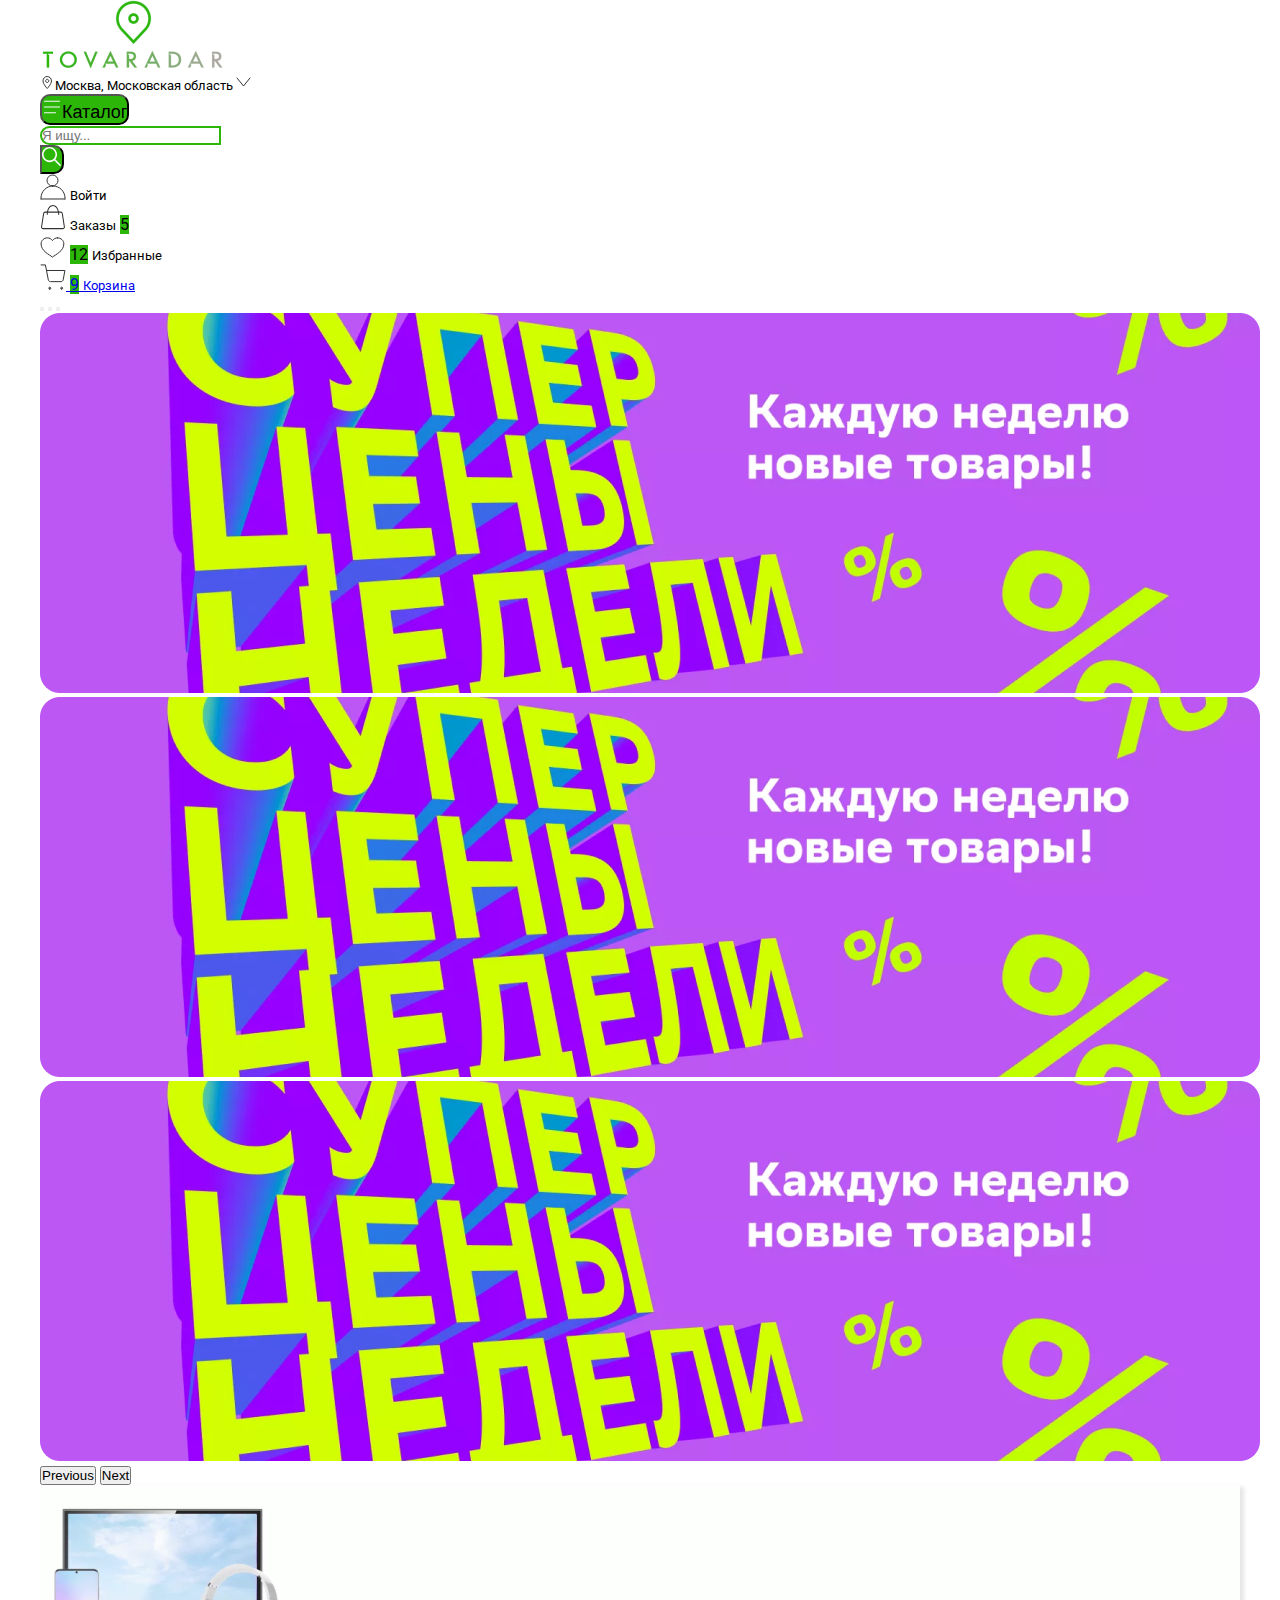
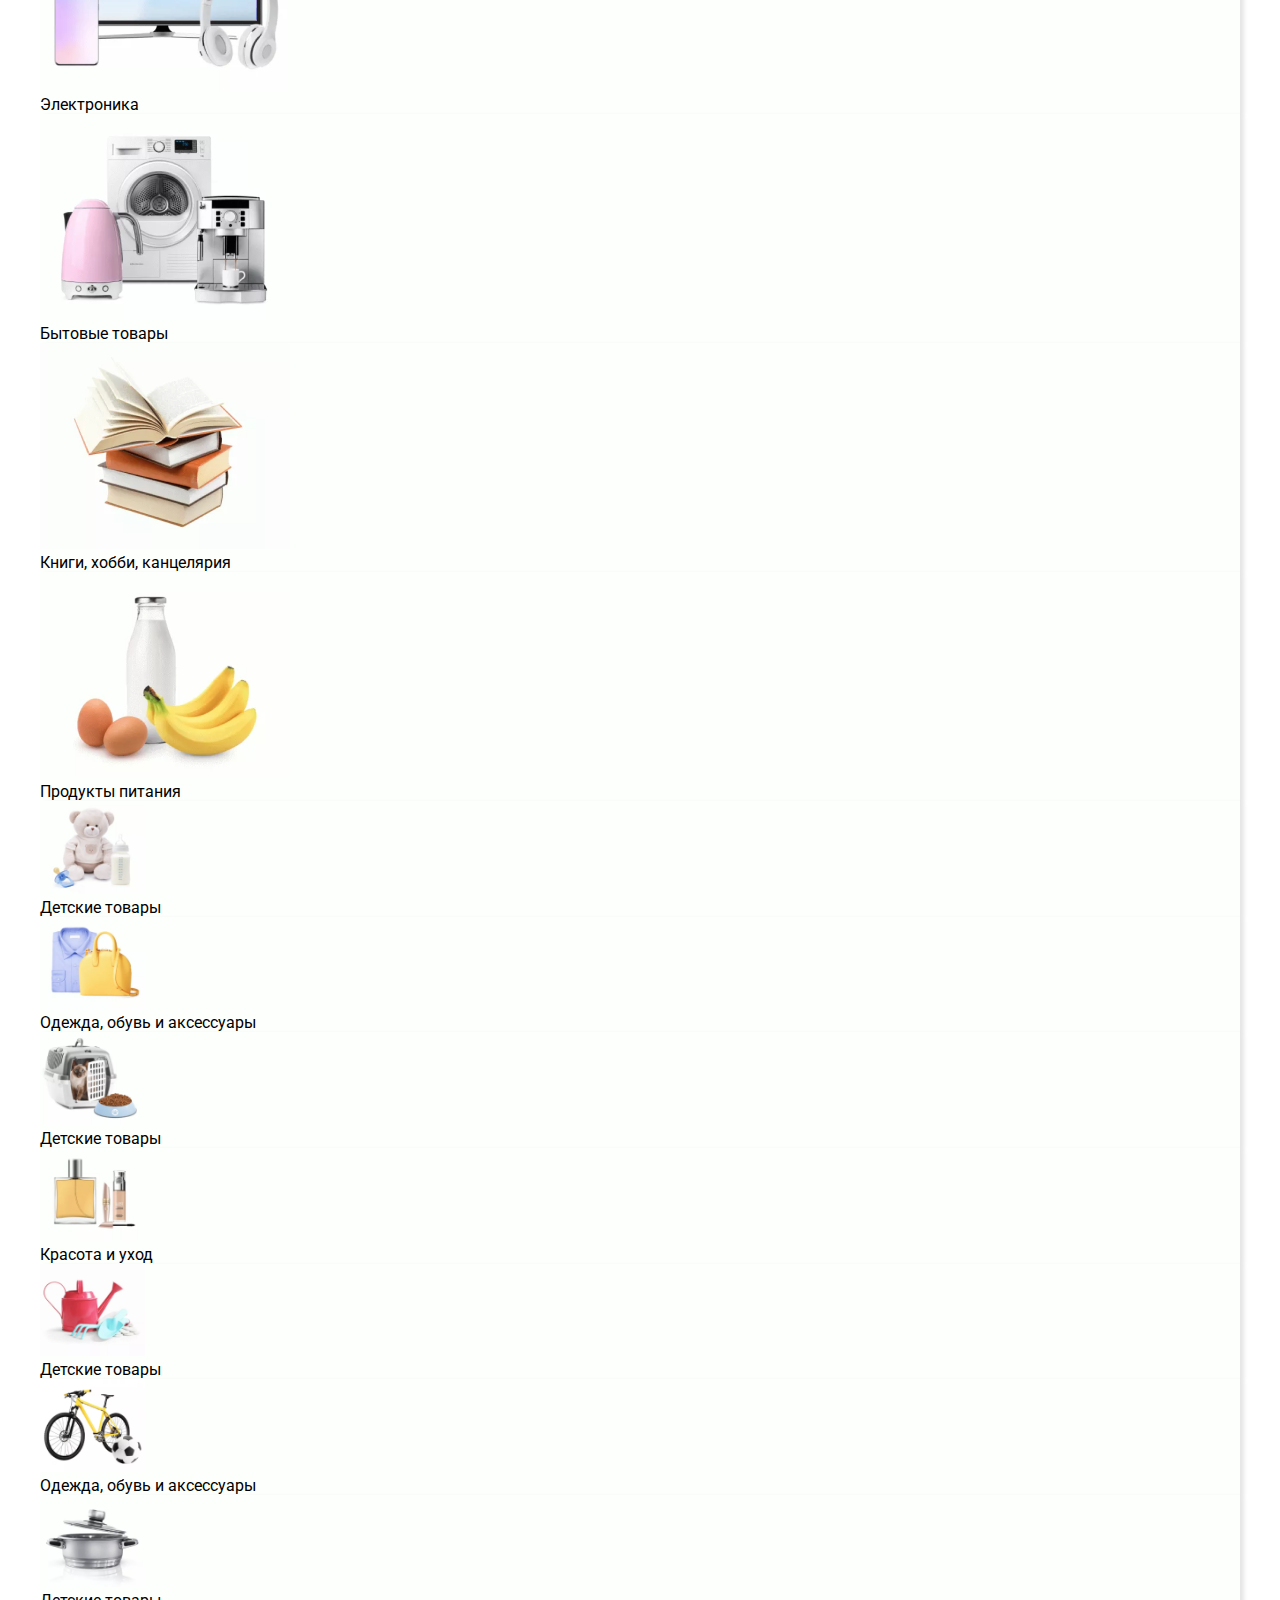
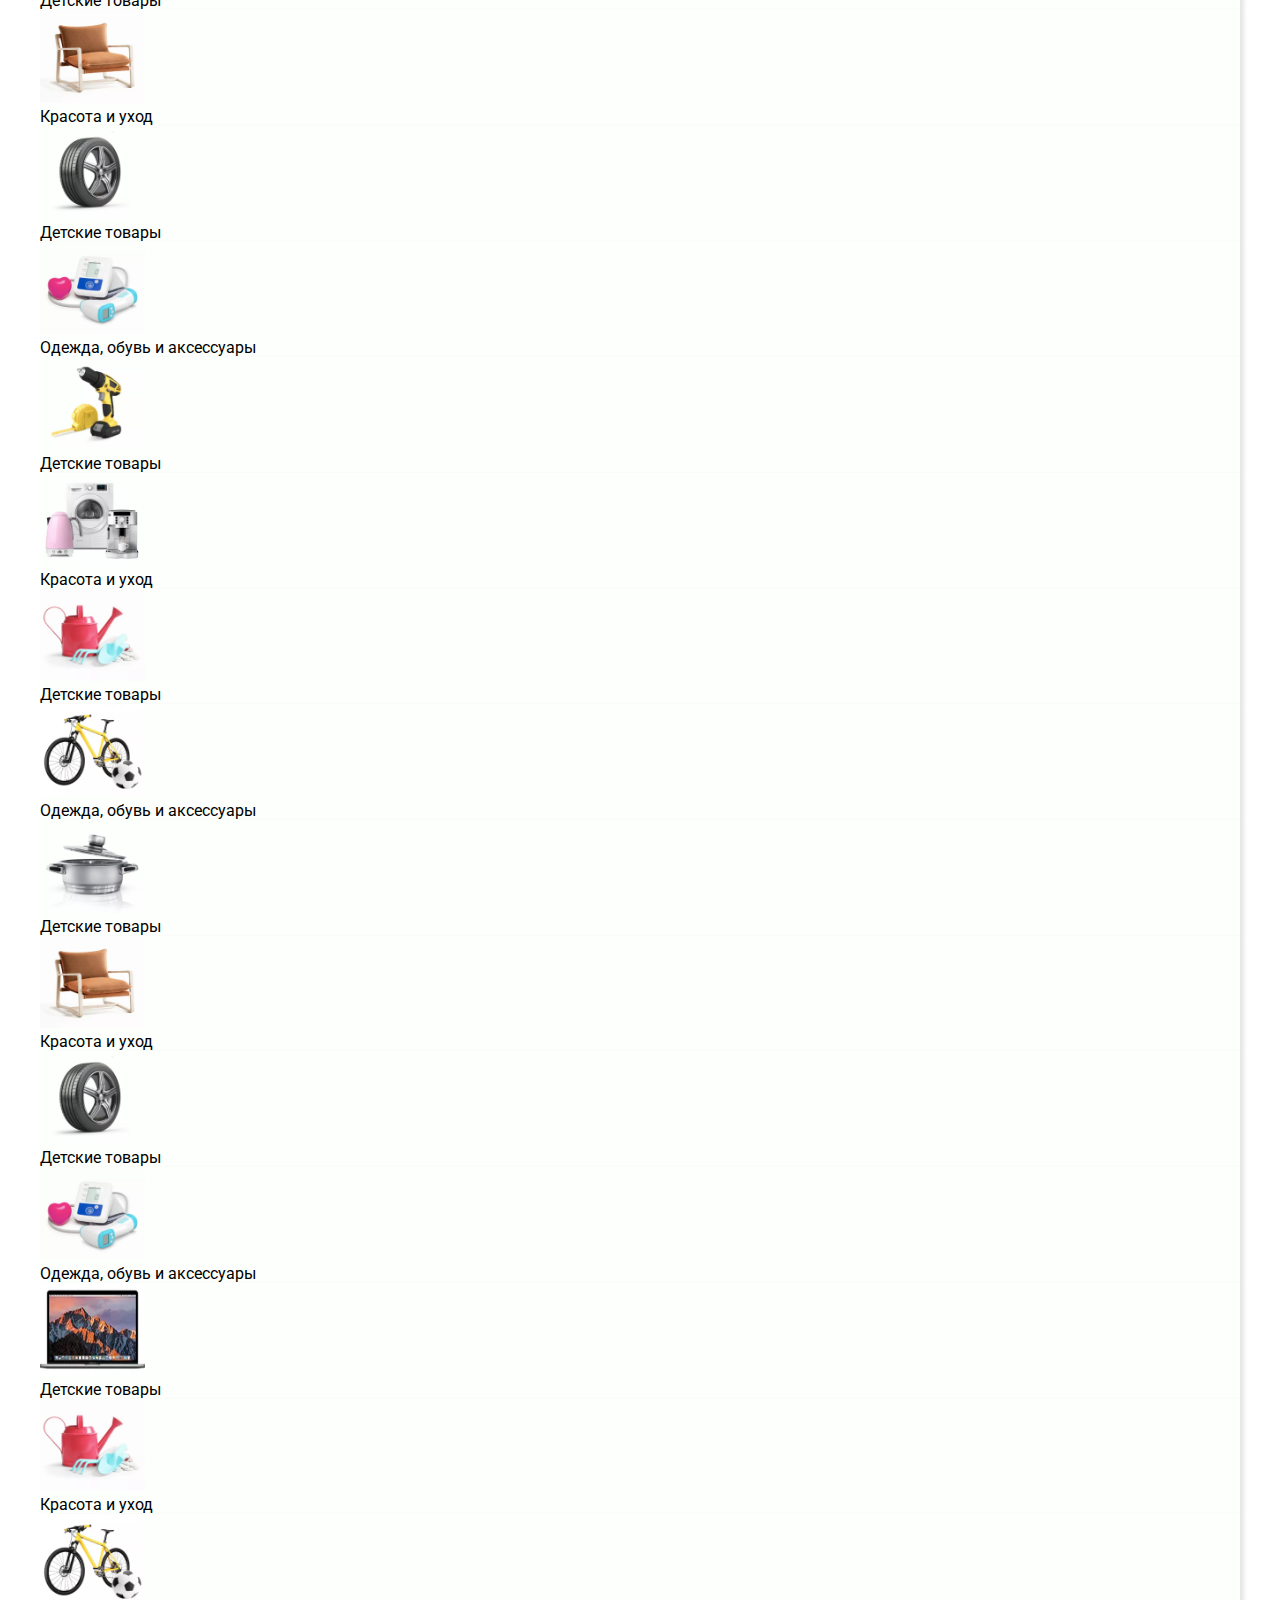
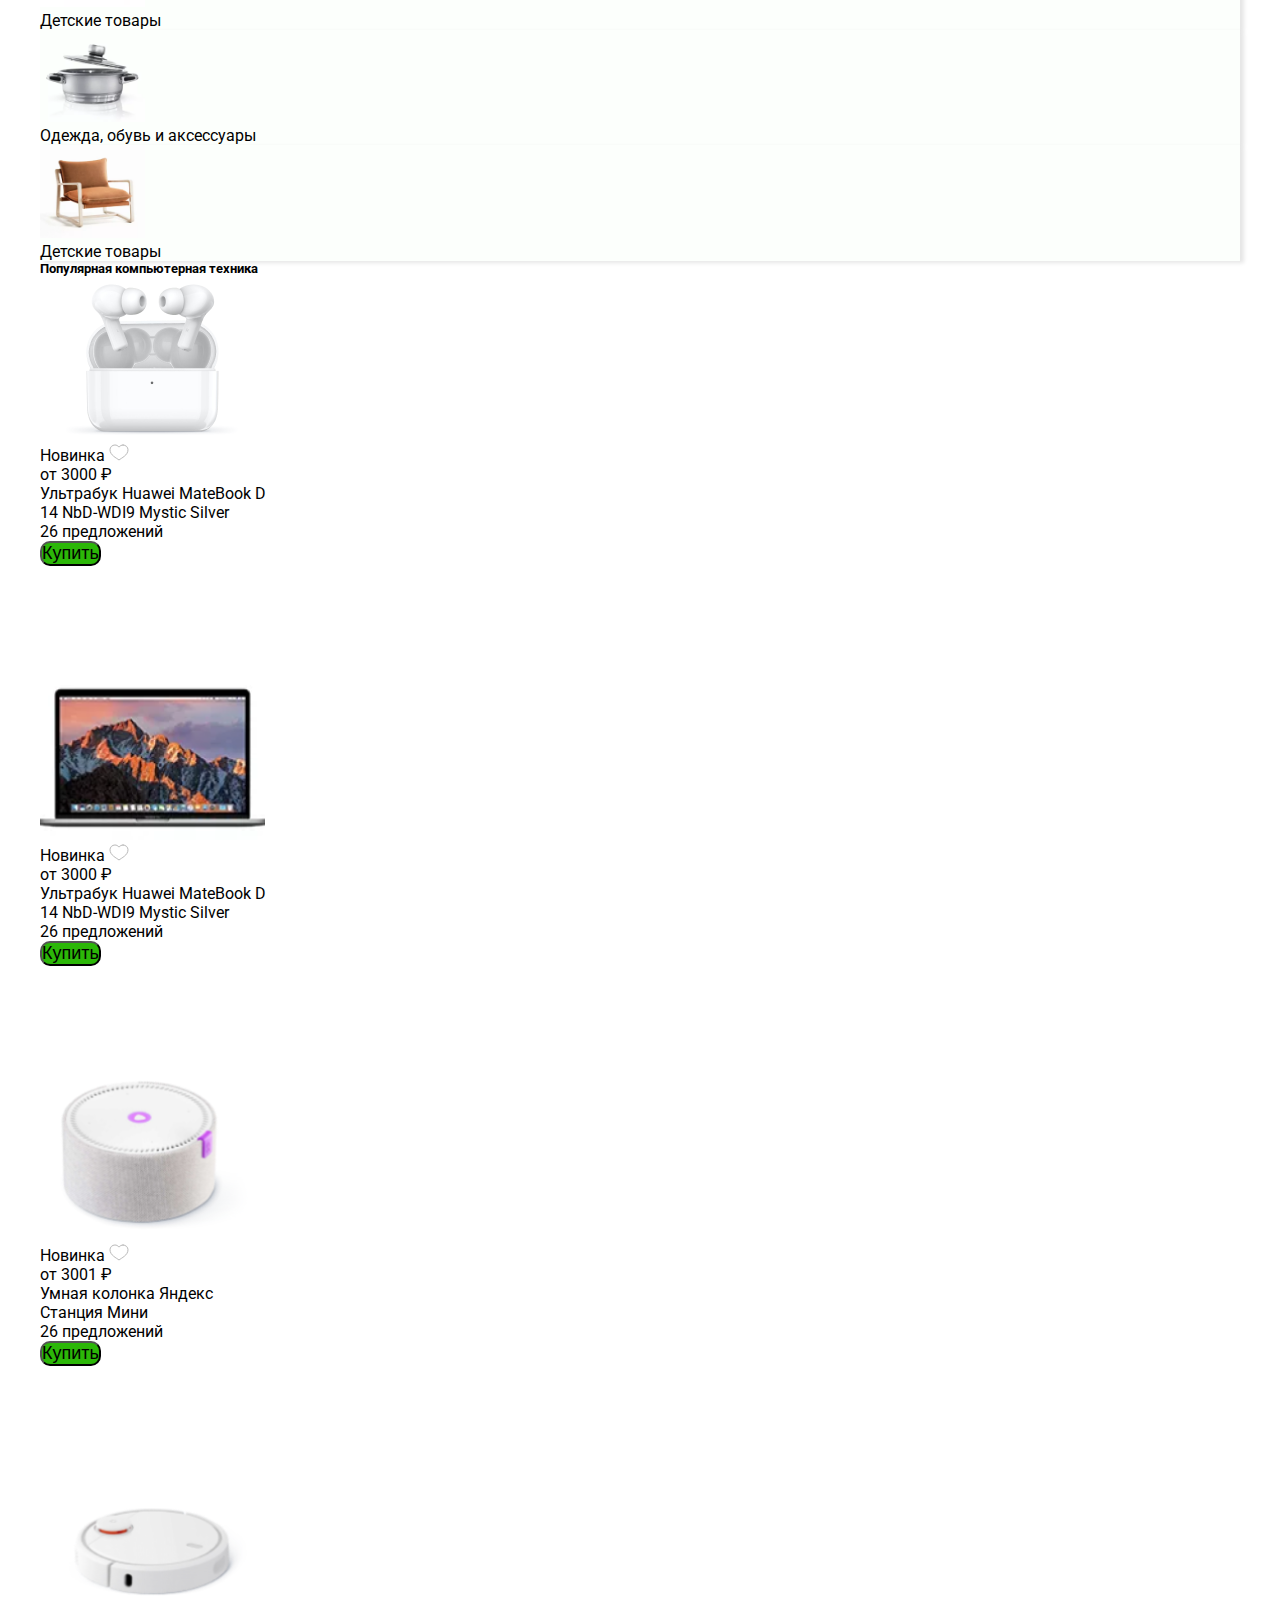
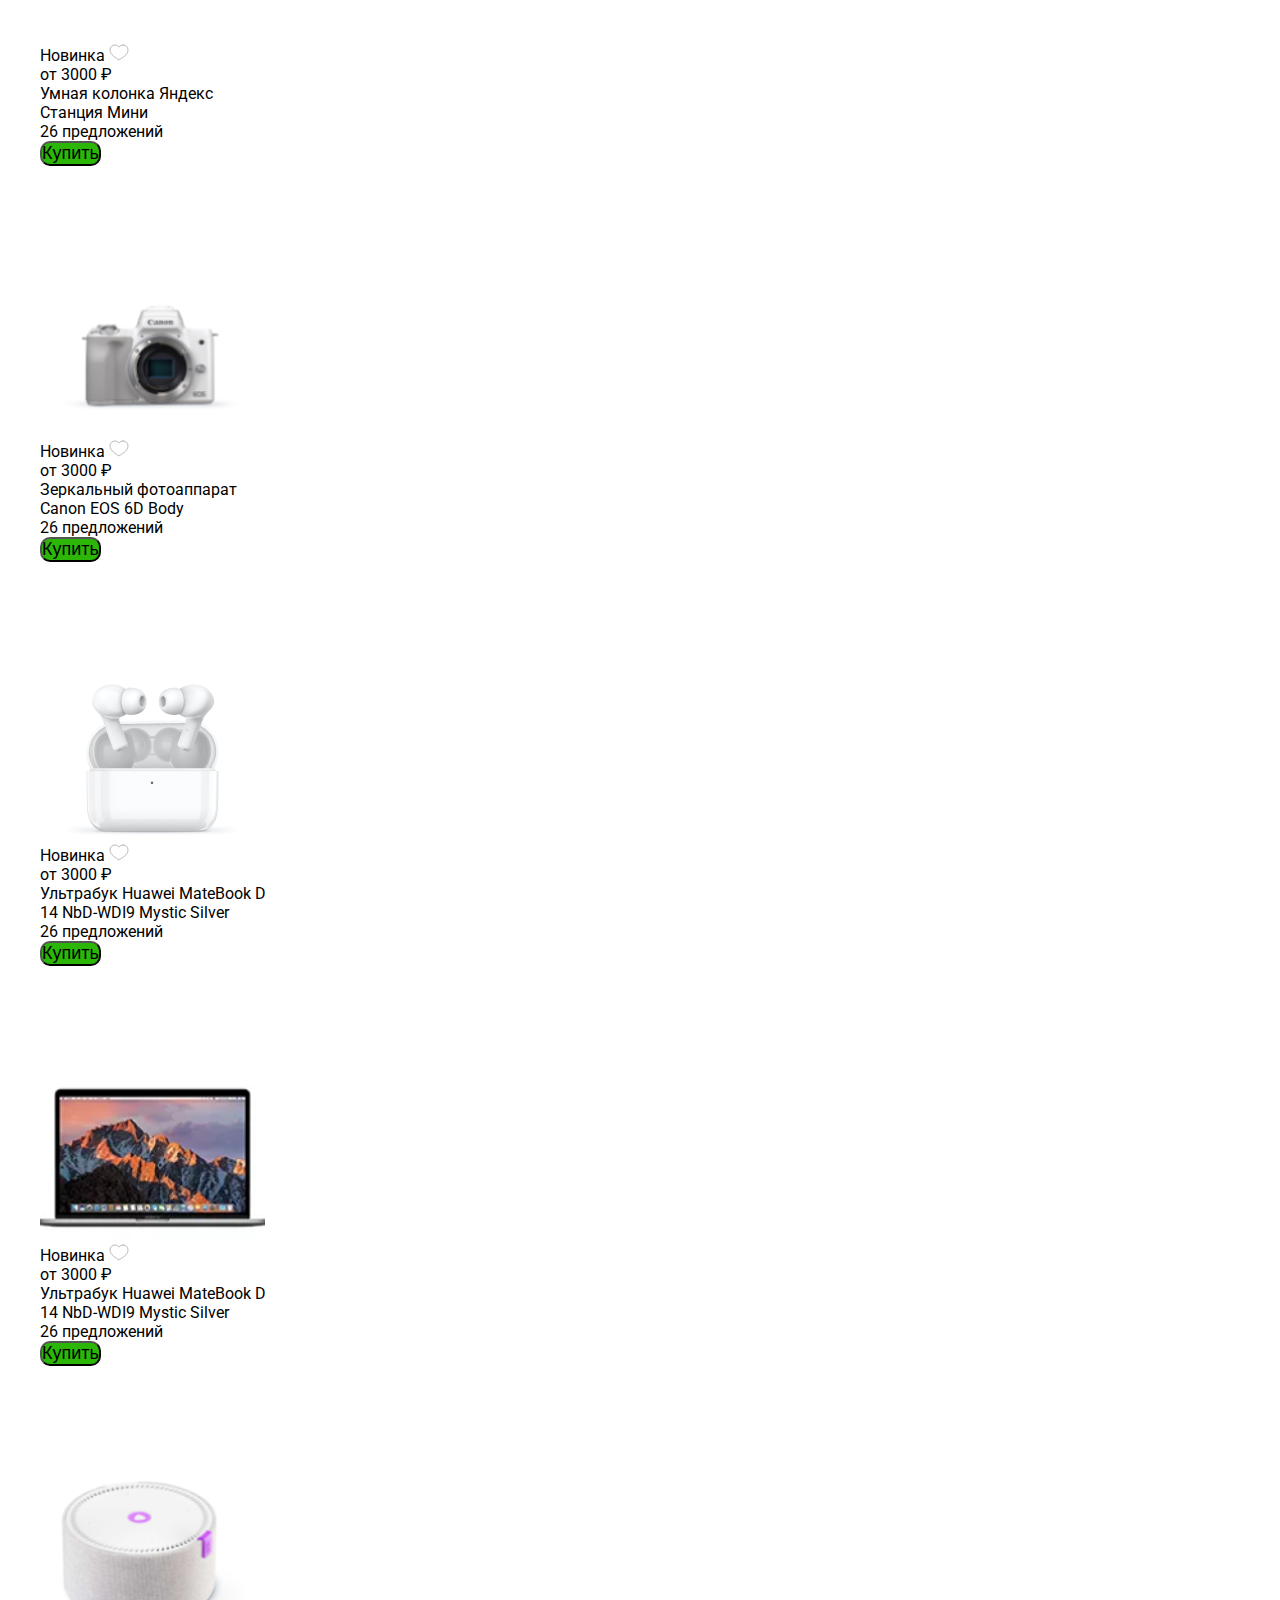
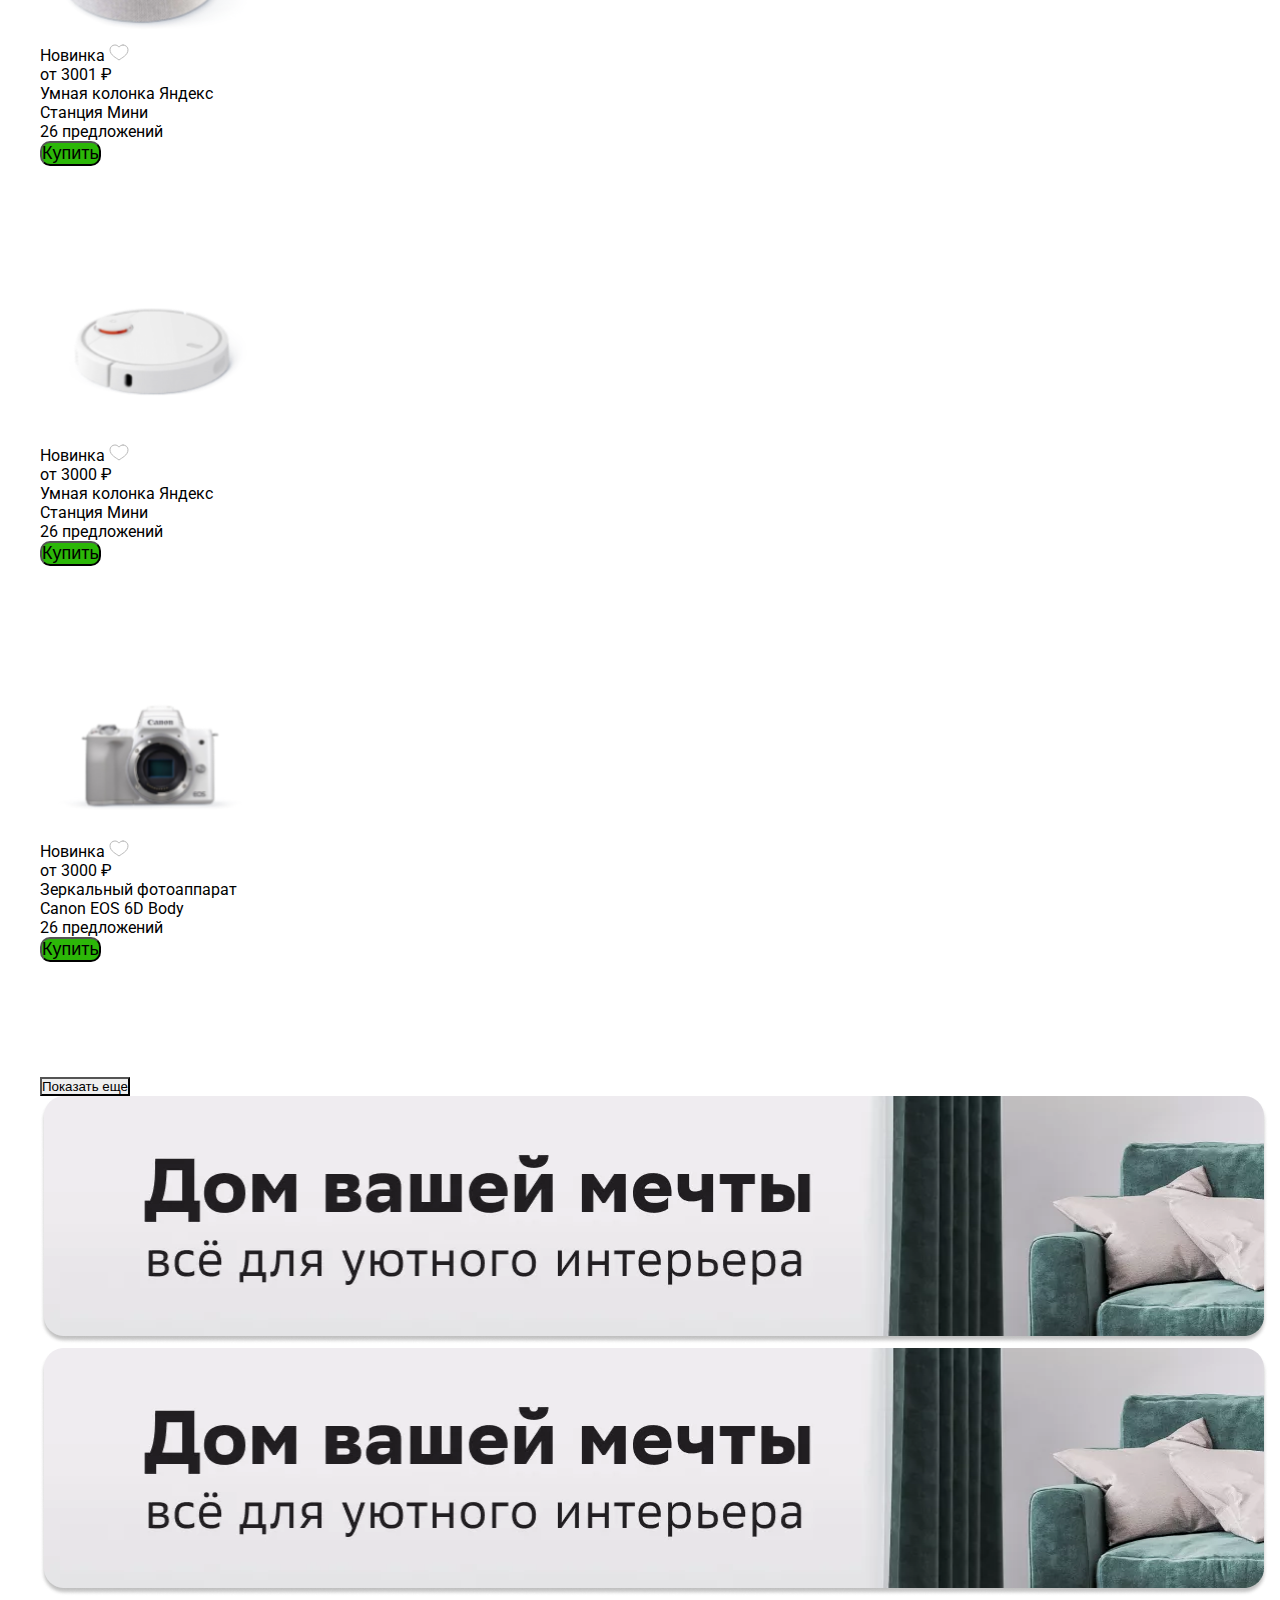
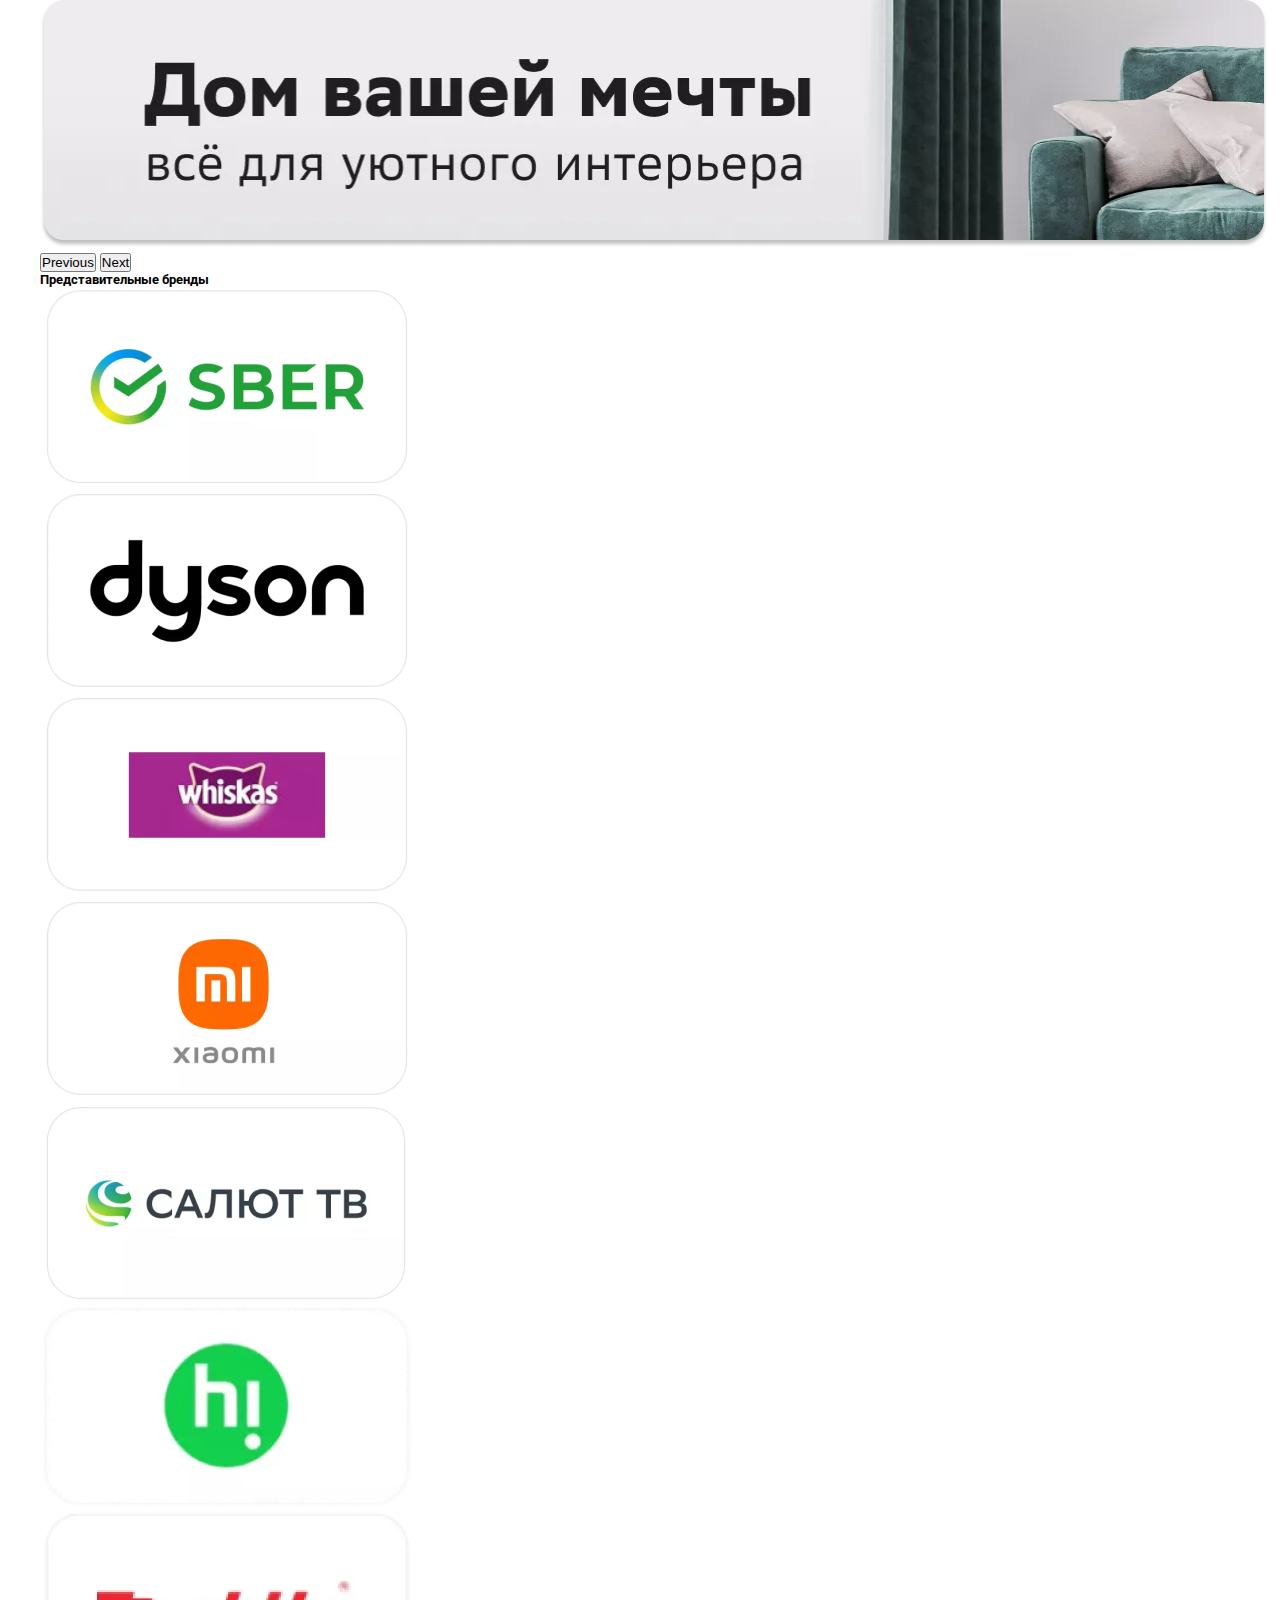
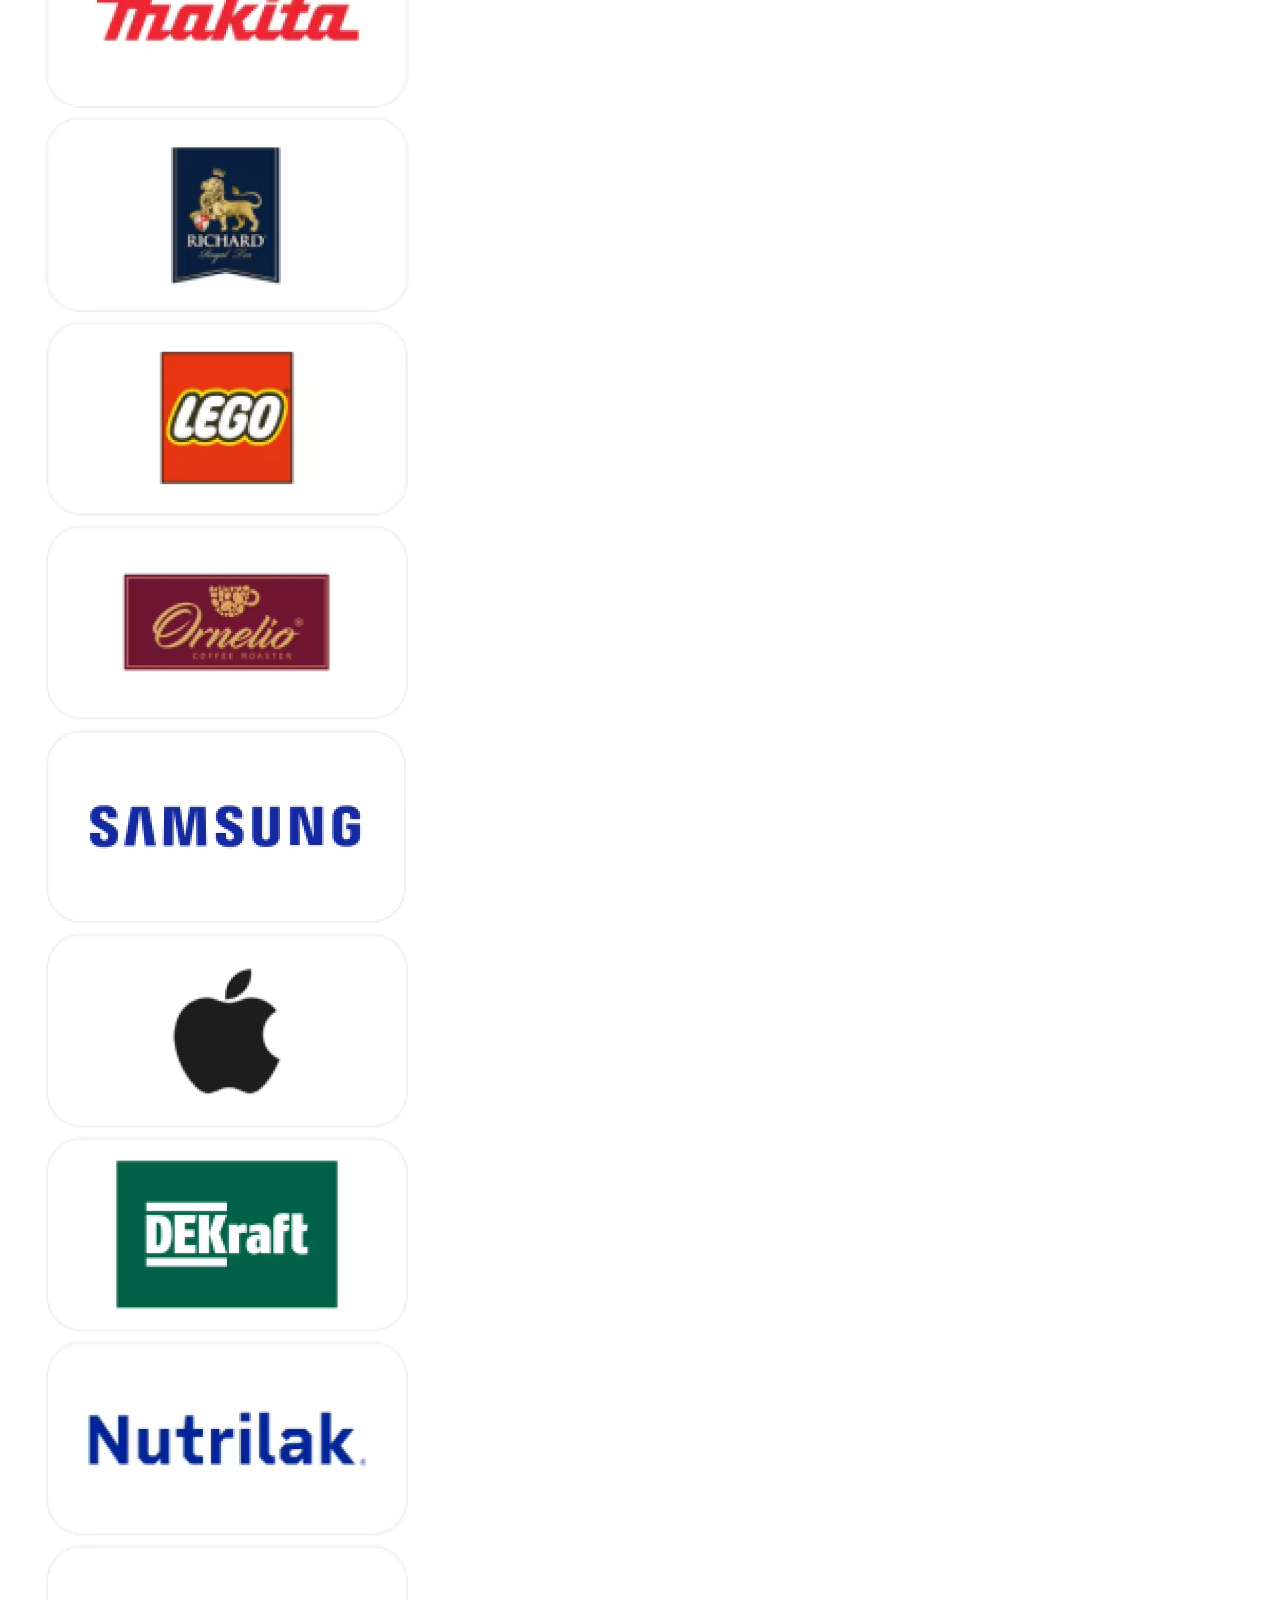
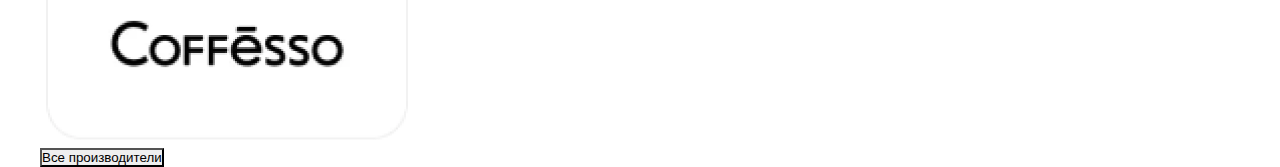
==== index.html @ dbf31a8d "Pages Connected" ====
<!DOCTYPE html>
<html lang="en">
  <head>
    <meta charset="UTF-8" />
    <meta name="viewport" content="width=device-width, initial-scale=1.0" />
    <title>TAVORADAR</title>
    <link
      rel="shortcut icon"
      href="./assets/icons/logoTitle.webp"
      type="image/x-icon"
    />
    <link rel="preconnect" href="https://fonts.googleapis.com" />
    <link rel="preconnect" href="https://fonts.gstatic.com" crossorigin />
    <link
      rel="stylesheet"
      href="https://cdnjs.cloudflare.com/ajax/libs/font-awesome/6.6.0/css/all.min.css"
      integrity="sha512-Kc323vGBEqzTmouAECnVceyQqyqdsSiqLQISBL29aUW4U/M7pSPA/gEUZQqv1cwx4OnYxTxve5UMg5GT6L4JJg=="
      crossorigin="anonymous"
      referrerpolicy="no-referrer"
    />

    <link
      href="https://fonts.googleapis.com/css2?family=Exo+2:ital,wght@0,100..900;1,100..900&family=IBM+Plex+Mono:ital,wght@0,100;0,200;0,300;0,400;0,500;0,600;0,700;1,100;1,200;1,300;1,400;1,500;1,600;1,700&family=Itim&family=Krub:ital,wght@0,200;0,300;0,400;0,500;0,600;0,700;1,200;1,300;1,400;1,500;1,600;1,700&family=Lato:ital,wght@0,100;0,300;0,400;0,700;0,900;1,100;1,300;1,400;1,700;1,900&family=League+Spartan:wght@100..900&family=Lora:ital,wght@0,400..700;1,400..700&family=Montserrat:ital,wght@0,100..900;1,100..900&family=Oswald:wght@200..700&family=Oxanium:wght@200..800&family=Poppins:ital,wght@0,100;0,200;0,300;0,400;0,500;0,600;0,700;0,800;0,900;1,100;1,200;1,300;1,400;1,500;1,600;1,700;1,800;1,900&family=Roboto:ital,wght@0,100;0,300;0,400;0,500;0,700;0,900;1,100;1,300;1,400;1,500;1,700;1,900&family=Rubik:ital,wght@0,300..900;1,300..900&family=Source+Serif+4:ital,opsz,wght@0,8..60,200..900;1,8..60,200..900&family=Syne:wght@400..800&display=swap"
      rel="stylesheet"
    />

    <link
      href="https://cdn.jsdelivr.net/npm/bootstrap@5.0.2/dist/css/bootstrap.min.css"
      rel="stylesheet"
      integrity="sha384-EVSTQN3/azprG1Anm3QDgpJLIm9Nao0Yz1ztcQTwFspd3yD65VohhpuuCOmLASjC"
      crossorigin="anonymous"
    />
    <link rel="stylesheet" href="./styles/main.css" />
  </head>
  <body>
    <header class="container-fluid py-2 mb-5">
      <div class="container d-flex justify-content-between align-items-center">
        <div class="d-flex">
          <div class="d-flex align-items-start flex-column">
        <a href="./index.html">
          <img
          src="./assets/images/image_2022-09-05_22-47-27-removebg-preview 1.png"
          alt="Logo"
          class="mr-2"
          style="height: 71px"
        />
        </a>
            <div class="mt-2">
              <small class="d-flex align-items-center gap-2">
                <img src="./assets/icons/location.svg" alt="" />Москва,
                Московская область
                <img src="./assets/icons/arrowDown.svg" alt=""
              /></small>
            </div>
          </div>
          <div class="d-flex align-items-center">
            <button
              class="btn mr-3 d-flex text-white align-items-center gap-2 btn-scs"
            >
              <img src="./assets/icons/btn-img.svg" alt="" />Каталог
            </button>
          </div>
        </div>
        <div class="input-group" style="width: 420px">
          <input
            type="text"
            class="form-control wi"
            placeholder="Я ищу..."
            style="
              box-shadow: none;
              border: 2px solid #2cb708;
              border-radius: 10px 0 0 10px;
            "
          />
          <div
            class="input-group-append d-flex align-items-sreach justify-content-between"
          >
            <button
              class="btn btn-scs"
              type="button "
              style="box-shadow: none; border-radius: 0px 10px 10px 0px"
            >
              <img src="./assets/icons/search.svg" alt="" />
            </button>
          </div>
        </div>
        <div class="d-flex align-items-center gap-4">
          <div role="button" tabindex="0"  class="mx-2 text-center">
            <img src="./assets/icons/User.svg" alt="" />
            <small class="d-block mt-2">Войти</small>
          </div>
          <div role="button" tabindex="0"  class="mx-2 text-center position-relative">
            <img
              src="./assets/icons/290141_bag_case_handbag_purse_shopping_icon 1.svg"
              alt=""
            />
            <small class="d-block mt-2">Заказы</small>
            <span
              class="rounded-circle badge badge-success position-absolute"
              style="background: #2cb708; top: -10px; right: 0px"
              >5</span
            >
          </div>
          <div role="button" tabindex="0"  class="mx-2 text-center position-relative">
            <img src="./assets/icons/172492_like_icon 1.svg" alt="" />
            <span
              class="rounded-pill badge badge-success position-absolute"
              style="top: -10px; right: 0px; background: #2cb708"
              >12</span
            >
            <small class="d-block mt-2">Избранные</small>
          </div>
         <a href="./pages/basket.html" class="text-decoration-none">
          <div role="button" tabindex="0"  class="mx-2 text-center position-relative">
            <img src="./assets/icons/Basket.svg" alt="" />
            <span
              class="rounded-circle badge badge-success position-absolute"
              style="background: #2cb708; top: -10px; right: 0px"
              >9</span
            >
            <small class="d-block mt-2 small text-dark text-decoration-none">Корзина</small>
          </div>
         </a>
        </div>
      </div>
    </header>
    <section
      class="mt-4 align-items-center d-flex my-4 justify-content-center mb-5"
    >
      <div class="container d-flex justify-content-center align-items-center">
        <div
          id="carouselExampleIndicators"
          class="carousel slide w-80"
          data-bs-ride="carousel"
        >
          <div class="carousel-indicators">
            <button
              type="button"
              data-bs-target="#carouselExampleIndicators"
              data-bs-slide-to="0"
              class="active"
              aria-current="true"
              aria-label="Slide 1"
            ></button>
            <button
              type="button"
              data-bs-target="#carouselExampleIndicators"
              data-bs-slide-to="1"
              aria-label="Slide 2"
            ></button>
            <button
              type="button"
              data-bs-target="#carouselExampleIndicators"
              data-bs-slide-to="2"
              aria-label="Slide 3"
            ></button>
          </div>
          <div class="carousel-inner">
            <div class="carousel-item active">
              <img
                src="./assets/images/image 2.png"
                class="d-block w-80"
                alt="..."
              />
            </div>
            <div class="carousel-item">
              <img
                src="./assets/images/image 2.png"
                class="d-block w-80"
                alt="..."
              />
            </div>
            <div class="carousel-item">
              <img
                src="./assets/images/image 2.png"
                class="d-block w-80"
                alt="..."
              />
            </div>
          </div>
          <button
            class="carousel-control-prev"
            type="button"
            data-bs-target="#carouselExampleIndicators"
            data-bs-slide="prev"
          >
            <span class="carousel-control-prev-icon" aria-hidden="true"></span>
            <span class="visually-hidden">Previous</span>
          </button>
          <button
            class="carousel-control-next"
            type="button"
            data-bs-target="#carouselExampleIndicators"
            data-bs-slide="next"
          >
            <span class="carousel-control-next-icon" aria-hidden="true"></span>
            <span class="visually-hidden">Next</span>
          </button>
        </div>
      </div>
    </section>
    <section class="cardC border-0 mt-5">
      <div class="container">
        <div class="row row1">
          <div class="col-md-3 mb-3">
            <div class="card border-0 d-flex flex-column align-items-center">
              <img
                src="./assets/images/picture.png"
                class="card-img-top"
                alt="Electronics"
              />
              <div class="card-body text-center">Электроника</div>
            </div>
          </div>
          <div class="col-md-3 mb-3">
            <div class="card border-0 d-flex flex-column align-items-center">
              <img
                src="./assets/images/picture (1).png"
                class="card-img-top"
                alt="Household Items"
              />
              <div class="card-body text-center">Бытовые товары</div>
            </div>
          </div>
          <div class="col-md-3 mb-3">
            <div class="card border-0 d-flex flex-column align-items-center">
              <img
                src="./assets/images/picture (2).png"
                class="card-img-top"
                alt="Books, Hobbies"
              />
              <div class="card-body text-center">Книги, хобби, канцелярия</div>
            </div>
          </div>
          <div class="col-md-3 mb-3">
            <div class="card border-0 d-flex flex-column align-items-center">
              <img
                src="./assets/images/picture (3).png"
                class="card-img-top"
                alt="Food Products"
              />
              <div class="card-body text-center">Продукты питания</div>
            </div>
          </div>
        </div>
        <div class="row row2">
          <div class="col-md-3 mb-3">
            <div class="card d-flex flex-row align-items-center p-4 border-0">
              <img
                src="./assets/images/picture (4).png"
                class="img-fluid"
                alt="Children's Items"
              />
              <div class="card-body p-0">Детские товары</div>
            </div>
          </div>
          <div class="col-md-3 mb-3">
            <div class="card d-flex flex-row align-items-center p-4 border-0">
              <img
                src="./assets/images/picture (5).png"
                class="img-fluid"
                alt="Clothing, Shoes & Accessories"
              />
              <div class="card-body p-0">Одежда, обувь и аксессуары</div>
            </div>
          </div>
          <div class="col-md-3 mb-3">
            <div class="card d-flex flex-row align-items-center p-4 border-0">
              <img
                src="./assets/images/picture (6).png"
                class="img-fluid"
                alt="Children's Items"
              />
              <div class="card-body p-0">Детские товары</div>
            </div>
          </div>
          <div class="col-md-3 mb-3">
            <div class="card d-flex flex-row align-items-center p-4 border-0">
              <img
                src="./assets/images/picture (7).png"
                class="img-fluid"
                alt="Beauty and Care"
              />
              <div class="card-body p-0">Красота и уход</div>
            </div>
          </div>
        </div>
        <div class="row row2">
          <div class="col-md-3 mb-3">
            <div class="card d-flex flex-row align-items-center p-4 border-0">
              <img
                src="./assets/images/picture (13).png"
                class="img-fluid"
                alt="Children's Items"
              />
              <div class="card-body p-0">Детские товары</div>
            </div>
          </div>
          <div class="col-md-3 mb-3">
            <div class="card d-flex flex-row align-items-center p-4 border-0">
              <img
                src="./assets/images/picture (14).png"
                class="img-fluid"
                alt="Clothing, Shoes & Accessories"
              />
              <div class="card-body p-0">Одежда, обувь и аксессуары</div>
            </div>
          </div>
          <div class="col-md-3 mb-3">
            <div class="card d-flex flex-row align-items-center p-4 border-0">
              <img
                src="./assets/images/picture (15).png"
                class="img-fluid"
                alt="Children's Items"
              />
              <div class="card-body p-0">Детские товары</div>
            </div>
          </div>
          <div class="col-md-3 mb-3">
            <div class="card d-flex flex-row align-items-center p-4 border-0">
              <img
                src="./assets/images/picture (16).png"
                class="img-fluid"
                alt="Beauty and Care"
              />
              <div class="card-body p-0">Красота и уход</div>
            </div>
          </div>
        </div>
        <div class="row row2">
          <div class="col-md-3 mb-3">
            <div class="card d-flex flex-row align-items-center p-4 border-0">
              <img
                src="./assets/images/picture (17).png"
                class="img-fluid"
                alt="Children's Items"
              />
              <div class="card-body p-0">Детские товары</div>
            </div>
          </div>
          <div class="col-md-3 mb-3">
            <div class="card d-flex flex-row align-items-center p-4 border-0">
              <img
                src="./assets/images/picture (18).png"
                class="img-fluid"
                alt="Clothing, Shoes & Accessories"
              />
              <div class="card-body p-0">Одежда, обувь и аксессуары</div>
            </div>
          </div>
          <div class="col-md-3 mb-3">
            <div class="card d-flex flex-row align-items-center p-4 border-0">
              <img
                src="./assets/images/picture (19).png"
                class="img-fluid"
                alt="Children's Items"
              />
              <div class="card-body p-0">Детские товары</div>
            </div>
          </div>
          <div class="col-md-3 mb-3">
            <div class="card d-flex flex-row align-items-center p-4 border-0">
              <img
                src="./assets/images/picture (20).png"
                class="img-fluid"
                alt="Beauty and Care"
              />
              <div class="card-body p-0">Красота и уход</div>
            </div>
          </div>
        </div>
        <div class="row row2">
          <div class="col-md-3 mb-3">
            <div class="card d-flex flex-row align-items-center p-4 border-0">
              <img
                src="./assets/images/picture (13).png"
                class="img-fluid"
                alt="Children's Items"
              />
              <div class="card-body p-0">Детские товары</div>
            </div>
          </div>
          <div class="col-md-3 mb-3">
            <div class="card d-flex flex-row align-items-center p-4 border-0">
              <img
                src="./assets/images/picture (14).png"
                class="img-fluid"
                alt="Clothing, Shoes & Accessories"
              />
              <div class="card-body p-0">Одежда, обувь и аксессуары</div>
            </div>
          </div>
          <div class="col-md-3 mb-3">
            <div class="card d-flex flex-row align-items-center p-4 border-0">
              <img
                src="./assets/images/picture (15).png"
                class="img-fluid"
                alt="Children's Items"
              />
              <div class="card-body p-0">Детские товары</div>
            </div>
          </div>
          <div class="col-md-3 mb-3">
            <div class="card d-flex flex-row align-items-center p-4 border-0">
              <img
                src="./assets/images/picture (16).png"
                class="img-fluid"
                alt="Beauty and Care"
              />
              <div class="card-body p-0">Красота и уход</div>
            </div>
          </div>
        </div>
        <div class="row row2">
          <div class="col-md-3 mb-3">
            <div class="card d-flex flex-row align-items-center p-4 border-0">
              <img
                src="./assets/images/picture (17).png"
                class="img-fluid"
                alt="Children's Items"
              />
              <div class="card-body p-0">Детские товары</div>
            </div>
          </div>
          <div class="col-md-3 mb-3">
            <div class="card d-flex flex-row align-items-center p-4 border-0">
              <img
                src="./assets/images/picture (18).png"
                class="img-fluid"
                alt="Clothing, Shoes & Accessories"
              />
              <div class="card-body p-0">Одежда, обувь и аксессуары</div>
            </div>
          </div>
          <div class="col-md-3 mb-3">
            <div class="card d-flex flex-row align-items-center p-4 border-0">
              <img
                src="./assets/images/picture (9).png"
                class="img-fluid"
                alt="Children's Items"
                style="height: 93px"
              />
              <div class="card-body p-0">Детские товары</div>
            </div>
          </div>
          <div class="col-md-3 mb-3">
            <div class="card d-flex flex-row align-items-center p-4 border-0">
              <img
                src="./assets/images/picture (13).png"
                class="img-fluid"
                alt="Beauty and Care"
              />
              <div class="card-body p-0">Красота и уход</div>
            </div>
          </div>
        </div>
        <div class="row row2">
          <div class="col-md-3 mb-3">
            <div class="card d-flex flex-row align-items-center p-4 border-0">
              <img
                src="./assets/images/picture (14).png"
                class="img-fluid"
                alt="Children's Items"
              />
              <div class="card-body p-0">Детские товары</div>
            </div>
          </div>
          <div class="col-md-3 mb-3">
            <div class="card d-flex flex-row align-items-center p-4 border-0">
              <img
                src="./assets/images/picture (15).png"
                class="img-fluid"
                alt="Clothing, Shoes & Accessories"
              />
              <div class="card-body p-0">Одежда, обувь и аксессуары</div>
            </div>
          </div>
          <div class="col-md-3 mb-3">
            <div class="card d-flex flex-row align-items-center p-4 border-0">
              <img
                src="./assets/images/picture (16).png"
                class="img-fluid"
                alt="Children's Items"
              />
              <div class="card-body p-0">Детские товары</div>
            </div>
          </div>
        </div>
      </div>
    </section>
    <section class="gadget">
      <div class="container my-4">
        <h5 class="mb-4 fs-3">Популярная компьютерная техника</h5>
        <div class="row">
          <div class="col mb-4" style="flex: 0 0 20%; max-width: 20%">
            <div class="card text-start border-0 d-block">
              <div class="position-relative">
                <img
                  src="./assets/images/picture (8).png"
                  class="card-img-top img-fluid mt-5"
                  alt="Product"
                />
                <span
                  class="badge badge-warning position-absolute"
                  style="top: 10px; left: 10px"
                  >Новинка</span
                >

                <img
                  src="./assets/icons/like.svg"
                  class="position-absolute like"
                />
              </div>
              <div class="card-body p-2">
                <p class="mb-0 text-dark fw-bold">от 3000 ₽</p>
                <p class="font-weight-bold small">
                  Ультрабук Huawei MateBook D 14 NbD-WDI9 Mystic Silver
                </p>
                <p class="small text-muted mb-4">26 предложений</p>
                <button
                  class="btn d-flex text-white align-items-center btn-scs px-5"
                >
                  Купить
                </button>
              </div>
            </div>
          </div>
          <div class="col mb-4" style="flex: 0 0 20%; max-width: 20%">
            <div class="card text-start border-0 d-block">
              <div class="position-relative">
                <img
                  src="./assets/images/picture (9).png"
                  class="card-img-top img-fluid mt-5"
                  alt="Product"
                />
                <span
                  class="badge badge-warning position-absolute"
                  style="top: 10px; left: 10px"
                  >Новинка</span
                >

                <img
                  src="./assets/icons/like.svg"
                  class="position-absolute like"
                />
              </div>
              <div class="card-body p-2">
                <div class="mb-4">
                  <p class="mb-0 text-dark fw-bold">от 3000 ₽</p>
                  <p class="font-weight-bold small">
                    Ультрабук Huawei MateBook D 14 NbD-WDI9 Mystic Silver
                  </p>
                  <p class="small text-muted">26 предложений</p>
                </div>
                <button
                  class="btn d-flex text-white align-items-center btn-scs px-5"
                >
                  Купить
                </button>
              </div>
            </div>
          </div>
          <div class="col mb-4" style="flex: 0 0 20%; max-width: 20%">
            <div class="card text-start border-0 d-block">
              <div class="position-relative">
                <img
                  src="./assets/images/picture (10).png"
                  class="card-img-top img-fluid mt-5"
                  alt="Product"
                />
                <span
                  class="badge badge-warning position-absolute"
                  style="top: 10px; left: 10px"
                  >Новинка</span
                >

                <img
                  src="./assets/icons/like.svg"
                  class="position-absolute like"
                />
              </div>
              <div
                class="card-body p-2 d-flex flex-column justify-content-between align-items-start"
              >
                <div class="mb-3">
                  <p class="mb-0 text-dark fw-bold">от 3001 ₽</p>
                  <p class="font-weight-bold small">
                    Умная колонка Яндекс Станция Мини
                  </p>
                  <p class="small text-muted mb-2">26 предложений</p>
                </div>

                <button
                  class="btn d-flex text-white align-items-center btn-scs px-5"
                >
                  Купить
                </button>
              </div>
            </div>
          </div>
          <div class="col mb-4" style="flex: 0 0 20%; max-width: 20%">
            <div class="card text-start border-0 d-block">
              <div class="position-relative">
                <img
                  src="./assets/images/picture (11).png"
                  class="card-img-top img-fluid mt-5"
                  alt="Product"
                />
                <span
                  class="badge badge-warning position-absolute"
                  style="top: 10px; left: 10px"
                  >Новинка</span
                >

                <img
                  src="./assets/icons/like.svg"
                  class="position-absolute like"
                />
              </div>
              <div
                class="card-body p-2 d-flex flex-column justify-content-between align-items-start"
              >
                <div class="mb-3">
                  <p class="mb-0 text-dark fw-bold">от 3000 ₽</p>
                  <p class="font-weight-bold small">
                    Умная колонка Яндекс Станция Мини
                  </p>
                  <p class="small text-muted mb-2">26 предложений</p>
                </div>
                <button
                  class="btn d-flex text-white align-items-center btn-scs px-5"
                >
                  Купить
                </button>
              </div>
            </div>
          </div>
          <div class="col mb-4" style="flex: 0 0 20%; max-width: 20%">
            <div
              class="card d-flex flex-column justify-content-between text-start border-0 d-block"
            >
              <div class="position-relative">
                <img
                  src="./assets/images/picture (12).png"
                  class="card-img-top img-fluid mt-5"
                  alt="Product"
                  style="width: 220px"
                />
                <span
                  class="badge badge-warning position-absolute"
                  style="top: 10px; left: 10px"
                  >Новинка</span
                >

                <img
                  src="./assets/icons/like.svg"
                  class="position-absolute like"
                />
              </div>
              <div
                class="card-body p-2 d-flex flex-column justify-content-between align-items-start"
              >
                <div>
                  <p class="mb-0 text-dark fw-bold">от 3000 ₽</p>
                  <p class="font-weight-bold small">
                    Зеркальный фотоаппарат Canon EOS 6D Body
                  </p>
                  <p class="small text-muted mb-2">26 предложений</p>
                </div>
                <button
                  class="btn d-flex text-white align-items-center btn-scs px-5"
                >
                  Купить
                </button>
              </div>
            </div>
          </div>
        </div>
        <div class="row">
          <div class="col mb-4" style="flex: 0 0 20%; max-width: 20%">
            <div class="card text-start border-0 d-block">
              <div class="position-relative">
                <img
                  src="./assets/images/picture (8).png"
                  class="card-img-top img-fluid mt-5"
                  alt="Product"
                />
                <span
                  class="badge badge-warning position-absolute"
                  style="top: 10px; left: 10px"
                  >Новинка</span
                >

                <img
                  src="./assets/icons/like.svg"
                  class="position-absolute like"
                />
              </div>
              <div class="card-body p-2">
                <p class="mb-0 text-dark fw-bold">от 3000 ₽</p>
                <p class="font-weight-bold small">
                  Ультрабук Huawei MateBook D 14 NbD-WDI9 Mystic Silver
                </p>
                <p class="small text-muted mb-4">26 предложений</p>
                <button
                  class="btn d-flex text-white align-items-center btn-scs px-5"
                >
                  Купить
                </button>
              </div>
            </div>
          </div>
          <div class="col mb-4" style="flex: 0 0 20%; max-width: 20%">
            <div class="card text-start border-0 d-block">
              <div class="position-relative">
                <img
                  src="./assets/images/picture (9).png"
                  class="card-img-top img-fluid mt-5"
                  alt="Product"
                />
                <span
                  class="badge badge-warning position-absolute"
                  style="top: 10px; left: 10px"
                  >Новинка</span
                >

                <img
                  src="./assets/icons/like.svg"
                  class="position-absolute like"
                />
              </div>
              <div class="card-body p-2">
                <div class="mb-4">
                  <p class="mb-0 text-dark fw-bold">от 3000 ₽</p>
                  <p class="font-weight-bold small">
                    Ультрабук Huawei MateBook D 14 NbD-WDI9 Mystic Silver
                  </p>
                  <p class="small text-muted">26 предложений</p>
                </div>
                <button
                  class="btn d-flex text-white align-items-center btn-scs px-5"
                >
                  Купить
                </button>
              </div>
            </div>
          </div>
          <div class="col mb-4" style="flex: 0 0 20%; max-width: 20%">
            <div class="card text-start border-0 d-block">
              <div class="position-relative">
                <img
                  src="./assets/images/picture (10).png"
                  class="card-img-top img-fluid mt-5"
                  alt="Product"
                />
                <span
                  class="badge badge-warning position-absolute"
                  style="top: 10px; left: 10px"
                  >Новинка</span
                >

                <img
                  src="./assets/icons/like.svg"
                  class="position-absolute like"
                />
              </div>
              <div
                class="card-body p-2 d-flex flex-column justify-content-between align-items-start"
              >
                <div class="mb-3">
                  <p class="mb-0 text-dark fw-bold">от 3001 ₽</p>
                  <p class="font-weight-bold small">
                    Умная колонка Яндекс Станция Мини
                  </p>
                  <p class="small text-muted mb-2">26 предложений</p>
                </div>

                <button
                  class="btn d-flex text-white align-items-center btn-scs px-5"
                >
                  Купить
                </button>
              </div>
            </div>
          </div>
          <div class="col mb-4" style="flex: 0 0 20%; max-width: 20%">
            <div class="card text-start border-0 d-block">
              <div class="position-relative">
                <img
                  src="./assets/images/picture (11).png"
                  class="card-img-top img-fluid mt-5"
                  alt="Product"
                />
                <span
                  class="badge badge-warning position-absolute"
                  style="top: 10px; left: 10px"
                  >Новинка</span
                >

                <img
                  src="./assets/icons/like.svg"
                  class="position-absolute like"
                />
              </div>
              <div
                class="card-body p-2 d-flex flex-column justify-content-between align-items-start"
              >
                <div class="mb-3">
                  <p class="mb-0 text-dark fw-bold">от 3000 ₽</p>
                  <p class="font-weight-bold small">
                    Умная колонка Яндекс Станция Мини
                  </p>
                  <p class="small text-muted mb-2">26 предложений</p>
                </div>
                <button
                  class="btn d-flex text-white align-items-center btn-scs px-5"
                >
                  Купить
                </button>
              </div>
            </div>
          </div>
          <div class="col mb-4" style="flex: 0 0 20%; max-width: 20%">
            <div
              class="card d-flex flex-column justify-content-between text-start border-0 d-block"
            >
              <div class="position-relative">
                <img
                  src="./assets/images/picture (12).png"
                  class="card-img-top img-fluid mt-5"
                  alt="Product"
                  style="width: 220px"
                />
                <span
                  class="badge badge-warning position-absolute"
                  style="top: 10px; left: 10px"
                  >Новинка</span
                >

                <img
                  src="./assets/icons/like.svg"
                  class="position-absolute like"
                />
              </div>
              <div
                class="card-body p-2 d-flex flex-column justify-content-between align-items-start"
              >
                <div>
                  <p class="mb-0 text-dark fw-bold">от 3000 ₽</p>
                  <p class="font-weight-bold small">
                    Зеркальный фотоаппарат Canon EOS 6D Body
                  </p>
                  <p class="small text-muted mb-2">26 предложений</p>
                </div>
                <button
                  class="btn d-flex text-white align-items-center btn-scs px-5"
                >
                  Купить
                </button>
              </div>
            </div>
          </div>
        </div>

        <div class="text-center w-100 d-block">
          <button
            class="btn btn-outline-secondary w-100 border-0 text-dark"
            style="background: #efefef"
          >
            Показать еще
          </button>
        </div>
      </div>
    </section>
    <section>
      <div class="container d-flex justify-content-center">
        <div
          id="carouselExampleInterval"
          class="carousel slide w-100"
          data-bs-ride="carousel"
        >
          <div class="carousel-inner">
            <div class="carousel-item active" data-bs-interval="10000">
              <img
                src="./assets/images/image 1.png"
                class="d-block w-100"
                alt="..."
              />
            </div>
            <div class="carousel-item" data-bs-interval="2000">
              <img
                src="./assets/images/image 1.png"
                class="d-block w-100"
                alt="..."
              />
            </div>
            <div class="carousel-item">
              <img
                src="./assets/images/image 1.png"
                class="d-block w-100"
                alt="..."
              />
            </div>
          </div>
          <button
            class="carousel-control-prev"
            type="button"
            data-bs-target="#carouselExampleInterval"
            data-bs-slide="prev"
          >
            <span class="carousel-control-prev-icon" aria-hidden="true"></span>
            <span class="visually-hidden">Previous</span>
          </button>
          <button
            class="carousel-control-next"
            type="button"
            data-bs-target="#carouselExampleInterval"
            data-bs-slide="next"
          >
            <span class="carousel-control-next-icon" aria-hidden="true"></span>
            <span class="visually-hidden">Next</span>
          </button>
        </div>
      </div>
    </section>

    <section class="brands-section my-5">
      <div class="container">
        <h5 class="text-center mb-4">Представительные бренды</h5>
        <div
          class="row row-cols-2 row-cols-sm-3 row-cols-md-4 row-cols-lg-6 g-3"
        >
          <div class="col">
            <img
              src="./assets/icons/logo01.png"
              class="img-fluid card border-0"
              alt="Sber"
            />
          </div>
          <div class="col">
            <img
              src="./assets/icons/logo02.png"
              class="img-fluid card border-0"
              alt="Dyson"
            />
          </div>
          <div class="col">
            <img
              src="./assets/icons/logo03.png"
              class="img-fluid card border-0"
              alt="Apple"
            />
          </div>
          <div class="col">
            <img
              src="./assets/icons/logo04.png"
              class="img-fluid card border-0"
              alt="Sber"
            />
          </div>
          <div class="col">
            <img
              src="./assets/icons/logo05.png"
              class="img-fluid card border-0"
              alt="Dyson"
            />
          </div>
          <div class="col">
            <img
              src="./assets/icons/logo06.png"
              class="img-fluid card border-0"
              alt="Apple"
            />
          </div>
          <div class="col">
            <img
              src="./assets/icons/logo01 (1).png"
              class="img-fluid card border-0"
              alt="Sber"
            />
          </div>
          <div class="col">
            <img
              src="./assets/icons/logo02 (1).png"
              class="img-fluid card border-0"
              alt="Dyson"
            />
          </div>
          <div class="col">
            <img
              src="./assets/icons/logo03 (1).png"
              class="img-fluid card border-0"
              alt="Apple"
            />
          </div>
          <div class="col">
            <img
              src="./assets/icons/logo04 (1).png"
              class="img-fluid card border-0"
              alt="Sber"
            />
          </div>
          <div class="col">
            <img
              src="./assets/icons/logo05 (1).png"
              class="img-fluid card border-0"
              alt="Dyson"
            />
          </div>
          <div class="col">
            <img
              src="./assets/icons/logo06 (1).png"
              class="img-fluid card border-0"
              alt="Apple"
            />
          </div>
          <div class="col">
            <img
              src="./assets/icons/logo01 (2).png"
              class="img-fluid card border-0"
              alt="Sber"
            />
          </div>
          <div class="col">
            <img
              src="./assets/icons/logo02 (2).png"
              class="img-fluid card border-0"
              alt="Dyson"
            />
          </div>
          <div class="col">
            <img
              src="./assets/icons/logo03 (2).png"
              class="img-fluid card border-0"
              alt="Apple"
            />
          </div>

          <!-- Add "All Brands" Button -->
          <div class="col">
            <button
              class="btn w-100 h-100 border-0 rounded-3"
              style="background-color: #EFEFEF"
            >
              Все производители
            </button>
          </div>
        </div>
      </div>
    </section>

    <script
      src="https://cdn.jsdelivr.net/npm/bootstrap@5.0.2/dist/js/bootstrap.bundle.min.js"
      integrity="sha384-MrcW6ZMFYlzcLA8Nl+NtUVF0sA7MsXsP1UyJoMp4YLEuNSfAP+JcXn/tWtIaxVXM"
      crossorigin="anonymous"
    ></script>
  </body>
</html>
---- styles/main.css ----
:root {
  --font-family: "Roboto", sans-serif;
  --second-family: "Exo 2", sans-serif;
}
* {
  margin: 0;
  padding: 0;
  box-sizing: border-box;
}
.container {
  max-width: 1200px !important;
  margin: 0 auto;
}
body {
  font-family: "Roboto", sans-serif !important;
}
.cardC .card {
  box-shadow: 4px 2px 4px 0 rgba(0, 0, 0, 0.1);
  background: #fcfffc;
}
.row2 img {
  width: 105px;
  margin-right: 10px;
}
.row1 img {
  width: 250px;
}
.like {
  top: 10px;
  right: 10px;
}
.btn-scs {
  background: #2cb708;
  font-size: 18px;
  border-radius: 10px;
}
.gadget .card {
  width: 230px;
  height: 400px;
}
.card {
  transition: all 0.3s ease-in-out;
}
.cardC .card:hover, .brands-section .card:hover {
  transform: scale(1.1);
  transition: all 0.3s ease-in-out;
}
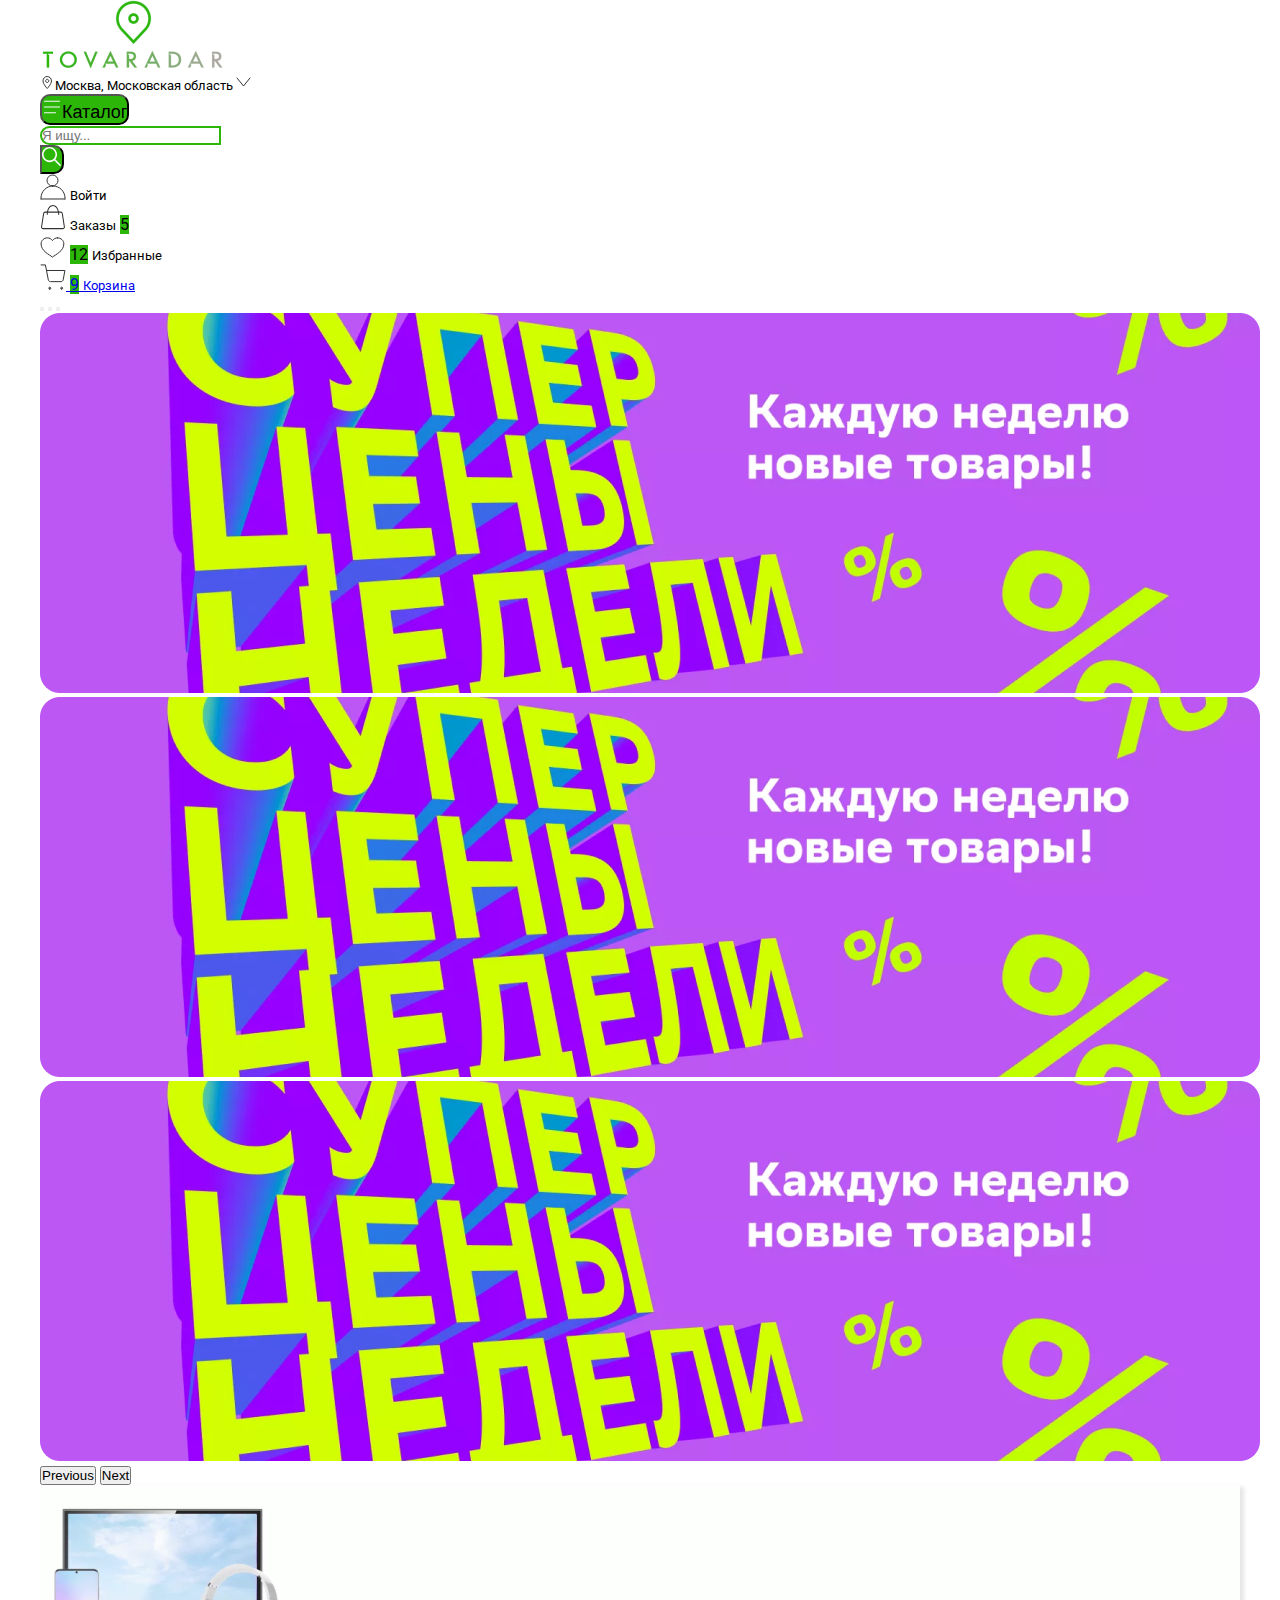
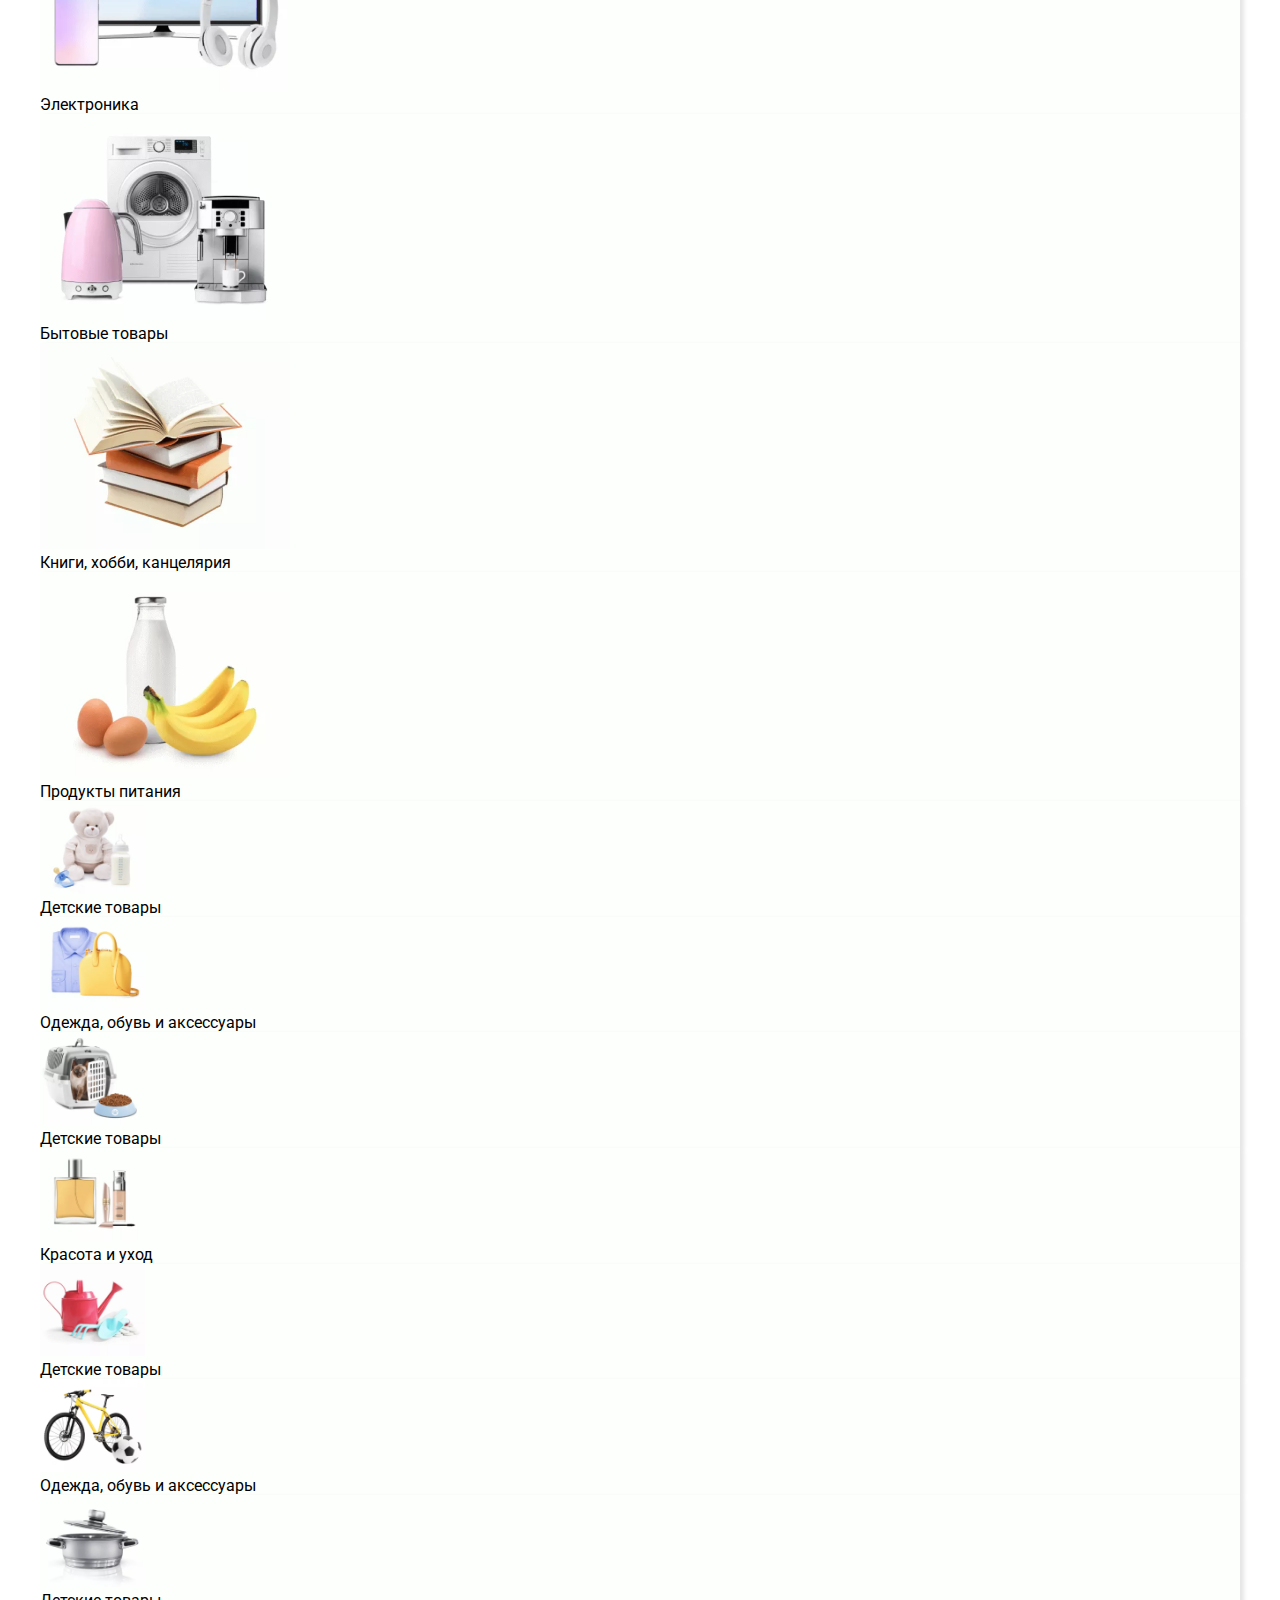
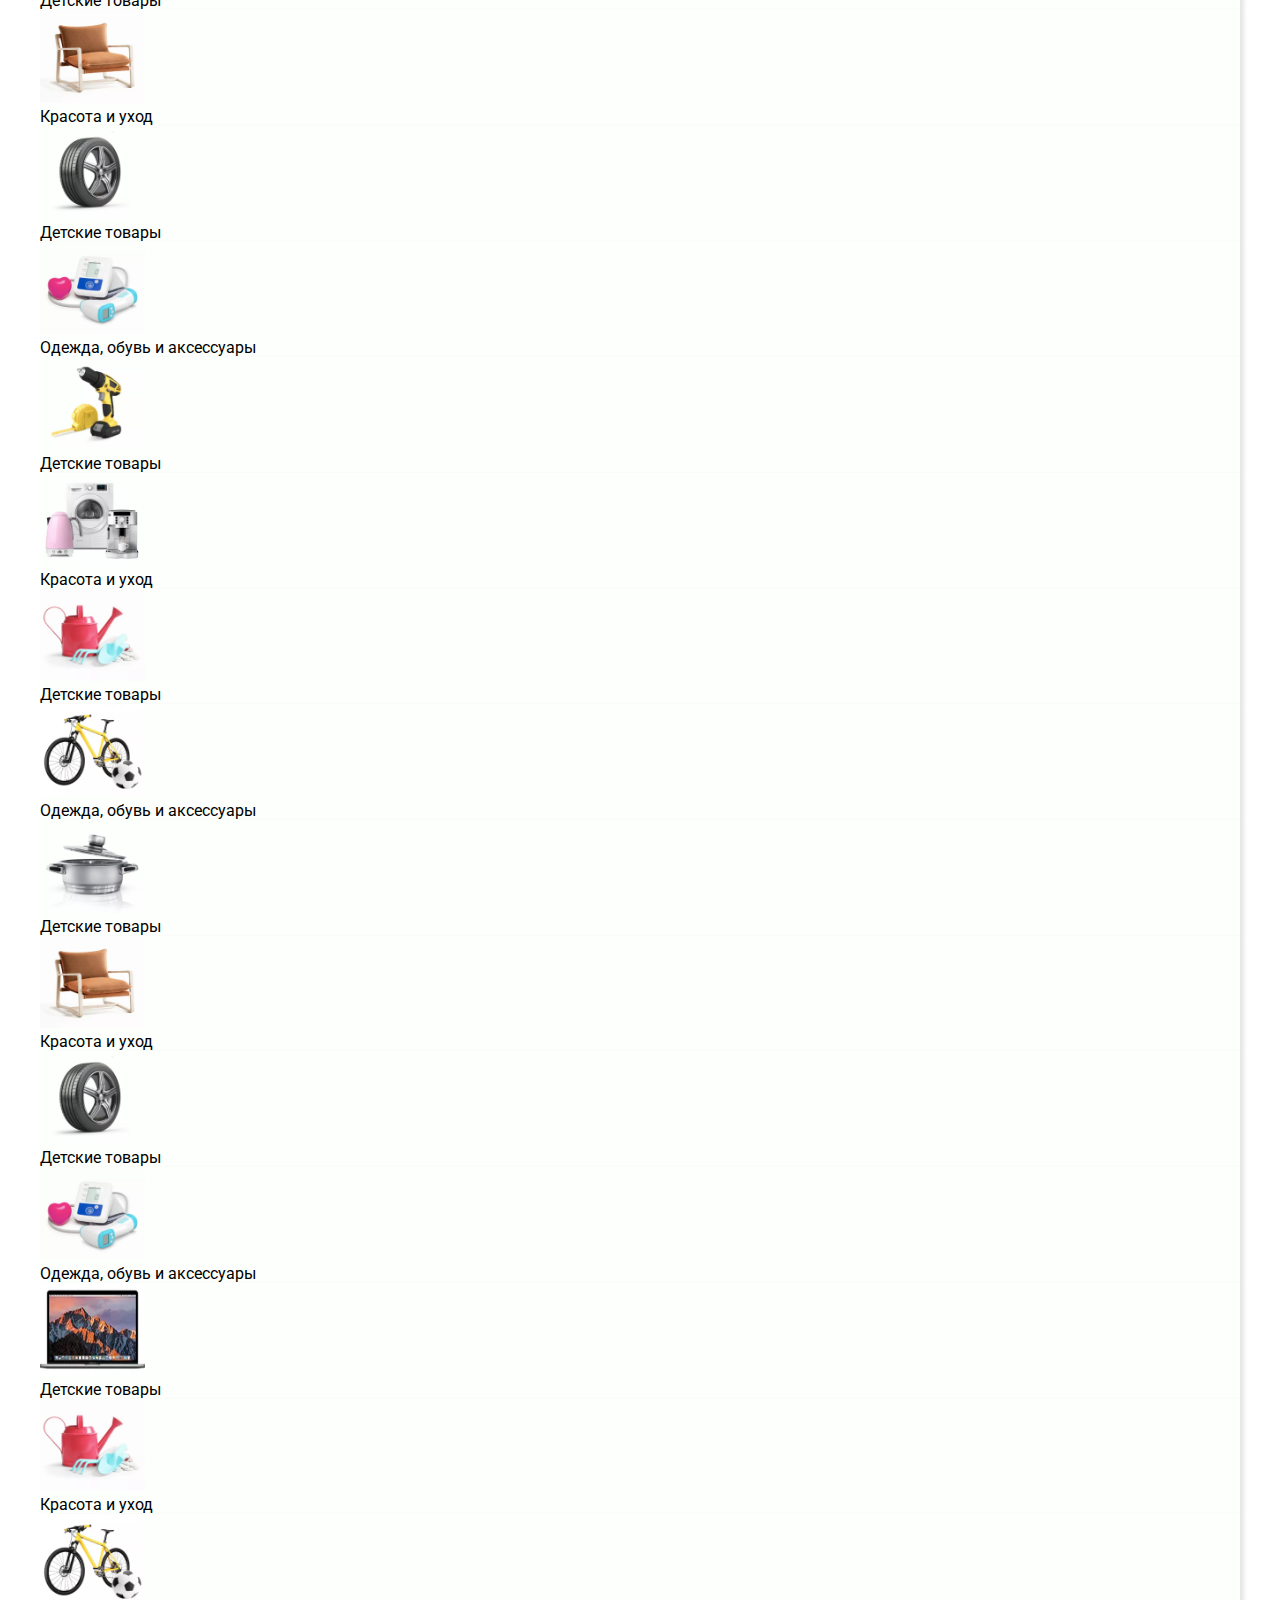
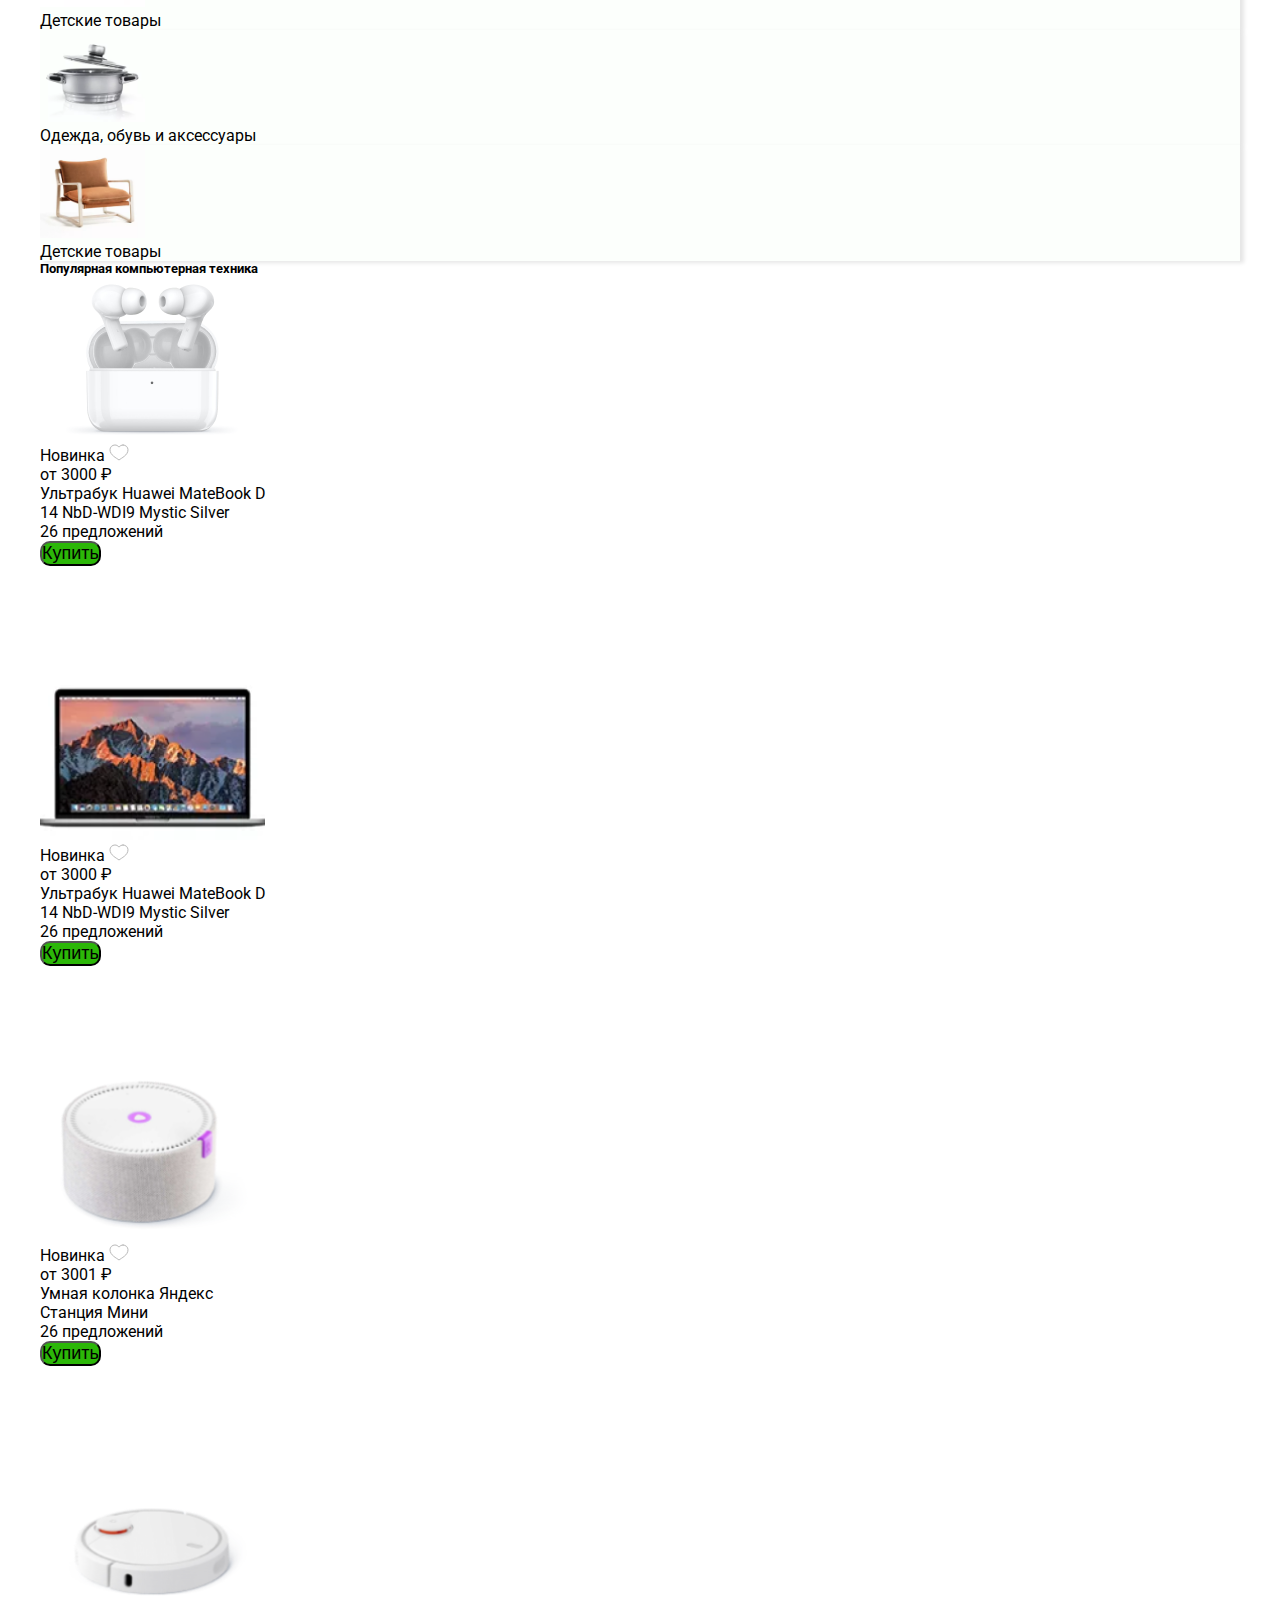
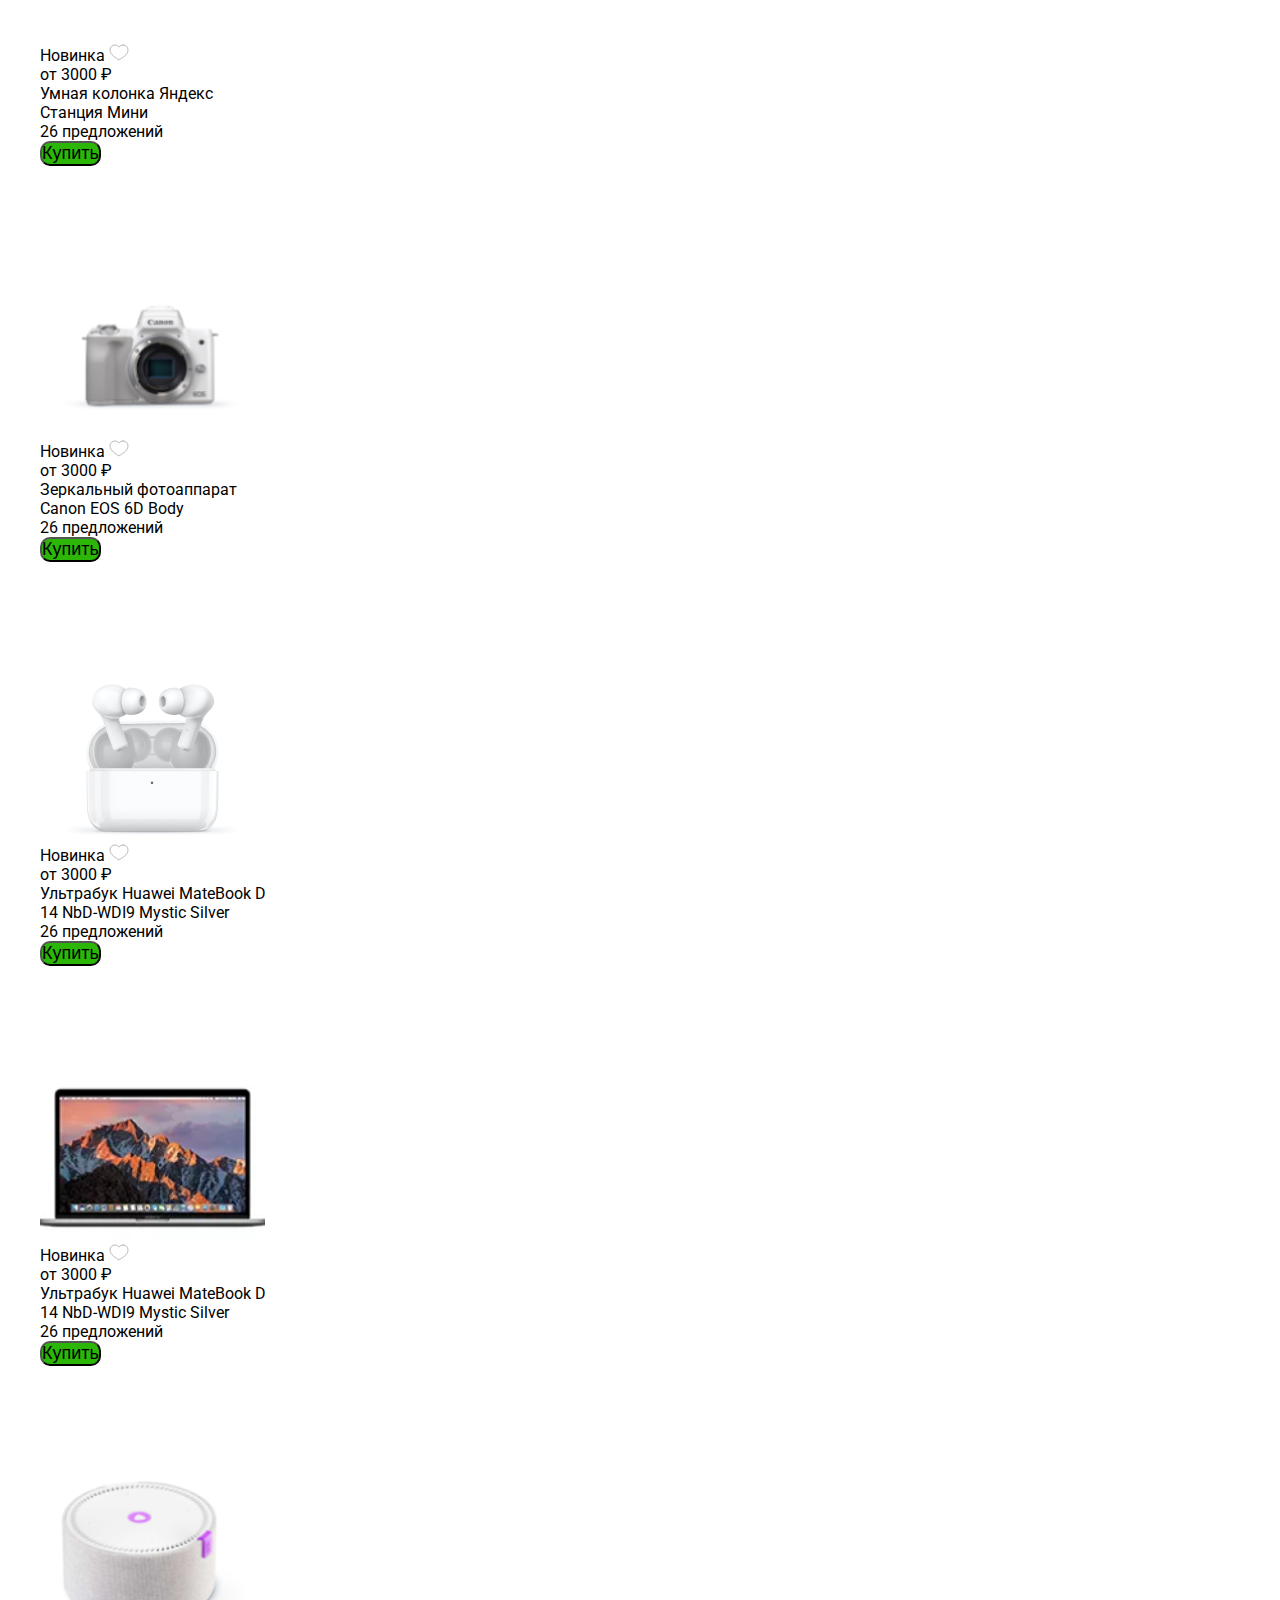
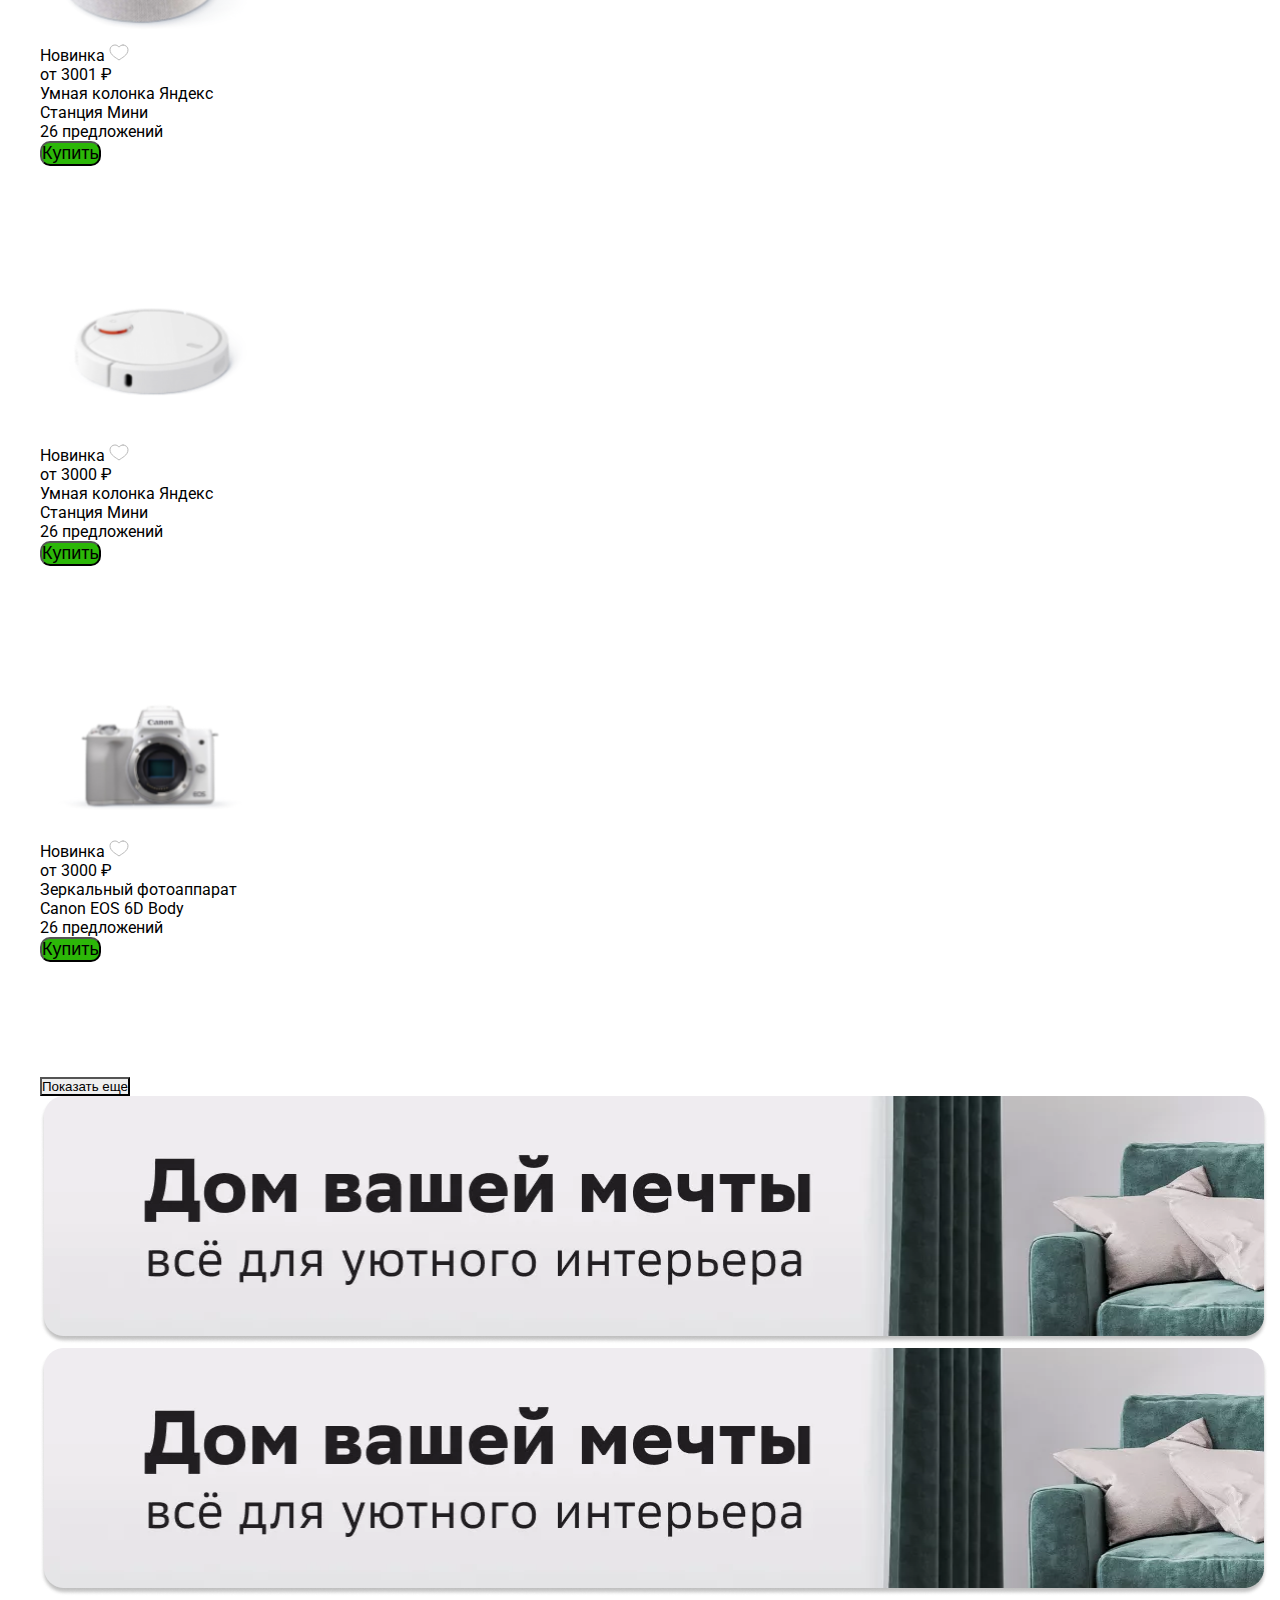
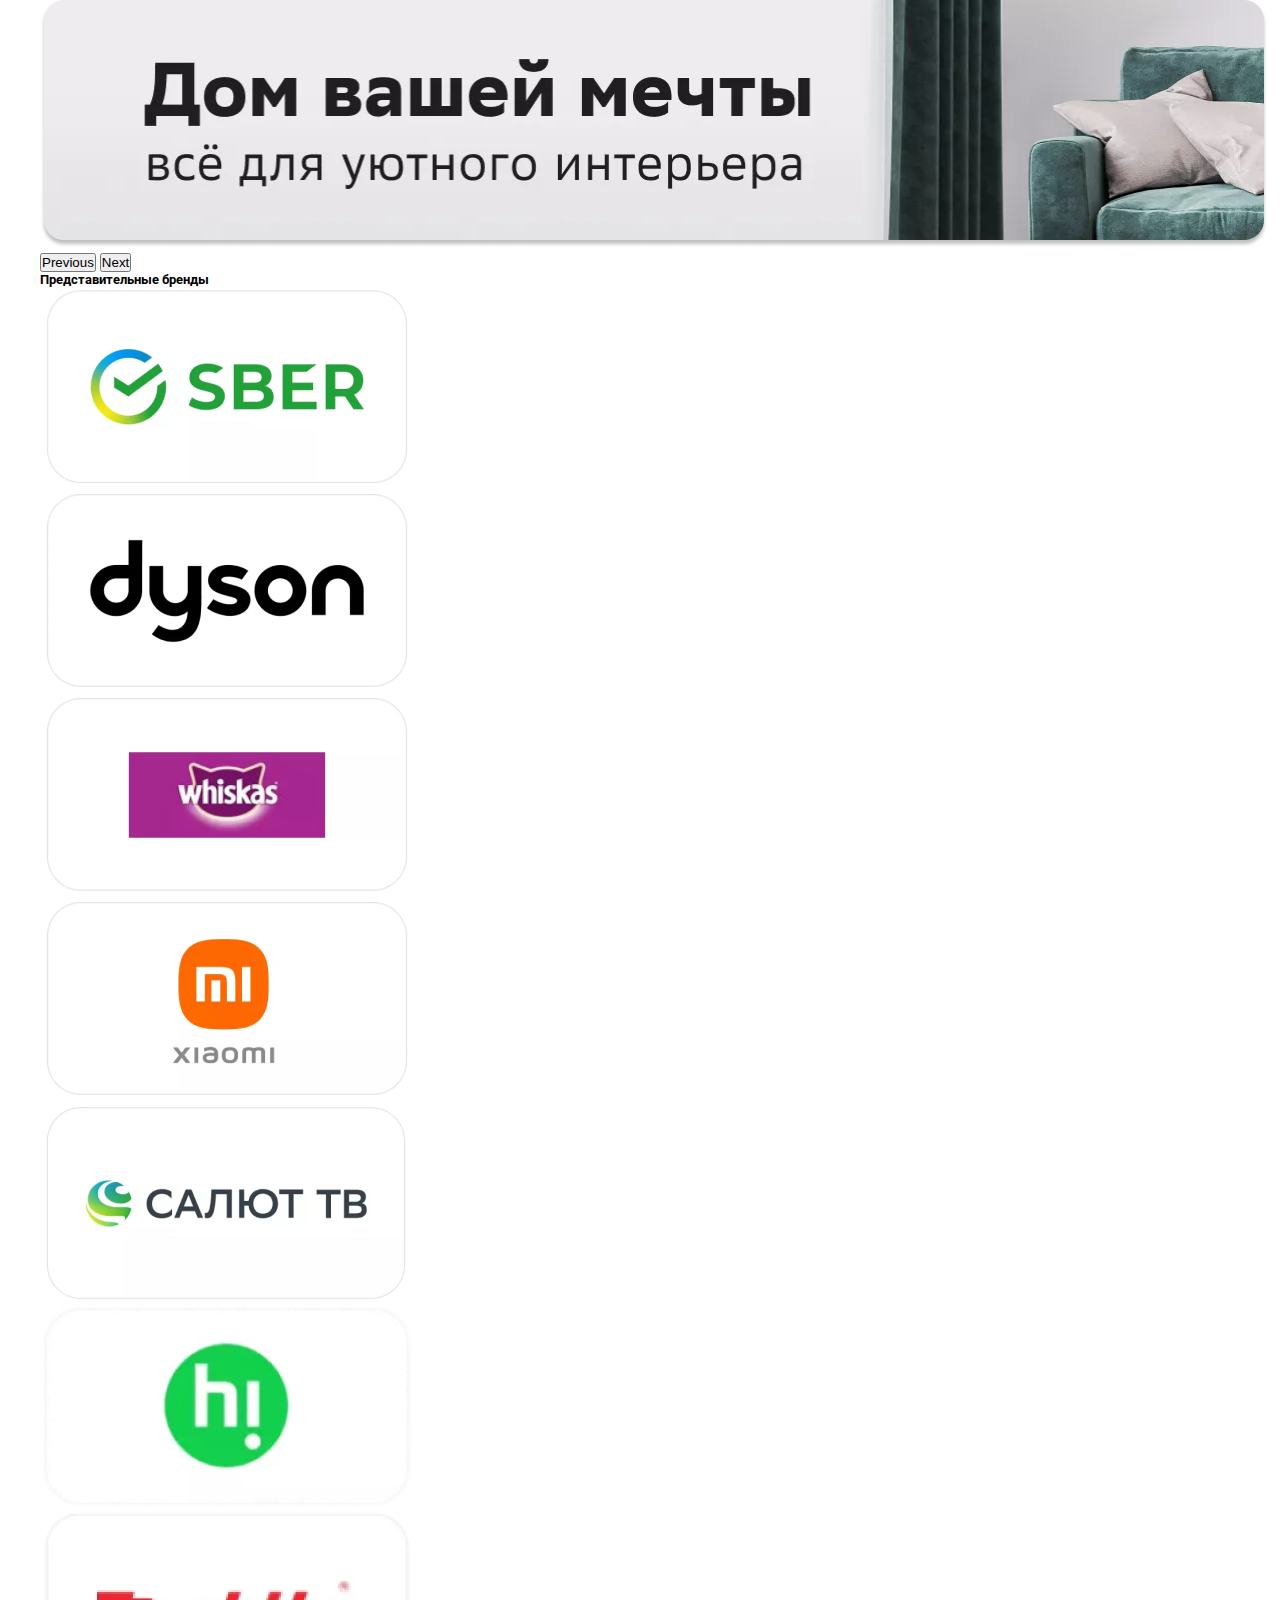
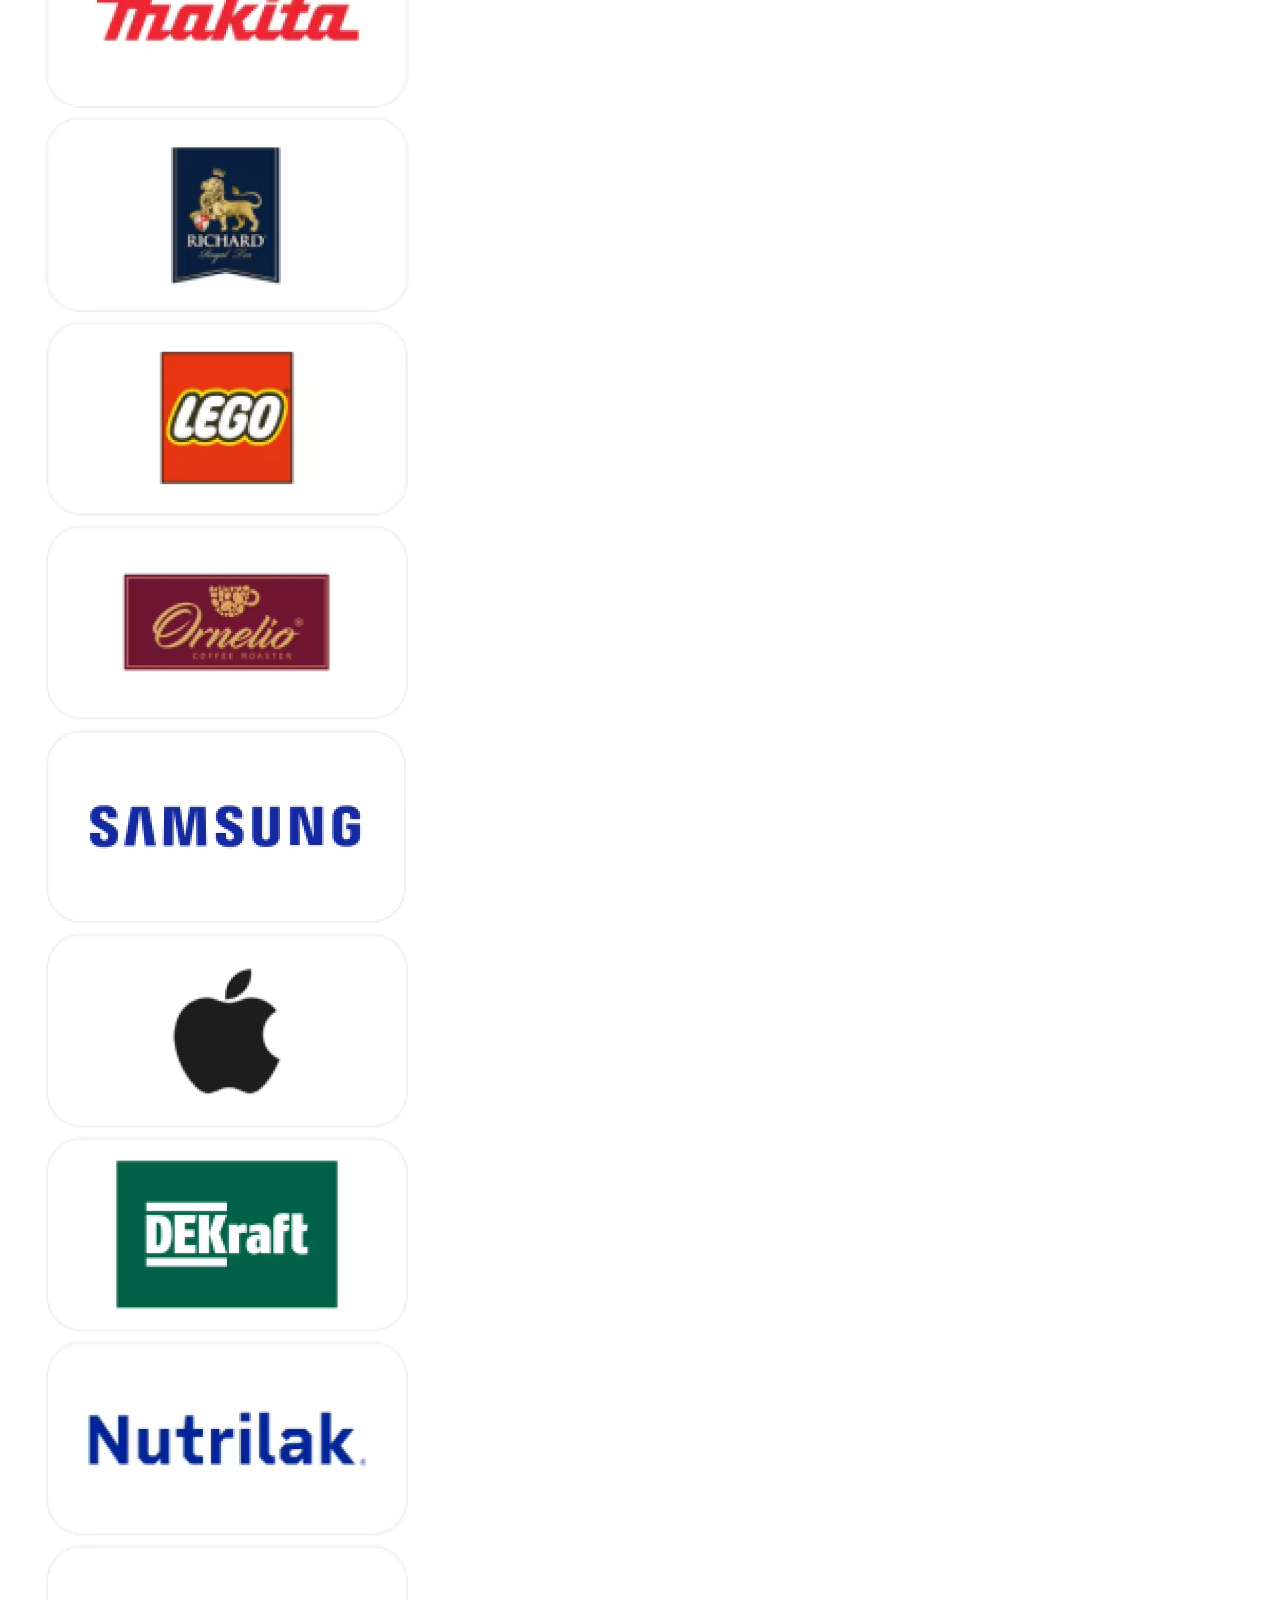
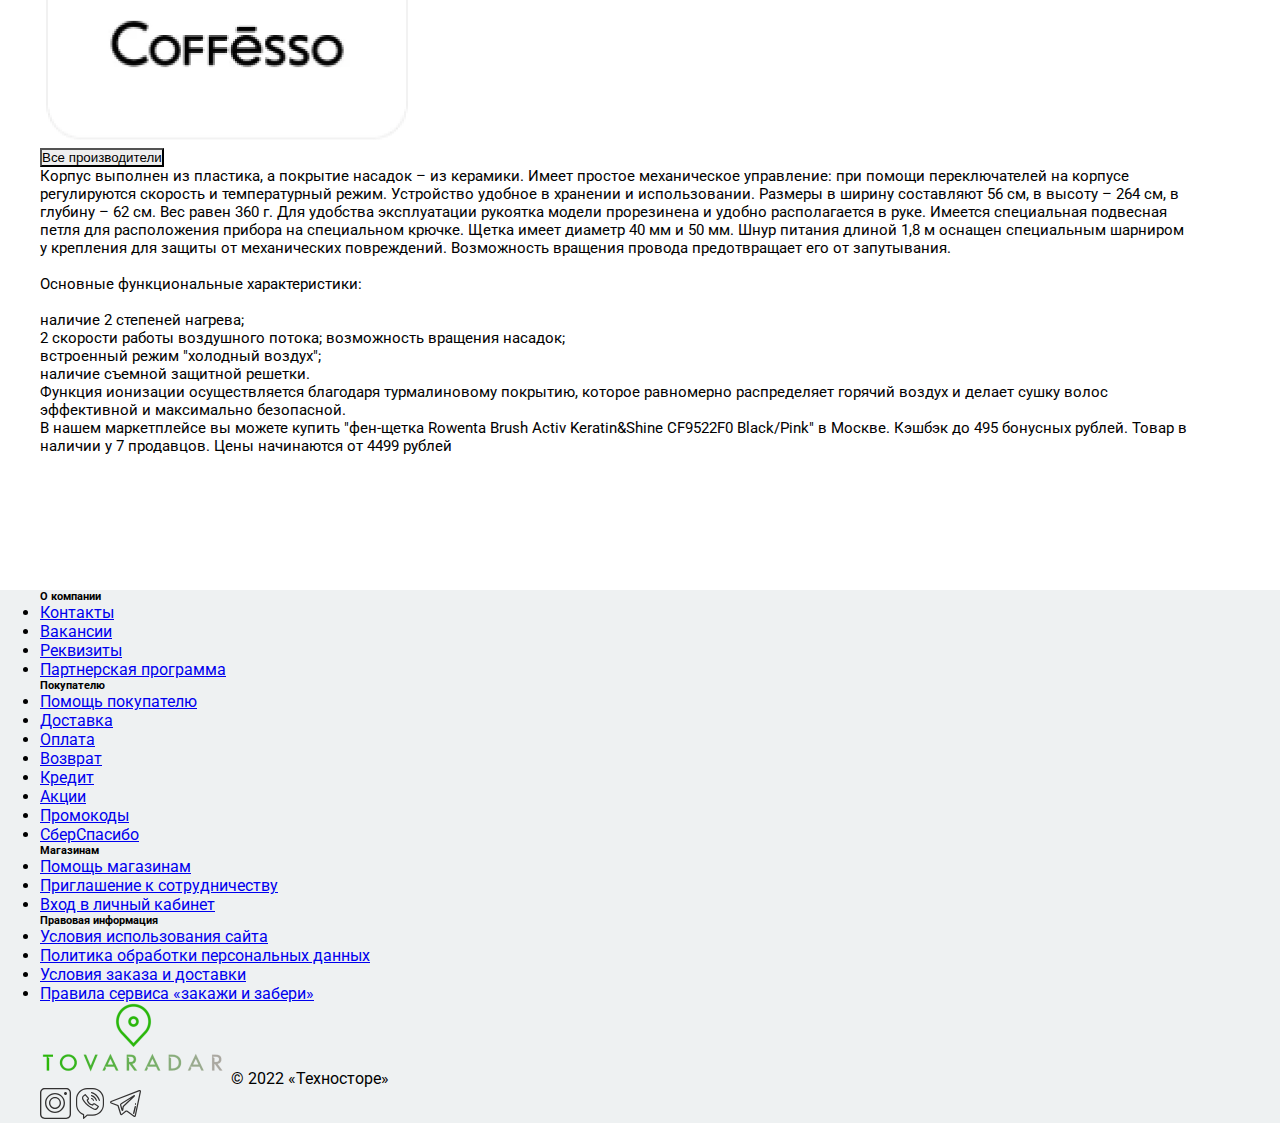
==== commit d256268b: "Beta Version Is Done Maybe there are some problems" ====
--- a/index.html
+++ b/index.html
@@ -37,14 +37,14 @@
       <div class="container d-flex justify-content-between align-items-center">
         <div class="d-flex">
           <div class="d-flex align-items-start flex-column">
-        <a href="./index.html">
-          <img
-          src="./assets/images/image_2022-09-05_22-47-27-removebg-preview 1.png"
-          alt="Logo"
-          class="mr-2"
-          style="height: 71px"
-        />
-        </a>
+            <a href="./index.html">
+              <img
+                src="./assets/images/image_2022-09-05_22-47-27-removebg-preview 1.png"
+                alt="Logo"
+                class="mr-2"
+                style="height: 71px"
+              />
+            </a>
             <div class="mt-2">
               <small class="d-flex align-items-center gap-2">
                 <img src="./assets/icons/location.svg" alt="" />Москва,
@@ -85,11 +85,15 @@
           </div>
         </div>
         <div class="d-flex align-items-center gap-4">
-          <div role="button" tabindex="0"  class="mx-2 text-center">
+          <div role="button" tabindex="0" class="mx-2 text-center">
             <img src="./assets/icons/User.svg" alt="" />
             <small class="d-block mt-2">Войти</small>
           </div>
-          <div role="button" tabindex="0"  class="mx-2 text-center position-relative">
+          <div
+            role="button"
+            tabindex="0"
+            class="mx-2 text-center position-relative"
+          >
             <img
               src="./assets/icons/290141_bag_case_handbag_purse_shopping_icon 1.svg"
               alt=""
@@ -101,7 +105,11 @@
               >5</span
             >
           </div>
-          <div role="button" tabindex="0"  class="mx-2 text-center position-relative">
+          <div
+            role="button"
+            tabindex="0"
+            class="mx-2 text-center position-relative"
+          >
             <img src="./assets/icons/172492_like_icon 1.svg" alt="" />
             <span
               class="rounded-pill badge badge-success position-absolute"
@@ -110,17 +118,23 @@
             >
             <small class="d-block mt-2">Избранные</small>
           </div>
-         <a href="./pages/basket.html" class="text-decoration-none">
-          <div role="button" tabindex="0"  class="mx-2 text-center position-relative">
-            <img src="./assets/icons/Basket.svg" alt="" />
-            <span
-              class="rounded-circle badge badge-success position-absolute"
-              style="background: #2cb708; top: -10px; right: 0px"
-              >9</span
+          <a href="./pages/basket.html" class="text-decoration-none">
+            <div
+              role="button"
+              tabindex="0"
+              class="mx-2 text-center position-relative"
             >
-            <small class="d-block mt-2 small text-dark text-decoration-none">Корзина</small>
-          </div>
-         </a>
+              <img src="./assets/icons/Basket.svg" alt="" />
+              <span
+                class="rounded-circle badge badge-success position-absolute"
+                style="background: #2cb708; top: -10px; right: 0px"
+                >9</span
+              >
+              <small class="d-block mt-2 small text-dark text-decoration-none"
+                >Корзина</small
+              >
+            </div>
+          </a>
         </div>
       </div>
     </header>
@@ -873,13 +887,13 @@
       </div>
     </section>
     <section>
-      <div class="container d-flex justify-content-center">
+      <div class="container mt-5 d-flex justify-content-center">
         <div
           id="carouselExampleInterval"
-          class="carousel slide w-100"
+          class="carousel slide w-100 mt-5"
           data-bs-ride="carousel"
         >
-          <div class="carousel-inner">
+          <div class="carousel-inner mt-4">
             <div class="carousel-item active" data-bs-interval="10000">
               <img
                 src="./assets/images/image 1.png"
@@ -923,10 +937,9 @@
         </div>
       </div>
     </section>
-
     <section class="brands-section my-5">
       <div class="container">
-        <h5 class="text-center mb-4">Представительные бренды</h5>
+        <h5 class="text-start mb-4 fs-3">Представительные бренды</h5>
         <div
           class="row row-cols-2 row-cols-sm-3 row-cols-md-4 row-cols-lg-6 g-3"
         >
@@ -1036,11 +1049,10 @@
             />
           </div>
 
-          <!-- Add "All Brands" Button -->
           <div class="col">
             <button
               class="btn w-100 h-100 border-0 rounded-3"
-              style="background-color: #EFEFEF"
+              style="background-color: #efefef"
             >
               Все производители
             </button>
@@ -1048,6 +1060,172 @@
         </div>
       </div>
     </section>
+    <section class="texts">
+      <div class="container">
+        <p style="font-size: 15px; margin-bottom: 135px">
+          Корпус выполнен из пластика, а покрытие насадок – из керамики. Имеет
+          простое механическое управление: при помощи переключателей на корпусе
+          <br />
+          регулируются скорость и температурный режим. Устройство удобное в
+          хранении и использовании. Размеры в ширину составляют 56 см, в высоту
+          – 264 см, в <br />
+          глубину – 62 см. Вес равен 360 г. Для удобства эксплуатации рукоятка
+          модели прорезинена и удобно располагается в руке. Имеется специальная
+          подвесная <br />
+          петля для расположения прибора на специальном крючке. Щетка имеет
+          диаметр 40 мм и 50 мм. Шнур питания длиной 1,8 м оснащен специальным
+          шарниром <br />
+          у крепления для защиты от механических повреждений. Возможность
+          вращения провода предотвращает его от запутывания. <br />
+          <br />
+          Основные функциональные характеристики: <br />
+          <br />
+          наличие 2 степеней нагрева; <br />
+          2 скорости работы воздушного потока; возможность вращения насадок;<br />
+          встроенный режим "холодный воздух";<br />
+          наличие съемной защитной решетки. <br />
+          Функция ионизации осуществляется благодаря турмалиновому покрытию,
+          которое равномерно распределяет горячий воздух и делает сушку волос
+          <br />эффективной и максимально безопасной. <br />
+          В нашем маркетплейсе вы можете купить "фен-щетка Rowenta Brush Activ
+          Keratin&Shine CF9522F0 Black/Pink" в Москве. Кэшбэк до 495 бонусных
+          рублей. Товар в <br />
+          наличии у 7 продавцов. Цены начинаются от 4499 рублей
+        </p>
+      </div>
+    </section>
+    <footer class="py-4" style="background-color: #eef1f2">
+      <div class="container d-flex align-items-start gap-4">
+        <div class="d-flex justify-content-between gap-4 mt-5 mb-3">
+          <div class="footer-section">
+            <h6 class="fw-bold">О компании</h6>
+            <ul class="list-unstyled g-3">
+              <li class="mb-2">
+                <a href="#" class="text-muted fs-6 text-decoration-none t"
+                  >Контакты</a
+                >
+              </li>
+              <li class="mb-2">
+                <a href="#" class="text-muted text-decoration-none">Вакансии</a>
+              </li>
+              <li class="mb-2">
+                <a href="#" class="text-muted text-decoration-none"
+                  >Реквизиты</a
+                >
+              </li>
+              <li class="mb-2">
+                <a href="#" class="text-muted text-decoration-none"
+                  >Партнерская программа</a
+                >
+              </li>
+            </ul>
+          </div>
+          <div class="footer-section">
+            <h6 class="fw-bold">Покупателю</h6>
+            <ul class="list-unstyled">
+              <li class="mb-2">
+                <a href="#" class="text-muted text-decoration-none"
+                  >Помощь покупателю</a
+                >
+              </li>
+              <li class="mb-2">
+                <a href="#" class="text-muted text-decoration-none">Доставка</a>
+              </li>
+              <li class="mb-2">
+                <a href="#" class="text-muted text-decoration-none">Оплата</a>
+              </li>
+              <li class="mb-2">
+                <a href="#" class="text-muted text-decoration-none">Возврат</a>
+              </li>
+              <li class="mb-2">
+                <a href="#" class="text-muted text-decoration-none">Кредит</a>
+              </li>
+              <li class="mb-2">
+                <a href="#" class="text-muted text-decoration-none">Акции</a>
+              </li>
+              <li class="mb-2">
+                <a href="#" class="text-muted text-decoration-none"
+                  >Промокоды</a
+                >
+              </li>
+              <li class="mb-2">
+                <a href="#" class="text-muted text-decoration-none"
+                  >СберСпасибо</a
+                >
+              </li>
+            </ul>
+          </div>
+          <div class="footer-section">
+            <h6 class="fw-bold">Магазинам</h6>
+            <ul class="list-unstyled">
+              <li class="mb-2">
+                <a href="#" class="text-muted text-decoration-none"
+                  >Помощь магазинам</a
+                >
+              </li>
+              <li class="mb-2">
+                <a href="#" class="text-muted text-decoration-none"
+                  >Приглашение к сотрудничеству</a
+                >
+              </li>
+              <li class="mb-2">
+                <a href="#" class="text-muted text-decoration-none"
+                  >Вход в личный кабинет</a
+                >
+              </li>
+            </ul>
+          </div>
+          <div class="footer-section">
+            <h6 class="fw-bold">Правовая информация</h6>
+            <ul class="list-unstyled">
+              <li class="mb-2">
+                <a href="#" class="text-muted text-decoration-none"
+                  >Условия использования сайта</a
+                >
+              </li>
+              <li class="mb-2">
+                <a href="#" class="text-muted text-decoration-none"
+                  >Политика обработки персональных данных</a
+                >
+              </li>
+              <li class="mb-2">
+                <a href="#" class="text-muted text-decoration-none"
+                  >Условия заказа и доставки</a
+                >
+              </li>
+              <li class="mb-2">
+                <a href="#" class="text-muted text-decoration-none"
+                  >Правила сервиса «закажи и забери»</a
+                >
+              </li>
+            </ul>
+          </div>
+        </div>
+        <div
+          class="d-flex justify-content-between align-items-center mt-5 flex-column g-4"
+        >
+          <div class="d-flex flex-column align-items-center text-center mb-3">
+            <img
+              src="./assets/images/image_2022-09-05_22-47-27-removebg-preview 1.png"
+              alt="Logo"
+              style="height: 71px; margin-bottom: 10px"
+            />
+            <span class="text-muted mt-2">&copy; 2022 «Техносторе»</span>
+          </div>
+          <div class="d-flex">
+            <a href="#" class="text-dark me-3"
+              ><img src="./assets/icons/001-instagram.svg" alt=""
+            /></a>
+            <a href="#" class="text-dark me-3"
+              ><img src="./assets/icons/002-viber.svg" alt=""
+            /></a>
+            <a href="#" class="text-dark"
+              ><img src="./assets/icons/003-telegram.svg" alt=""
+            /></a>
+          </div>
+        </div>
+      </div>
+    </footer>
 
     <script
       src="https://cdn.jsdelivr.net/npm/bootstrap@5.0.2/dist/js/bootstrap.bundle.min.js"
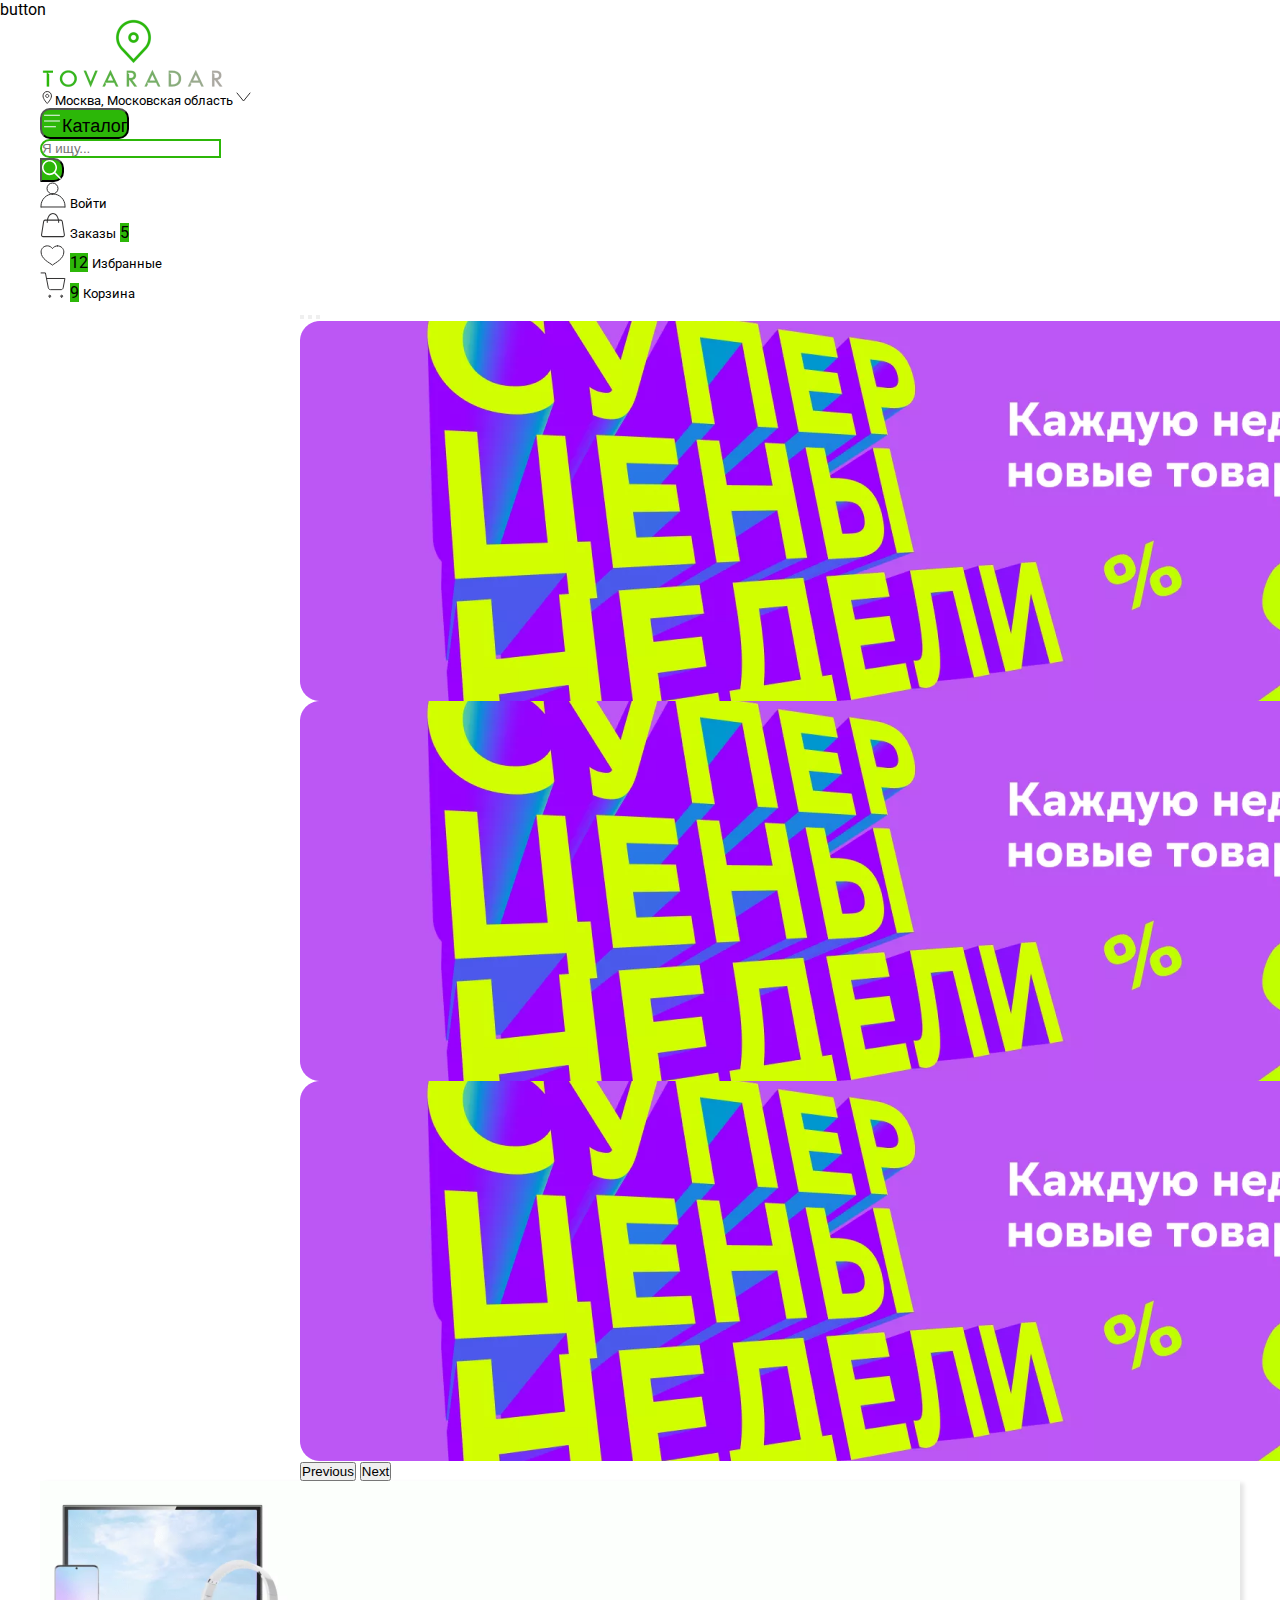
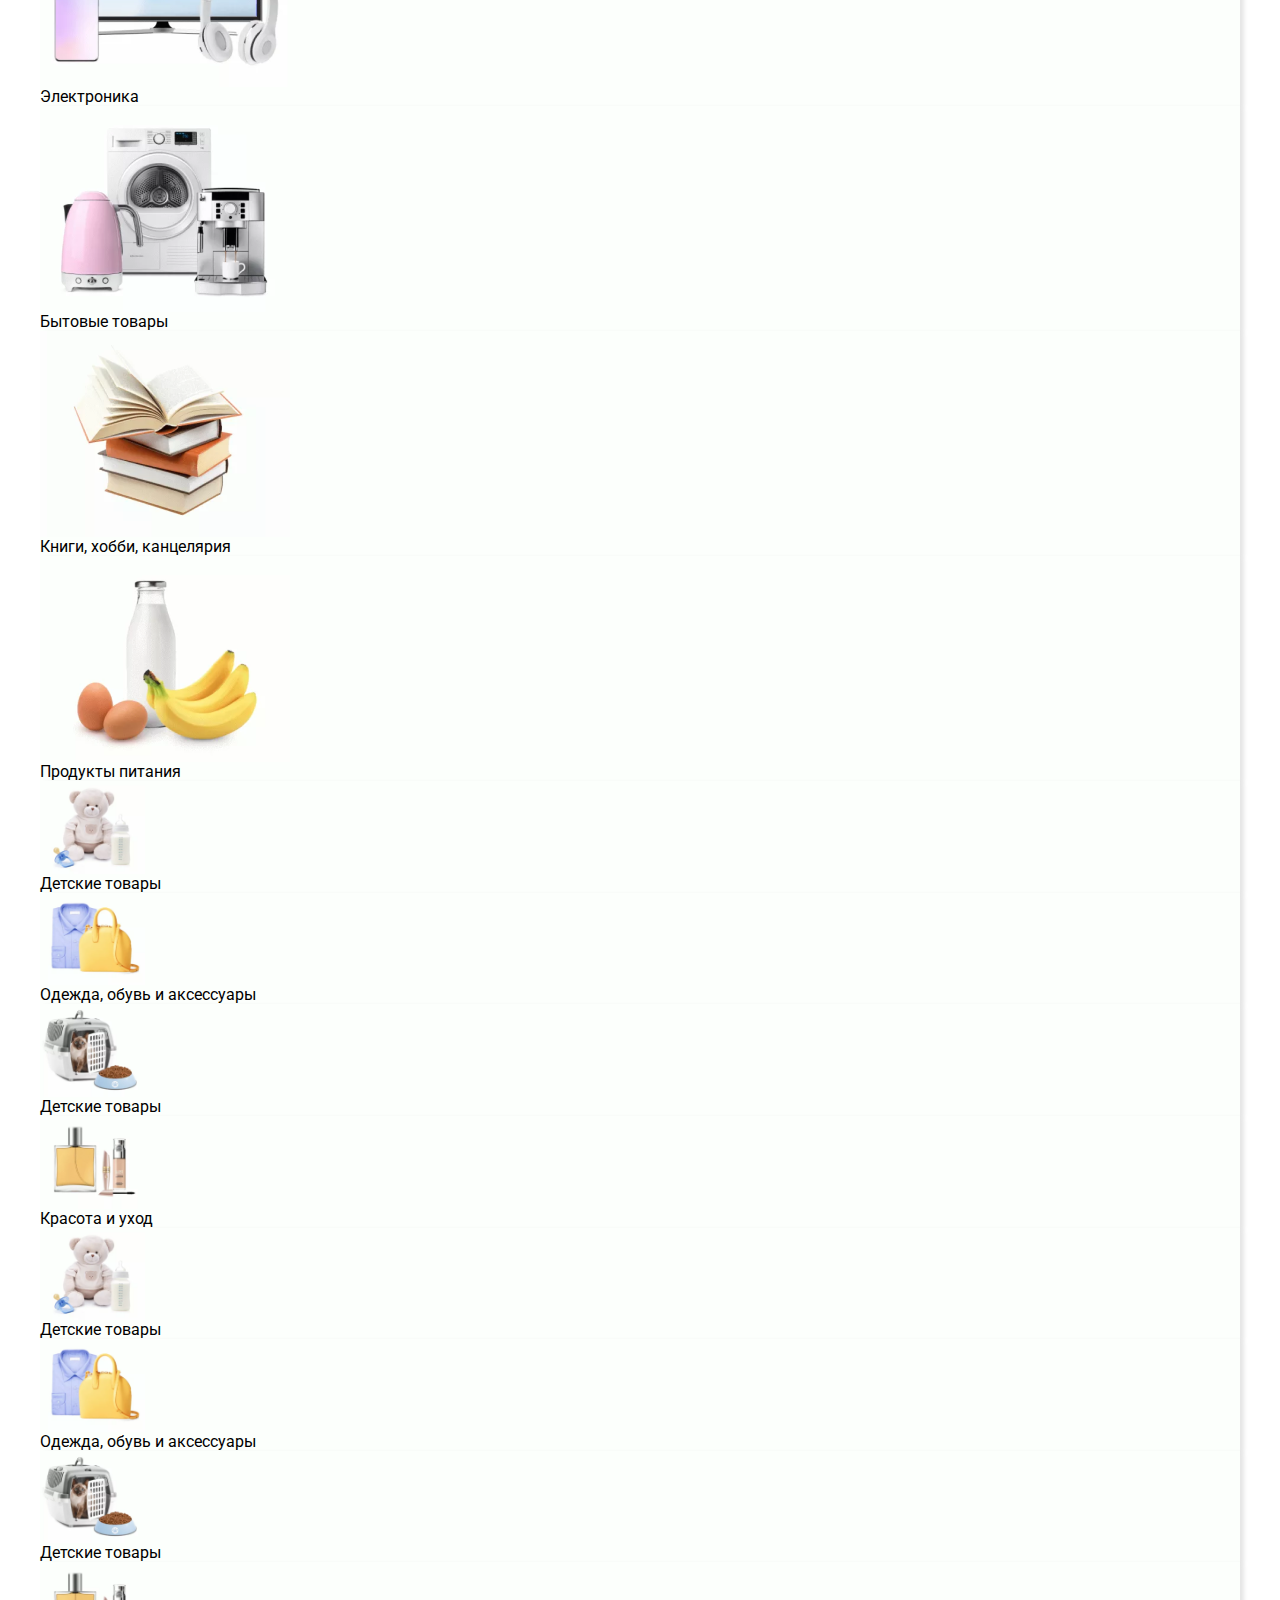
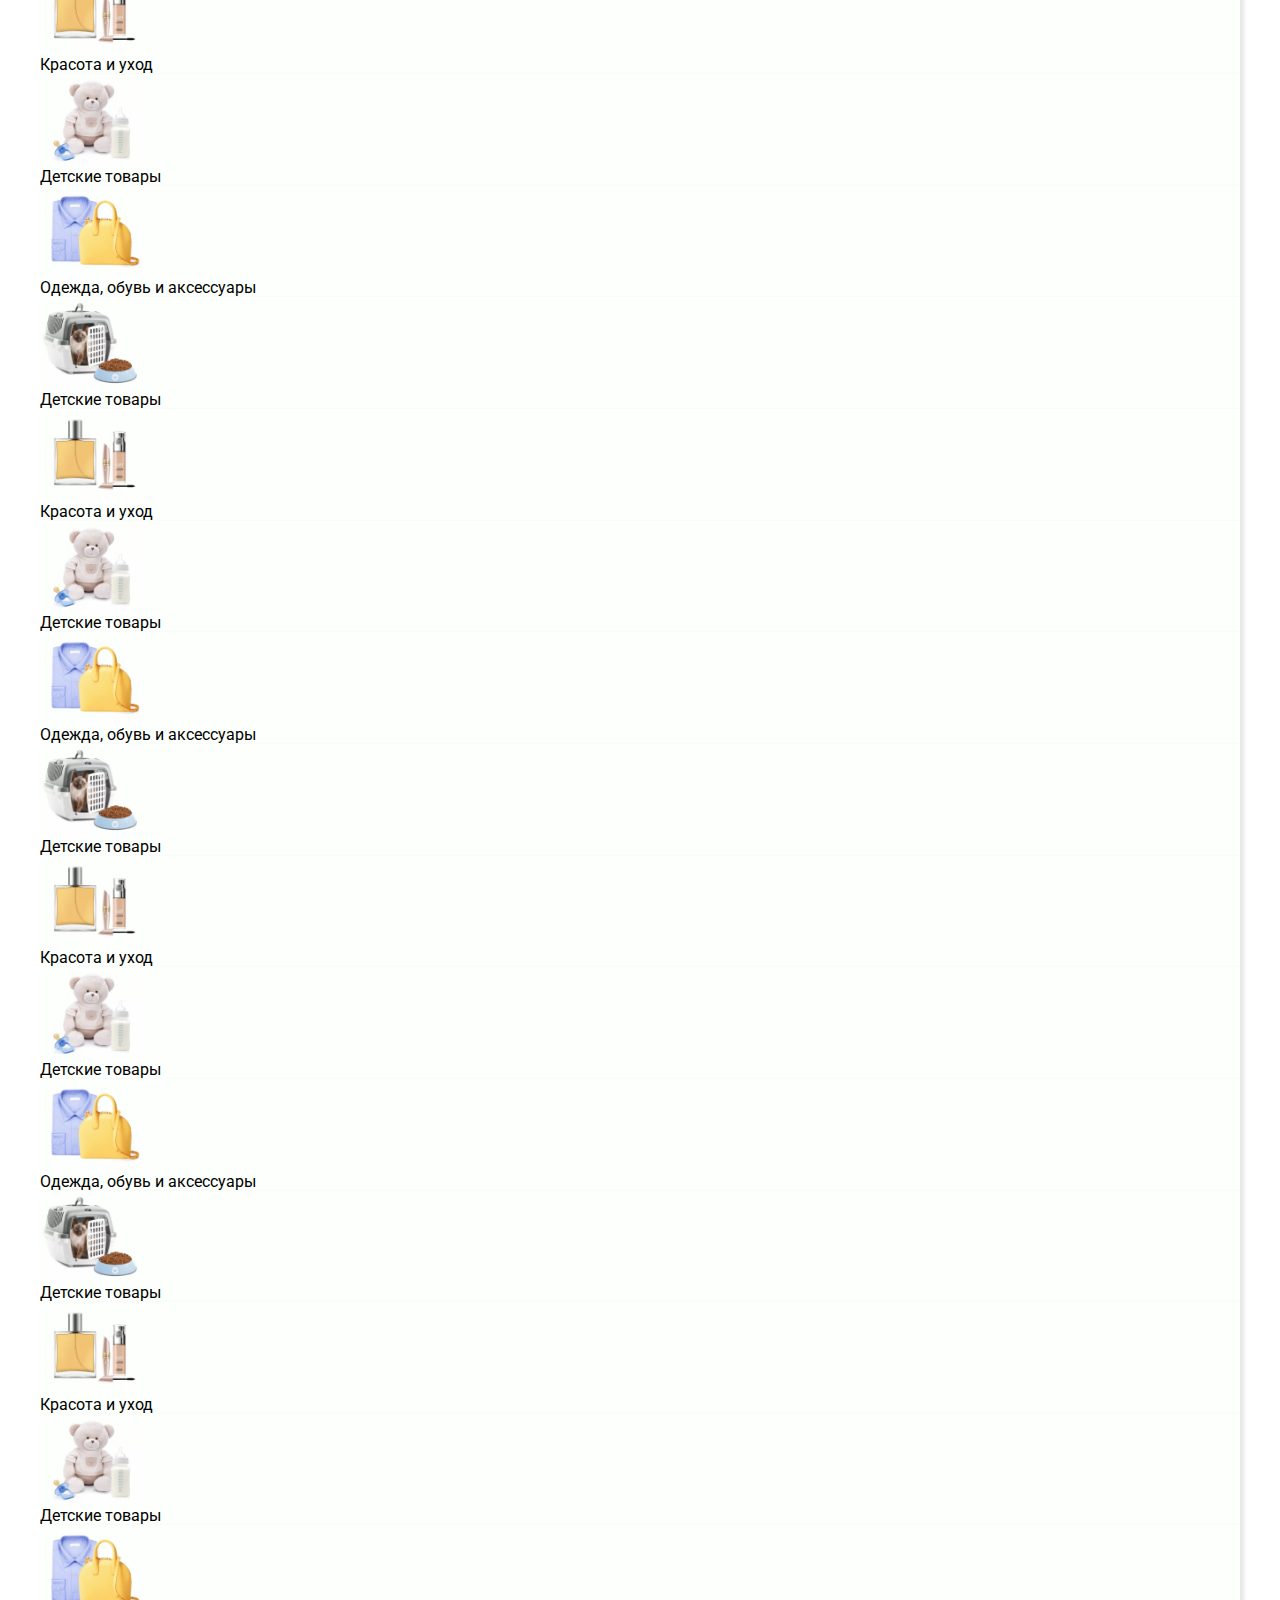
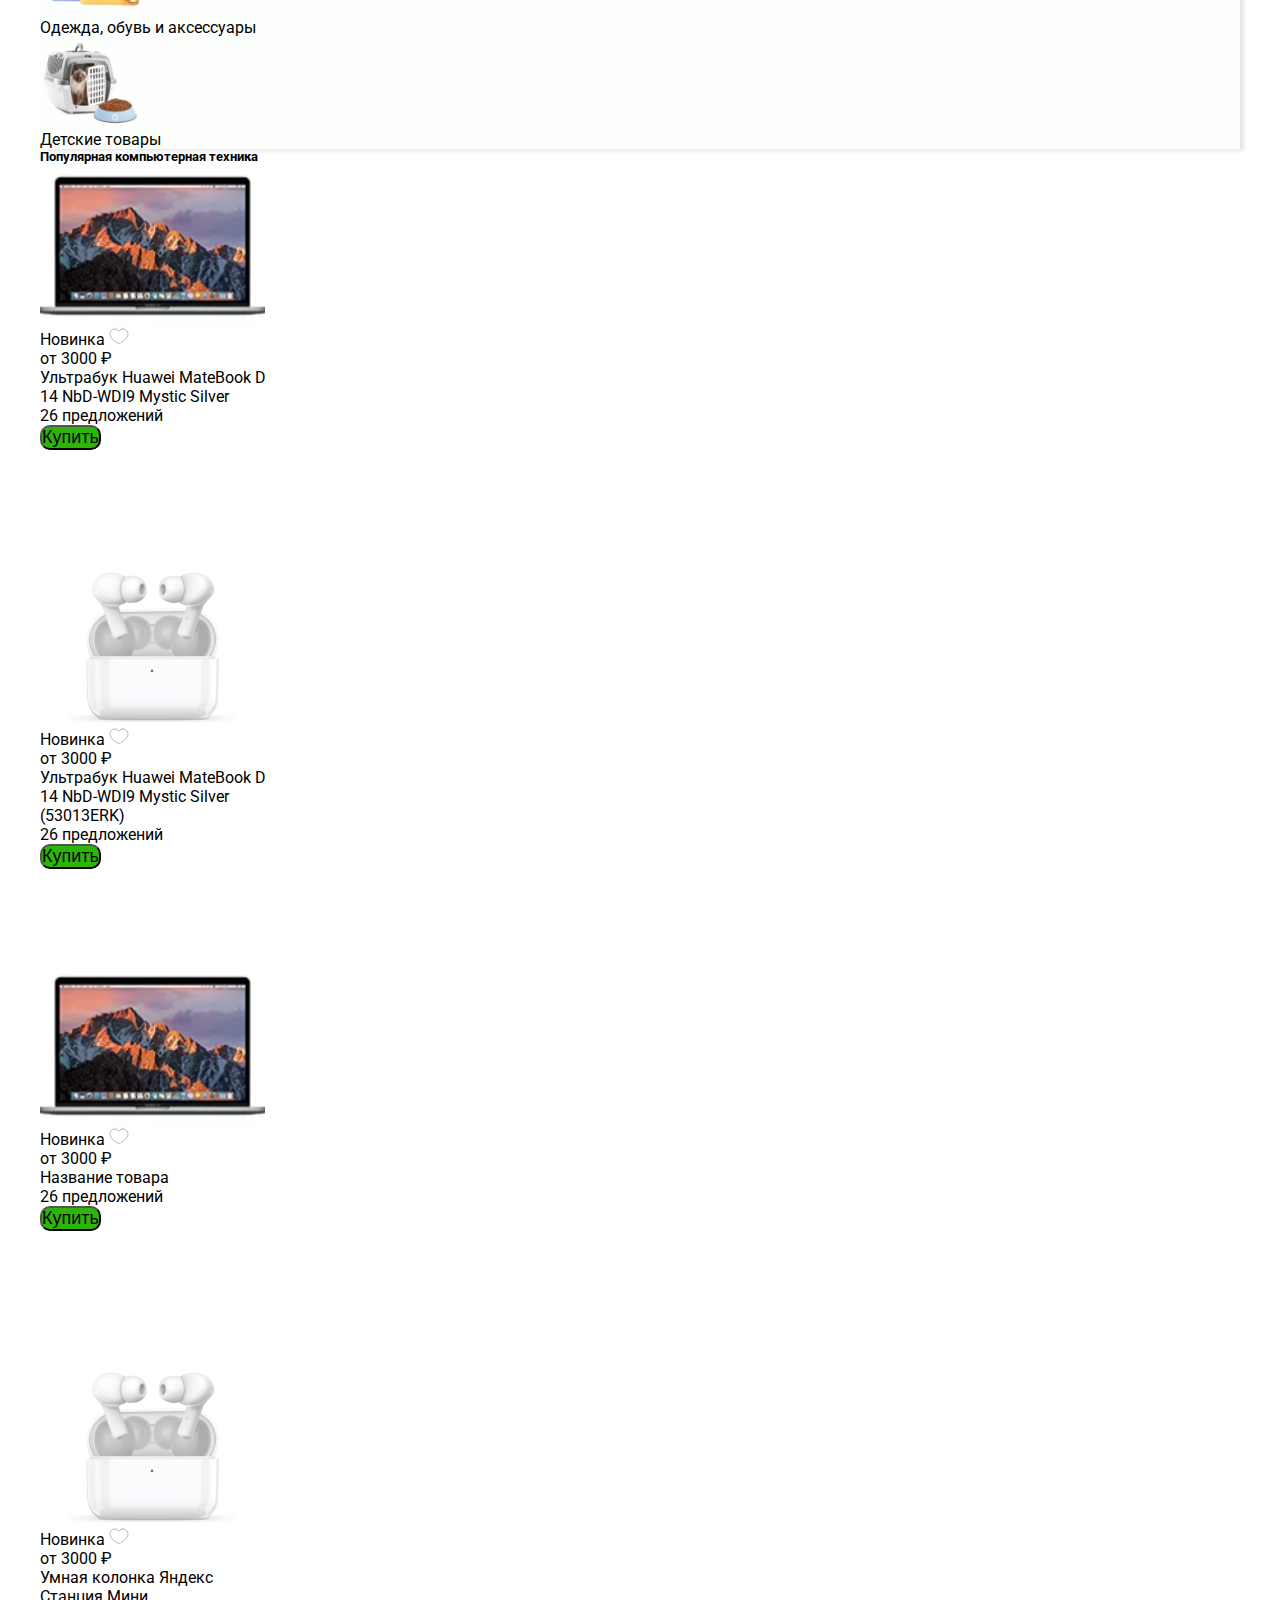
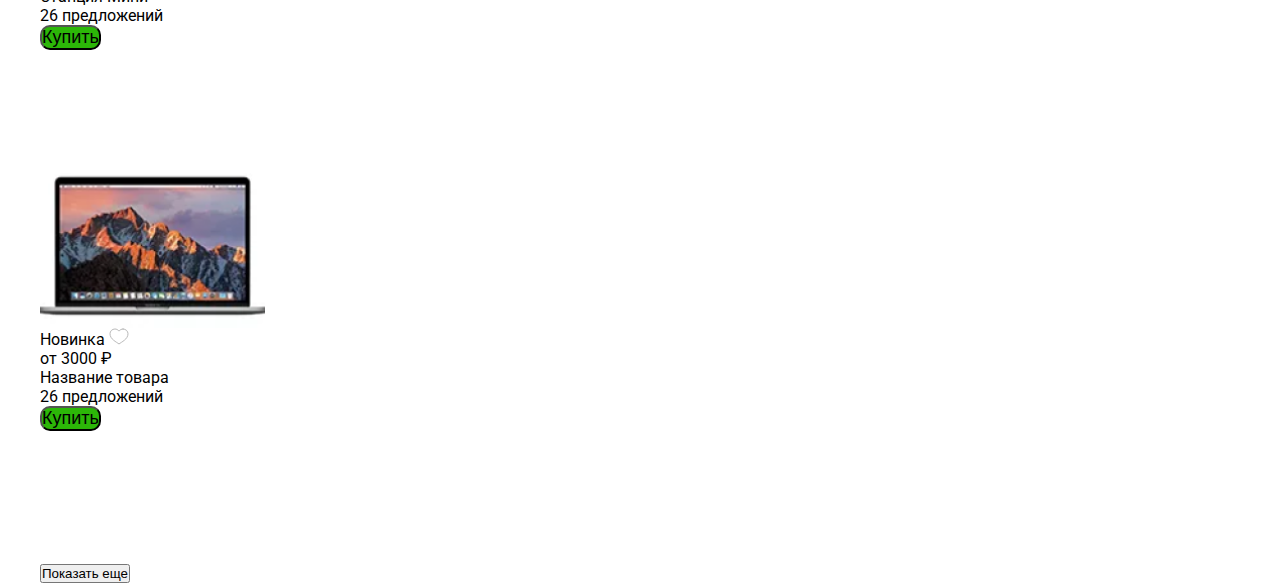
==== commit e14687cd: "aa" ====
--- a/index.html
+++ b/index.html
@@ -1,4 +1,4 @@
-<!DOCTYPE html>
+button<!DOCTYPE html>
 <html lang="en">
   <head>
     <meta charset="UTF-8" />
@@ -37,14 +37,12 @@
       <div class="container d-flex justify-content-between align-items-center">
         <div class="d-flex">
           <div class="d-flex align-items-start flex-column">
-            <a href="./index.html">
-              <img
-                src="./assets/images/image_2022-09-05_22-47-27-removebg-preview 1.png"
-                alt="Logo"
-                class="mr-2"
-                style="height: 71px"
-              />
-            </a>
+            <img
+              src="./assets/images/image_2022-09-05_22-47-27-removebg-preview 1.png"
+              alt="Logo"
+              class="mr-2"
+              style="height: 71px"
+            />
             <div class="mt-2">
               <small class="d-flex align-items-center gap-2">
                 <img src="./assets/icons/location.svg" alt="" />Москва,
@@ -57,7 +55,8 @@
             <button
               class="btn mr-3 d-flex text-white align-items-center gap-2 btn-scs"
             >
-              <img src="./assets/icons/btn-img.svg" alt="" />Каталог
+            
+               <img src="./assets/icons/btn-img.svg" alt="" />Каталог
             </button>
           </div>
         </div>
@@ -85,15 +84,11 @@
           </div>
         </div>
         <div class="d-flex align-items-center gap-4">
-          <div role="button" tabindex="0" class="mx-2 text-center">
+          <div class="mx-2 text-center">
             <img src="./assets/icons/User.svg" alt="" />
             <small class="d-block mt-2">Войти</small>
           </div>
-          <div
-            role="button"
-            tabindex="0"
-            class="mx-2 text-center position-relative"
-          >
+          <div class="mx-2 text-center position-relative">
             <img
               src="./assets/icons/290141_bag_case_handbag_purse_shopping_icon 1.svg"
               alt=""
@@ -105,11 +100,7 @@
               >5</span
             >
           </div>
-          <div
-            role="button"
-            tabindex="0"
-            class="mx-2 text-center position-relative"
-          >
+          <div class="mx-2 text-center position-relative">
             <img src="./assets/icons/172492_like_icon 1.svg" alt="" />
             <span
               class="rounded-pill badge badge-success position-absolute"
@@ -118,101 +109,94 @@
             >
             <small class="d-block mt-2">Избранные</small>
           </div>
-          <a href="./pages/basket.html" class="text-decoration-none">
-            <div
-              role="button"
-              tabindex="0"
-              class="mx-2 text-center position-relative"
+          <div class="mx-2 text-center position-relative">
+            <img src="./assets/icons/Basket.svg" alt="" />
+            <span
+              class="rounded-circle badge badge-success position-absolute"
+              style="background: #2cb708; top: -10px; right: 0px"
+              >9</span
             >
-              <img src="./assets/icons/Basket.svg" alt="" />
-              <span
-                class="rounded-circle badge badge-success position-absolute"
-                style="background: #2cb708; top: -10px; right: 0px"
-                >9</span
-              >
-              <small class="d-block mt-2 small text-dark text-decoration-none"
-                >Корзина</small
-              >
-            </div>
-          </a>
+            <small class="d-block mt-2">Корзина</small>
+          </div>
         </div>
       </div>
     </header>
+
     <section
       class="mt-4 align-items-center d-flex my-4 justify-content-center mb-5"
     >
-      <div class="container d-flex justify-content-center align-items-center">
-        <div
-          id="carouselExampleIndicators"
-          class="carousel slide w-80"
-          data-bs-ride="carousel"
-        >
-          <div class="carousel-indicators">
-            <button
-              type="button"
-              data-bs-target="#carouselExampleIndicators"
-              data-bs-slide-to="0"
-              class="active"
-              aria-current="true"
-              aria-label="Slide 1"
-            ></button>
-            <button
-              type="button"
-              data-bs-target="#carouselExampleIndicators"
-              data-bs-slide-to="1"
-              aria-label="Slide 2"
-            ></button>
-            <button
-              type="button"
-              data-bs-target="#carouselExampleIndicators"
-              data-bs-slide-to="2"
-              aria-label="Slide 3"
-            ></button>
-          </div>
-          <div class="carousel-inner">
-            <div class="carousel-item active">
-              <img
-                src="./assets/images/image 2.png"
-                class="d-block w-80"
-                alt="..."
-              />
-            </div>
-            <div class="carousel-item">
-              <img
-                src="./assets/images/image 2.png"
-                class="d-block w-80"
-                alt="..."
-              />
-            </div>
-            <div class="carousel-item">
-              <img
-                src="./assets/images/image 2.png"
-                class="d-block w-80"
-                alt="..."
-              />
-            </div>
-          </div>
+      <div
+        id="carouselExampleIndicators"
+        class="carousel slide w-80"
+        data-bs-ride="carousel"
+        style="margin: 0 300px"
+      >
+        <div class="carousel-indicators">
           <button
-            class="carousel-control-prev"
             type="button"
             data-bs-target="#carouselExampleIndicators"
-            data-bs-slide="prev"
-          >
-            <span class="carousel-control-prev-icon" aria-hidden="true"></span>
-            <span class="visually-hidden">Previous</span>
-          </button>
+            data-bs-slide-to="0"
+            class="active"
+            aria-current="true"
+            aria-label="Slide 1"
+          ></button>
           <button
-            class="carousel-control-next"
             type="button"
             data-bs-target="#carouselExampleIndicators"
-            data-bs-slide="next"
-          >
-            <span class="carousel-control-next-icon" aria-hidden="true"></span>
-            <span class="visually-hidden">Next</span>
-          </button>
-        </div>
+            data-bs-slide-to="1"
+            aria-label="Slide 2"
+          ></button>
+          <button
+            type="button"
+            data-bs-target="#carouselExampleIndicators"
+            data-bs-slide-to="2"
+            aria-label="Slide 3"
+          ></button>
+        </div>
+        <div class="carousel-inner">
+          <div class="carousel-item active">
+            <img
+              src="./assets/images/image 2.png"
+              class="d-block w-80"
+              alt="..."
+            />
+          </div>
+          <div class="carousel-item">
+            <img
+              src="./assets/images/image 2.png"
+              class="d-block w-80"
+              alt="..."
+            />
+          </div>
+          <div class="carousel-item">
+            <img
+              src="./assets/images/image 2.png"
+              class="d-block w-80"
+              alt="..."
+            />
+          </div>
+        </div>
+        <button
+          class="carousel-control-prev"
+          type="button"
+          data-bs-target="#carouselExampleIndicators"
+          data-bs-slide="prev"
+        >
+          <span class="carousel-control-prev-icon" aria-hidden="true"></span>
+          <span class="visually-hidden">Previous</span>
+        </button>
+        <button
+          class="carousel-control-next"
+          type="button"
+          data-bs-target="#carouselExampleIndicators"
+          data-bs-slide="next"
+        >
+          <span class="carousel-control-next-icon" aria-hidden="true"></span>
+          <span class="visually-hidden">Next</span>
+        </button>
       </div>
     </section>
+
     <section class="cardC border-0 mt-5">
       <div class="container">
         <div class="row row1">
@@ -303,17 +287,17 @@
           <div class="col-md-3 mb-3">
             <div class="card d-flex flex-row align-items-center p-4 border-0">
               <img
-                src="./assets/images/picture (13).png"
-                class="img-fluid"
-                alt="Children's Items"
-              />
-              <div class="card-body p-0">Детские товары</div>
-            </div>
-          </div>
-          <div class="col-md-3 mb-3">
-            <div class="card d-flex flex-row align-items-center p-4 border-0">
-              <img
-                src="./assets/images/picture (14).png"
+                src="./assets/images/picture (4).png"
+                class="img-fluid"
+                alt="Children's Items"
+              />
+              <div class="card-body p-0">Детские товары</div>
+            </div>
+          </div>
+          <div class="col-md-3 mb-3">
+            <div class="card d-flex flex-row align-items-center p-4 border-0">
+              <img
+                src="./assets/images/picture (5).png"
                 class="img-fluid"
                 alt="Clothing, Shoes & Accessories"
               />
@@ -323,17 +307,17 @@
           <div class="col-md-3 mb-3">
             <div class="card d-flex flex-row align-items-center p-4 border-0">
               <img
-                src="./assets/images/picture (15).png"
-                class="img-fluid"
-                alt="Children's Items"
-              />
-              <div class="card-body p-0">Детские товары</div>
-            </div>
-          </div>
-          <div class="col-md-3 mb-3">
-            <div class="card d-flex flex-row align-items-center p-4 border-0">
-              <img
-                src="./assets/images/picture (16).png"
+                src="./assets/images/picture (6).png"
+                class="img-fluid"
+                alt="Children's Items"
+              />
+              <div class="card-body p-0">Детские товары</div>
+            </div>
+          </div>
+          <div class="col-md-3 mb-3">
+            <div class="card d-flex flex-row align-items-center p-4 border-0">
+              <img
+                src="./assets/images/picture (7).png"
                 class="img-fluid"
                 alt="Beauty and Care"
               />
@@ -345,17 +329,17 @@
           <div class="col-md-3 mb-3">
             <div class="card d-flex flex-row align-items-center p-4 border-0">
               <img
-                src="./assets/images/picture (17).png"
-                class="img-fluid"
-                alt="Children's Items"
-              />
-              <div class="card-body p-0">Детские товары</div>
-            </div>
-          </div>
-          <div class="col-md-3 mb-3">
-            <div class="card d-flex flex-row align-items-center p-4 border-0">
-              <img
-                src="./assets/images/picture (18).png"
+                src="./assets/images/picture (4).png"
+                class="img-fluid"
+                alt="Children's Items"
+              />
+              <div class="card-body p-0">Детские товары</div>
+            </div>
+          </div>
+          <div class="col-md-3 mb-3">
+            <div class="card d-flex flex-row align-items-center p-4 border-0">
+              <img
+                src="./assets/images/picture (5).png"
                 class="img-fluid"
                 alt="Clothing, Shoes & Accessories"
               />
@@ -365,17 +349,17 @@
           <div class="col-md-3 mb-3">
             <div class="card d-flex flex-row align-items-center p-4 border-0">
               <img
-                src="./assets/images/picture (19).png"
-                class="img-fluid"
-                alt="Children's Items"
-              />
-              <div class="card-body p-0">Детские товары</div>
-            </div>
-          </div>
-          <div class="col-md-3 mb-3">
-            <div class="card d-flex flex-row align-items-center p-4 border-0">
-              <img
-                src="./assets/images/picture (20).png"
+                src="./assets/images/picture (6).png"
+                class="img-fluid"
+                alt="Children's Items"
+              />
+              <div class="card-body p-0">Детские товары</div>
+            </div>
+          </div>
+          <div class="col-md-3 mb-3">
+            <div class="card d-flex flex-row align-items-center p-4 border-0">
+              <img
+                src="./assets/images/picture (7).png"
                 class="img-fluid"
                 alt="Beauty and Care"
               />
@@ -387,17 +371,17 @@
           <div class="col-md-3 mb-3">
             <div class="card d-flex flex-row align-items-center p-4 border-0">
               <img
-                src="./assets/images/picture (13).png"
-                class="img-fluid"
-                alt="Children's Items"
-              />
-              <div class="card-body p-0">Детские товары</div>
-            </div>
-          </div>
-          <div class="col-md-3 mb-3">
-            <div class="card d-flex flex-row align-items-center p-4 border-0">
-              <img
-                src="./assets/images/picture (14).png"
+                src="./assets/images/picture (4).png"
+                class="img-fluid"
+                alt="Children's Items"
+              />
+              <div class="card-body p-0">Детские товары</div>
+            </div>
+          </div>
+          <div class="col-md-3 mb-3">
+            <div class="card d-flex flex-row align-items-center p-4 border-0">
+              <img
+                src="./assets/images/picture (5).png"
                 class="img-fluid"
                 alt="Clothing, Shoes & Accessories"
               />
@@ -407,17 +391,17 @@
           <div class="col-md-3 mb-3">
             <div class="card d-flex flex-row align-items-center p-4 border-0">
               <img
-                src="./assets/images/picture (15).png"
-                class="img-fluid"
-                alt="Children's Items"
-              />
-              <div class="card-body p-0">Детские товары</div>
-            </div>
-          </div>
-          <div class="col-md-3 mb-3">
-            <div class="card d-flex flex-row align-items-center p-4 border-0">
-              <img
-                src="./assets/images/picture (16).png"
+                src="./assets/images/picture (6).png"
+                class="img-fluid"
+                alt="Children's Items"
+              />
+              <div class="card-body p-0">Детские товары</div>
+            </div>
+          </div>
+          <div class="col-md-3 mb-3">
+            <div class="card d-flex flex-row align-items-center p-4 border-0">
+              <img
+                src="./assets/images/picture (7).png"
                 class="img-fluid"
                 alt="Beauty and Care"
               />
@@ -429,17 +413,17 @@
           <div class="col-md-3 mb-3">
             <div class="card d-flex flex-row align-items-center p-4 border-0">
               <img
-                src="./assets/images/picture (17).png"
-                class="img-fluid"
-                alt="Children's Items"
-              />
-              <div class="card-body p-0">Детские товары</div>
-            </div>
-          </div>
-          <div class="col-md-3 mb-3">
-            <div class="card d-flex flex-row align-items-center p-4 border-0">
-              <img
-                src="./assets/images/picture (18).png"
+                src="./assets/images/picture (4).png"
+                class="img-fluid"
+                alt="Children's Items"
+              />
+              <div class="card-body p-0">Детские товары</div>
+            </div>
+          </div>
+          <div class="col-md-3 mb-3">
+            <div class="card d-flex flex-row align-items-center p-4 border-0">
+              <img
+                src="./assets/images/picture (5).png"
                 class="img-fluid"
                 alt="Clothing, Shoes & Accessories"
               />
@@ -449,18 +433,17 @@
           <div class="col-md-3 mb-3">
             <div class="card d-flex flex-row align-items-center p-4 border-0">
               <img
-                src="./assets/images/picture (9).png"
-                class="img-fluid"
-                alt="Children's Items"
-                style="height: 93px"
-              />
-              <div class="card-body p-0">Детские товары</div>
-            </div>
-          </div>
-          <div class="col-md-3 mb-3">
-            <div class="card d-flex flex-row align-items-center p-4 border-0">
-              <img
-                src="./assets/images/picture (13).png"
+                src="./assets/images/picture (6).png"
+                class="img-fluid"
+                alt="Children's Items"
+              />
+              <div class="card-body p-0">Детские товары</div>
+            </div>
+          </div>
+          <div class="col-md-3 mb-3">
+            <div class="card d-flex flex-row align-items-center p-4 border-0">
+              <img
+                src="./assets/images/picture (7).png"
                 class="img-fluid"
                 alt="Beauty and Care"
               />
@@ -472,17 +455,17 @@
           <div class="col-md-3 mb-3">
             <div class="card d-flex flex-row align-items-center p-4 border-0">
               <img
-                src="./assets/images/picture (14).png"
-                class="img-fluid"
-                alt="Children's Items"
-              />
-              <div class="card-body p-0">Детские товары</div>
-            </div>
-          </div>
-          <div class="col-md-3 mb-3">
-            <div class="card d-flex flex-row align-items-center p-4 border-0">
-              <img
-                src="./assets/images/picture (15).png"
+                src="./assets/images/picture (4).png"
+                class="img-fluid"
+                alt="Children's Items"
+              />
+              <div class="card-body p-0">Детские товары</div>
+            </div>
+          </div>
+          <div class="col-md-3 mb-3">
+            <div class="card d-flex flex-row align-items-center p-4 border-0">
+              <img
+                src="./assets/images/picture (5).png"
                 class="img-fluid"
                 alt="Clothing, Shoes & Accessories"
               />
@@ -492,7 +475,7 @@
           <div class="col-md-3 mb-3">
             <div class="card d-flex flex-row align-items-center p-4 border-0">
               <img
-                src="./assets/images/picture (16).png"
+                src="./assets/images/picture (6).png"
                 class="img-fluid"
                 alt="Children's Items"
               />
@@ -504,13 +487,13 @@
     </section>
     <section class="gadget">
       <div class="container my-4">
-        <h5 class="mb-4 fs-3">Популярная компьютерная техника</h5>
+        <h5 class="mb-4">Популярная компьютерная техника</h5>
         <div class="row">
           <div class="col mb-4" style="flex: 0 0 20%; max-width: 20%">
             <div class="card text-start border-0 d-block">
               <div class="position-relative">
                 <img
-                  src="./assets/images/picture (8).png"
+                  src="./assets/images/picture (9).png"
                   class="card-img-top img-fluid mt-5"
                   alt="Product"
                 />
@@ -526,11 +509,9 @@
                 />
               </div>
               <div class="card-body p-2">
-                <p class="mb-0 text-dark fw-bold">от 3000 ₽</p>
-                <p class="font-weight-bold small">
-                  Ультрабук Huawei MateBook D 14 NbD-WDI9 Mystic Silver
-                </p>
-                <p class="small text-muted mb-4">26 предложений</p>
+                <p class="mb-0 text-muted">от 3000 ₽</p>
+                <p class="font-weight-bold small">Ультрабук Huawei MateBook D 14 NbD-WDI9 Mystic Silver   </p>
+                <p class="small text-muted mb-2">26 предложений</p>
                 <button
                   class="btn d-flex text-white align-items-center btn-scs px-5"
                 >
@@ -543,7 +524,7 @@
             <div class="card text-start border-0 d-block">
               <div class="position-relative">
                 <img
-                  src="./assets/images/picture (9).png"
+                  src="./assets/images/picture (8).png"
                   class="card-img-top img-fluid mt-5"
                   alt="Product"
                 />
@@ -559,13 +540,9 @@
                 />
               </div>
               <div class="card-body p-2">
-                <div class="mb-4">
-                  <p class="mb-0 text-dark fw-bold">от 3000 ₽</p>
-                  <p class="font-weight-bold small">
-                    Ультрабук Huawei MateBook D 14 NbD-WDI9 Mystic Silver
-                  </p>
-                  <p class="small text-muted">26 предложений</p>
-                </div>
+                <p class="mb-0 text-muted">от 3000 ₽</p>
+                <p class="font-weight-bold small">Ультрабук Huawei MateBook D 14 NbD-WDI9 Mystic Silver (53013ERK)</p>
+                <p class="small text-muted mb-2">26 предложений</p>
                 <button
                   class="btn d-flex text-white align-items-center btn-scs px-5"
                 >
@@ -578,7 +555,7 @@
             <div class="card text-start border-0 d-block">
               <div class="position-relative">
                 <img
-                  src="./assets/images/picture (10).png"
+                  src="./assets/images/picture (9).png"
                   class="card-img-top img-fluid mt-5"
                   alt="Product"
                 />
@@ -593,17 +570,10 @@
                   class="position-absolute like"
                 />
               </div>
-              <div
-                class="card-body p-2 d-flex flex-column justify-content-between align-items-start"
-              >
-                <div class="mb-3">
-                  <p class="mb-0 text-dark fw-bold">от 3001 ₽</p>
-                  <p class="font-weight-bold small">
-                    Умная колонка Яндекс Станция Мини
-                  </p>
-                  <p class="small text-muted mb-2">26 предложений</p>
-                </div>
-
+              <div class="card-body p-2">
+                <p class="mb-0 text-muted">от 3000 ₽</p>
+                <p class="font-weight-bold small">Название товара</p>
+                <p class="small text-muted mb-2">26 предложений</p>
                 <button
                   class="btn d-flex text-white align-items-center btn-scs px-5"
                 >
@@ -616,7 +586,7 @@
             <div class="card text-start border-0 d-block">
               <div class="position-relative">
                 <img
-                  src="./assets/images/picture (11).png"
+                  src="./assets/images/picture (8).png"
                   class="card-img-top img-fluid mt-5"
                   alt="Product"
                 />
@@ -631,16 +601,11 @@
                   class="position-absolute like"
                 />
               </div>
-              <div
-                class="card-body p-2 d-flex flex-column justify-content-between align-items-start"
-              >
-                <div class="mb-3">
-                  <p class="mb-0 text-dark fw-bold">от 3000 ₽</p>
-                  <p class="font-weight-bold small">
-                    Умная колонка Яндекс Станция Мини
-                  </p>
-                  <p class="small text-muted mb-2">26 предложений</p>
-                </div>
+              <div class="card-body p-2">
+                <p class="mb-0 text-muted">от 3000 ₽</p>
+                <p class="font-weight-bold small">Умная колонка Яндекс 
+                  Станция Мини</p>
+                <p class="small text-muted mb-2">26 предложений</p>
                 <button
                   class="btn d-flex text-white align-items-center btn-scs px-5"
                 >
@@ -650,15 +615,12 @@
             </div>
           </div>
           <div class="col mb-4" style="flex: 0 0 20%; max-width: 20%">
-            <div
-              class="card d-flex flex-column justify-content-between text-start border-0 d-block"
-            >
+            <div class="card text-start border-0 d-block">
               <div class="position-relative">
                 <img
-                  src="./assets/images/picture (12).png"
+                  src="./assets/images/picture (9).png"
                   class="card-img-top img-fluid mt-5"
                   alt="Product"
-                  style="width: 220px"
                 />
                 <span
                   class="badge badge-warning position-absolute"
@@ -671,16 +633,10 @@
                   class="position-absolute like"
                 />
               </div>
-              <div
-                class="card-body p-2 d-flex flex-column justify-content-between align-items-start"
-              >
-                <div>
-                  <p class="mb-0 text-dark fw-bold">от 3000 ₽</p>
-                  <p class="font-weight-bold small">
-                    Зеркальный фотоаппарат Canon EOS 6D Body
-                  </p>
-                  <p class="small text-muted mb-2">26 предложений</p>
-                </div>
+              <div class="card-body p-2">
+                <p class="mb-0 text-muted">от 3000 ₽</p>
+                <p class="font-weight-bold small">Название товара</p>
+                <p class="small text-muted mb-2">26 предложений</p>
                 <button
                   class="btn d-flex text-white align-items-center btn-scs px-5"
                 >
@@ -689,544 +645,15 @@
               </div>
             </div>
           </div>
-        </div>
-        <div class="row">
-          <div class="col mb-4" style="flex: 0 0 20%; max-width: 20%">
-            <div class="card text-start border-0 d-block">
-              <div class="position-relative">
-                <img
-                  src="./assets/images/picture (8).png"
-                  class="card-img-top img-fluid mt-5"
-                  alt="Product"
-                />
-                <span
-                  class="badge badge-warning position-absolute"
-                  style="top: 10px; left: 10px"
-                  >Новинка</span
-                >
-
-                <img
-                  src="./assets/icons/like.svg"
-                  class="position-absolute like"
-                />
-              </div>
-              <div class="card-body p-2">
-                <p class="mb-0 text-dark fw-bold">от 3000 ₽</p>
-                <p class="font-weight-bold small">
-                  Ультрабук Huawei MateBook D 14 NbD-WDI9 Mystic Silver
-                </p>
-                <p class="small text-muted mb-4">26 предложений</p>
-                <button
-                  class="btn d-flex text-white align-items-center btn-scs px-5"
-                >
-                  Купить
-                </button>
-              </div>
-            </div>
-          </div>
-          <div class="col mb-4" style="flex: 0 0 20%; max-width: 20%">
-            <div class="card text-start border-0 d-block">
-              <div class="position-relative">
-                <img
-                  src="./assets/images/picture (9).png"
-                  class="card-img-top img-fluid mt-5"
-                  alt="Product"
-                />
-                <span
-                  class="badge badge-warning position-absolute"
-                  style="top: 10px; left: 10px"
-                  >Новинка</span
-                >
-
-                <img
-                  src="./assets/icons/like.svg"
-                  class="position-absolute like"
-                />
-              </div>
-              <div class="card-body p-2">
-                <div class="mb-4">
-                  <p class="mb-0 text-dark fw-bold">от 3000 ₽</p>
-                  <p class="font-weight-bold small">
-                    Ультрабук Huawei MateBook D 14 NbD-WDI9 Mystic Silver
-                  </p>
-                  <p class="small text-muted">26 предложений</p>
-                </div>
-                <button
-                  class="btn d-flex text-white align-items-center btn-scs px-5"
-                >
-                  Купить
-                </button>
-              </div>
-            </div>
-          </div>
-          <div class="col mb-4" style="flex: 0 0 20%; max-width: 20%">
-            <div class="card text-start border-0 d-block">
-              <div class="position-relative">
-                <img
-                  src="./assets/images/picture (10).png"
-                  class="card-img-top img-fluid mt-5"
-                  alt="Product"
-                />
-                <span
-                  class="badge badge-warning position-absolute"
-                  style="top: 10px; left: 10px"
-                  >Новинка</span
-                >
-
-                <img
-                  src="./assets/icons/like.svg"
-                  class="position-absolute like"
-                />
-              </div>
-              <div
-                class="card-body p-2 d-flex flex-column justify-content-between align-items-start"
-              >
-                <div class="mb-3">
-                  <p class="mb-0 text-dark fw-bold">от 3001 ₽</p>
-                  <p class="font-weight-bold small">
-                    Умная колонка Яндекс Станция Мини
-                  </p>
-                  <p class="small text-muted mb-2">26 предложений</p>
-                </div>
-
-                <button
-                  class="btn d-flex text-white align-items-center btn-scs px-5"
-                >
-                  Купить
-                </button>
-              </div>
-            </div>
-          </div>
-          <div class="col mb-4" style="flex: 0 0 20%; max-width: 20%">
-            <div class="card text-start border-0 d-block">
-              <div class="position-relative">
-                <img
-                  src="./assets/images/picture (11).png"
-                  class="card-img-top img-fluid mt-5"
-                  alt="Product"
-                />
-                <span
-                  class="badge badge-warning position-absolute"
-                  style="top: 10px; left: 10px"
-                  >Новинка</span
-                >
-
-                <img
-                  src="./assets/icons/like.svg"
-                  class="position-absolute like"
-                />
-              </div>
-              <div
-                class="card-body p-2 d-flex flex-column justify-content-between align-items-start"
-              >
-                <div class="mb-3">
-                  <p class="mb-0 text-dark fw-bold">от 3000 ₽</p>
-                  <p class="font-weight-bold small">
-                    Умная колонка Яндекс Станция Мини
-                  </p>
-                  <p class="small text-muted mb-2">26 предложений</p>
-                </div>
-                <button
-                  class="btn d-flex text-white align-items-center btn-scs px-5"
-                >
-                  Купить
-                </button>
-              </div>
-            </div>
-          </div>
-          <div class="col mb-4" style="flex: 0 0 20%; max-width: 20%">
-            <div
-              class="card d-flex flex-column justify-content-between text-start border-0 d-block"
-            >
-              <div class="position-relative">
-                <img
-                  src="./assets/images/picture (12).png"
-                  class="card-img-top img-fluid mt-5"
-                  alt="Product"
-                  style="width: 220px"
-                />
-                <span
-                  class="badge badge-warning position-absolute"
-                  style="top: 10px; left: 10px"
-                  >Новинка</span
-                >
-
-                <img
-                  src="./assets/icons/like.svg"
-                  class="position-absolute like"
-                />
-              </div>
-              <div
-                class="card-body p-2 d-flex flex-column justify-content-between align-items-start"
-              >
-                <div>
-                  <p class="mb-0 text-dark fw-bold">от 3000 ₽</p>
-                  <p class="font-weight-bold small">
-                    Зеркальный фотоаппарат Canon EOS 6D Body
-                  </p>
-                  <p class="small text-muted mb-2">26 предложений</p>
-                </div>
-                <button
-                  class="btn d-flex text-white align-items-center btn-scs px-5"
-                >
-                  Купить
-                </button>
-              </div>
-            </div>
-          </div>
-        </div>
-
-        <div class="text-center w-100 d-block">
-          <button
-            class="btn btn-outline-secondary w-100 border-0 text-dark"
-            style="background: #efefef"
-          >
-            Показать еще
-          </button>
+
+          <!-- Repeat this div for each card -->
+        </div>
+
+        <div class="text-center">
+          <button class="btn btn-outline-secondary">Показать еще</button>
         </div>
       </div>
     </section>
-    <section>
-      <div class="container mt-5 d-flex justify-content-center">
-        <div
-          id="carouselExampleInterval"
-          class="carousel slide w-100 mt-5"
-          data-bs-ride="carousel"
-        >
-          <div class="carousel-inner mt-4">
-            <div class="carousel-item active" data-bs-interval="10000">
-              <img
-                src="./assets/images/image 1.png"
-                class="d-block w-100"
-                alt="..."
-              />
-            </div>
-            <div class="carousel-item" data-bs-interval="2000">
-              <img
-                src="./assets/images/image 1.png"
-                class="d-block w-100"
-                alt="..."
-              />
-            </div>
-            <div class="carousel-item">
-              <img
-                src="./assets/images/image 1.png"
-                class="d-block w-100"
-                alt="..."
-              />
-            </div>
-          </div>
-          <button
-            class="carousel-control-prev"
-            type="button"
-            data-bs-target="#carouselExampleInterval"
-            data-bs-slide="prev"
-          >
-            <span class="carousel-control-prev-icon" aria-hidden="true"></span>
-            <span class="visually-hidden">Previous</span>
-          </button>
-          <button
-            class="carousel-control-next"
-            type="button"
-            data-bs-target="#carouselExampleInterval"
-            data-bs-slide="next"
-          >
-            <span class="carousel-control-next-icon" aria-hidden="true"></span>
-            <span class="visually-hidden">Next</span>
-          </button>
-        </div>
-      </div>
-    </section>
-    <section class="brands-section my-5">
-      <div class="container">
-        <h5 class="text-start mb-4 fs-3">Представительные бренды</h5>
-        <div
-          class="row row-cols-2 row-cols-sm-3 row-cols-md-4 row-cols-lg-6 g-3"
-        >
-          <div class="col">
-            <img
-              src="./assets/icons/logo01.png"
-              class="img-fluid card border-0"
-              alt="Sber"
-            />
-          </div>
-          <div class="col">
-            <img
-              src="./assets/icons/logo02.png"
-              class="img-fluid card border-0"
-              alt="Dyson"
-            />
-          </div>
-          <div class="col">
-            <img
-              src="./assets/icons/logo03.png"
-              class="img-fluid card border-0"
-              alt="Apple"
-            />
-          </div>
-          <div class="col">
-            <img
-              src="./assets/icons/logo04.png"
-              class="img-fluid card border-0"
-              alt="Sber"
-            />
-          </div>
-          <div class="col">
-            <img
-              src="./assets/icons/logo05.png"
-              class="img-fluid card border-0"
-              alt="Dyson"
-            />
-          </div>
-          <div class="col">
-            <img
-              src="./assets/icons/logo06.png"
-              class="img-fluid card border-0"
-              alt="Apple"
-            />
-          </div>
-          <div class="col">
-            <img
-              src="./assets/icons/logo01 (1).png"
-              class="img-fluid card border-0"
-              alt="Sber"
-            />
-          </div>
-          <div class="col">
-            <img
-              src="./assets/icons/logo02 (1).png"
-              class="img-fluid card border-0"
-              alt="Dyson"
-            />
-          </div>
-          <div class="col">
-            <img
-              src="./assets/icons/logo03 (1).png"
-              class="img-fluid card border-0"
-              alt="Apple"
-            />
-          </div>
-          <div class="col">
-            <img
-              src="./assets/icons/logo04 (1).png"
-              class="img-fluid card border-0"
-              alt="Sber"
-            />
-          </div>
-          <div class="col">
-            <img
-              src="./assets/icons/logo05 (1).png"
-              class="img-fluid card border-0"
-              alt="Dyson"
-            />
-          </div>
-          <div class="col">
-            <img
-              src="./assets/icons/logo06 (1).png"
-              class="img-fluid card border-0"
-              alt="Apple"
-            />
-          </div>
-          <div class="col">
-            <img
-              src="./assets/icons/logo01 (2).png"
-              class="img-fluid card border-0"
-              alt="Sber"
-            />
-          </div>
-          <div class="col">
-            <img
-              src="./assets/icons/logo02 (2).png"
-              class="img-fluid card border-0"
-              alt="Dyson"
-            />
-          </div>
-          <div class="col">
-            <img
-              src="./assets/icons/logo03 (2).png"
-              class="img-fluid card border-0"
-              alt="Apple"
-            />
-          </div>
-
-          <div class="col">
-            <button
-              class="btn w-100 h-100 border-0 rounded-3"
-              style="background-color: #efefef"
-            >
-              Все производители
-            </button>
-          </div>
-        </div>
-      </div>
-    </section>
-    <section class="texts">
-      <div class="container">
-        <p style="font-size: 15px; margin-bottom: 135px">
-          Корпус выполнен из пластика, а покрытие насадок – из керамики. Имеет
-          простое механическое управление: при помощи переключателей на корпусе
-          <br />
-          регулируются скорость и температурный режим. Устройство удобное в
-          хранении и использовании. Размеры в ширину составляют 56 см, в высоту
-          – 264 см, в <br />
-          глубину – 62 см. Вес равен 360 г. Для удобства эксплуатации рукоятка
-          модели прорезинена и удобно располагается в руке. Имеется специальная
-          подвесная <br />
-          петля для расположения прибора на специальном крючке. Щетка имеет
-          диаметр 40 мм и 50 мм. Шнур питания длиной 1,8 м оснащен специальным
-          шарниром <br />
-          у крепления для защиты от механических повреждений. Возможность
-          вращения провода предотвращает его от запутывания. <br />
-          <br />
-          Основные функциональные характеристики: <br />
-          <br />
-          наличие 2 степеней нагрева; <br />
-          2 скорости работы воздушного потока; возможность вращения насадок;<br />
-          встроенный режим "холодный воздух";<br />
-          наличие съемной защитной решетки. <br />
-          Функция ионизации осуществляется благодаря турмалиновому покрытию,
-          которое равномерно распределяет горячий воздух и делает сушку волос
-          <br />эффективной и максимально безопасной. <br />
-          В нашем маркетплейсе вы можете купить "фен-щетка Rowenta Brush Activ
-          Keratin&Shine CF9522F0 Black/Pink" в Москве. Кэшбэк до 495 бонусных
-          рублей. Товар в <br />
-          наличии у 7 продавцов. Цены начинаются от 4499 рублей
-        </p>
-      </div>
-    </section>
-    <footer class="py-4" style="background-color: #eef1f2">
-      <div class="container d-flex align-items-start gap-4">
-        <div class="d-flex justify-content-between gap-4 mt-5 mb-3">
-          <div class="footer-section">
-            <h6 class="fw-bold">О компании</h6>
-            <ul class="list-unstyled g-3">
-              <li class="mb-2">
-                <a href="#" class="text-muted fs-6 text-decoration-none t"
-                  >Контакты</a
-                >
-              </li>
-              <li class="mb-2">
-                <a href="#" class="text-muted text-decoration-none">Вакансии</a>
-              </li>
-              <li class="mb-2">
-                <a href="#" class="text-muted text-decoration-none"
-                  >Реквизиты</a
-                >
-              </li>
-              <li class="mb-2">
-                <a href="#" class="text-muted text-decoration-none"
-                  >Партнерская программа</a
-                >
-              </li>
-            </ul>
-          </div>
-          <div class="footer-section">
-            <h6 class="fw-bold">Покупателю</h6>
-            <ul class="list-unstyled">
-              <li class="mb-2">
-                <a href="#" class="text-muted text-decoration-none"
-                  >Помощь покупателю</a
-                >
-              </li>
-              <li class="mb-2">
-                <a href="#" class="text-muted text-decoration-none">Доставка</a>
-              </li>
-              <li class="mb-2">
-                <a href="#" class="text-muted text-decoration-none">Оплата</a>
-              </li>
-              <li class="mb-2">
-                <a href="#" class="text-muted text-decoration-none">Возврат</a>
-              </li>
-              <li class="mb-2">
-                <a href="#" class="text-muted text-decoration-none">Кредит</a>
-              </li>
-              <li class="mb-2">
-                <a href="#" class="text-muted text-decoration-none">Акции</a>
-              </li>
-              <li class="mb-2">
-                <a href="#" class="text-muted text-decoration-none"
-                  >Промокоды</a
-                >
-              </li>
-              <li class="mb-2">
-                <a href="#" class="text-muted text-decoration-none"
-                  >СберСпасибо</a
-                >
-              </li>
-            </ul>
-          </div>
-          <div class="footer-section">
-            <h6 class="fw-bold">Магазинам</h6>
-            <ul class="list-unstyled">
-              <li class="mb-2">
-                <a href="#" class="text-muted text-decoration-none"
-                  >Помощь магазинам</a
-                >
-              </li>
-              <li class="mb-2">
-                <a href="#" class="text-muted text-decoration-none"
-                  >Приглашение к сотрудничеству</a
-                >
-              </li>
-              <li class="mb-2">
-                <a href="#" class="text-muted text-decoration-none"
-                  >Вход в личный кабинет</a
-                >
-              </li>
-            </ul>
-          </div>
-          <div class="footer-section">
-            <h6 class="fw-bold">Правовая информация</h6>
-            <ul class="list-unstyled">
-              <li class="mb-2">
-                <a href="#" class="text-muted text-decoration-none"
-                  >Условия использования сайта</a
-                >
-              </li>
-              <li class="mb-2">
-                <a href="#" class="text-muted text-decoration-none"
-                  >Политика обработки персональных данных</a
-                >
-              </li>
-              <li class="mb-2">
-                <a href="#" class="text-muted text-decoration-none"
-                  >Условия заказа и доставки</a
-                >
-              </li>
-              <li class="mb-2">
-                <a href="#" class="text-muted text-decoration-none"
-                  >Правила сервиса «закажи и забери»</a
-                >
-              </li>
-            </ul>
-          </div>
-        </div>
-        <div
-          class="d-flex justify-content-between align-items-center mt-5 flex-column g-4"
-        >
-          <div class="d-flex flex-column align-items-center text-center mb-3">
-            <img
-              src="./assets/images/image_2022-09-05_22-47-27-removebg-preview 1.png"
-              alt="Logo"
-              style="height: 71px; margin-bottom: 10px"
-            />
-            <span class="text-muted mt-2">&copy; 2022 «Техносторе»</span>
-          </div>
-          <div class="d-flex">
-            <a href="#" class="text-dark me-3"
-              ><img src="./assets/icons/001-instagram.svg" alt=""
-            /></a>
-            <a href="#" class="text-dark me-3"
-              ><img src="./assets/icons/002-viber.svg" alt=""
-            /></a>
-            <a href="#" class="text-dark"
-              ><img src="./assets/icons/003-telegram.svg" alt=""
-            /></a>
-          </div>
-        </div>
-      </div>
-    </footer>
-
     <script
       src="https://cdn.jsdelivr.net/npm/bootstrap@5.0.2/dist/js/bootstrap.bundle.min.js"
       integrity="sha384-MrcW6ZMFYlzcLA8Nl+NtUVF0sA7MsXsP1UyJoMp4YLEuNSfAP+JcXn/tWtIaxVXM"
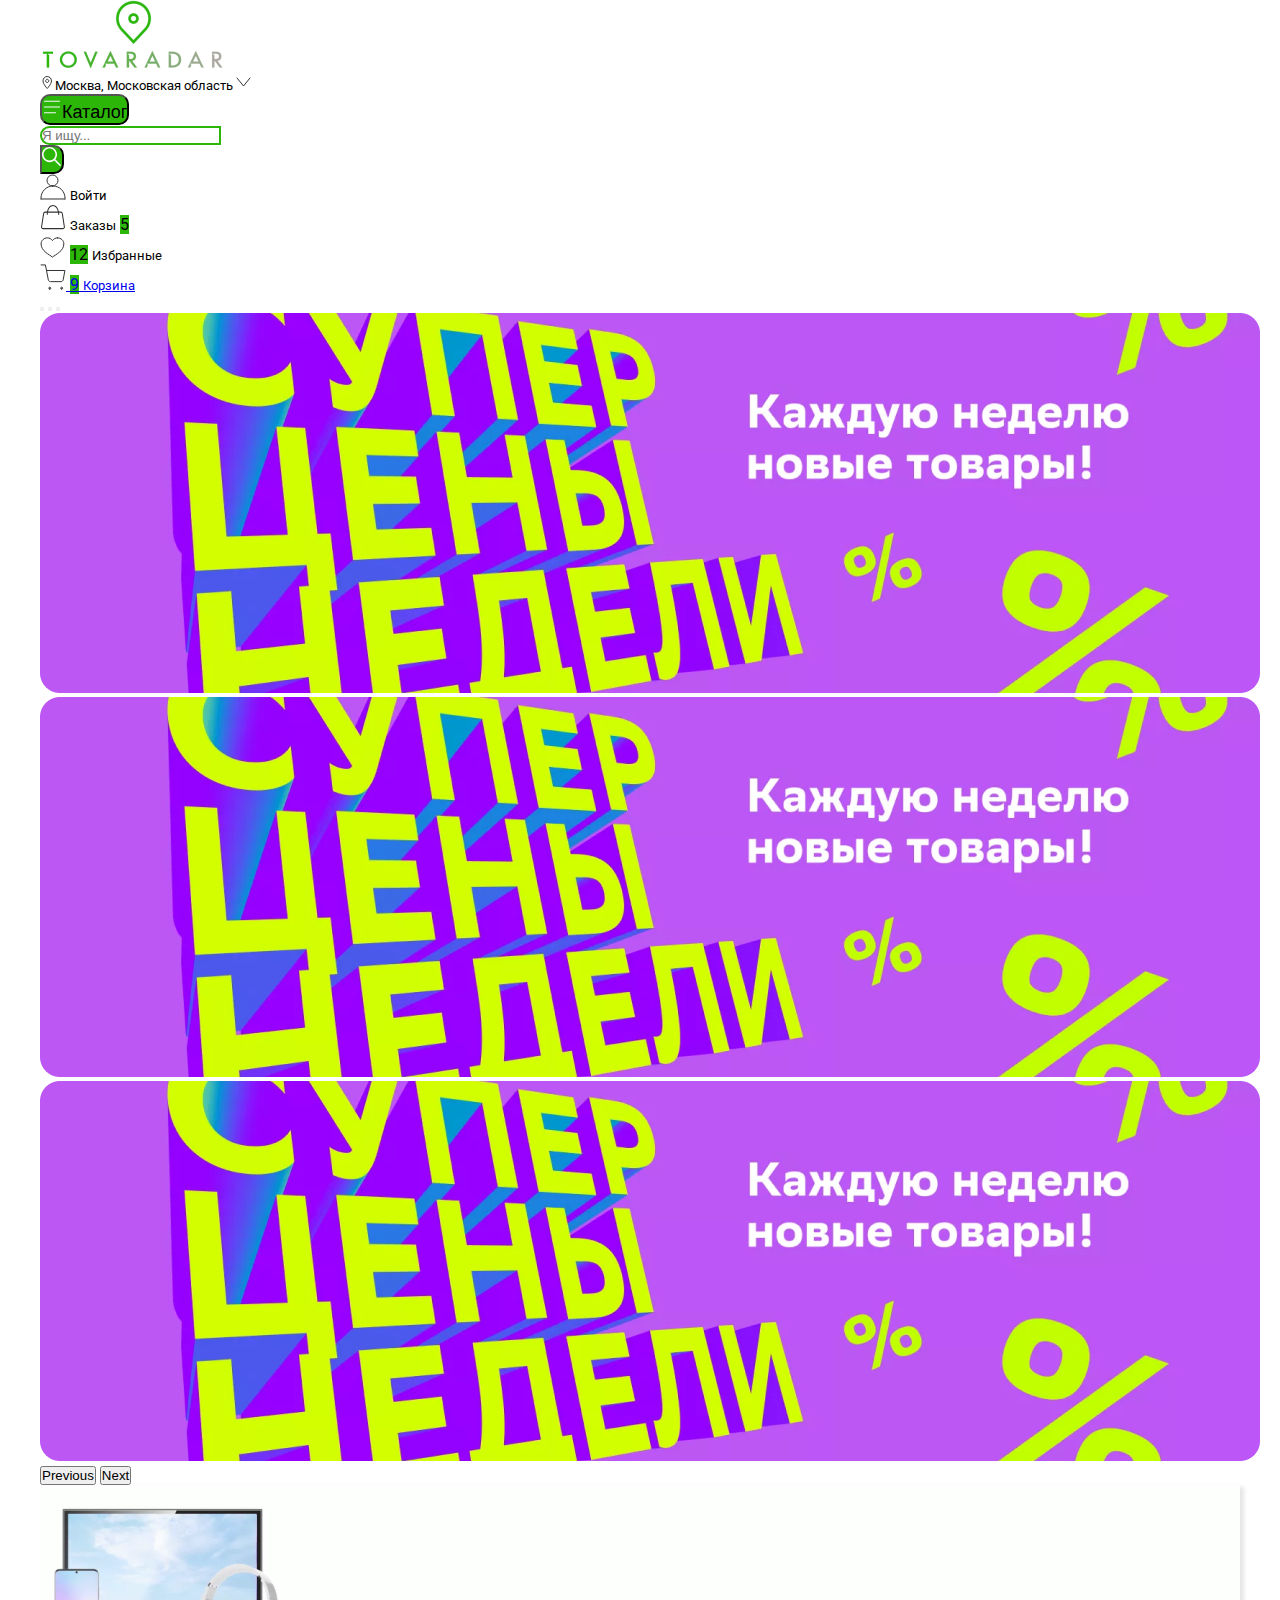
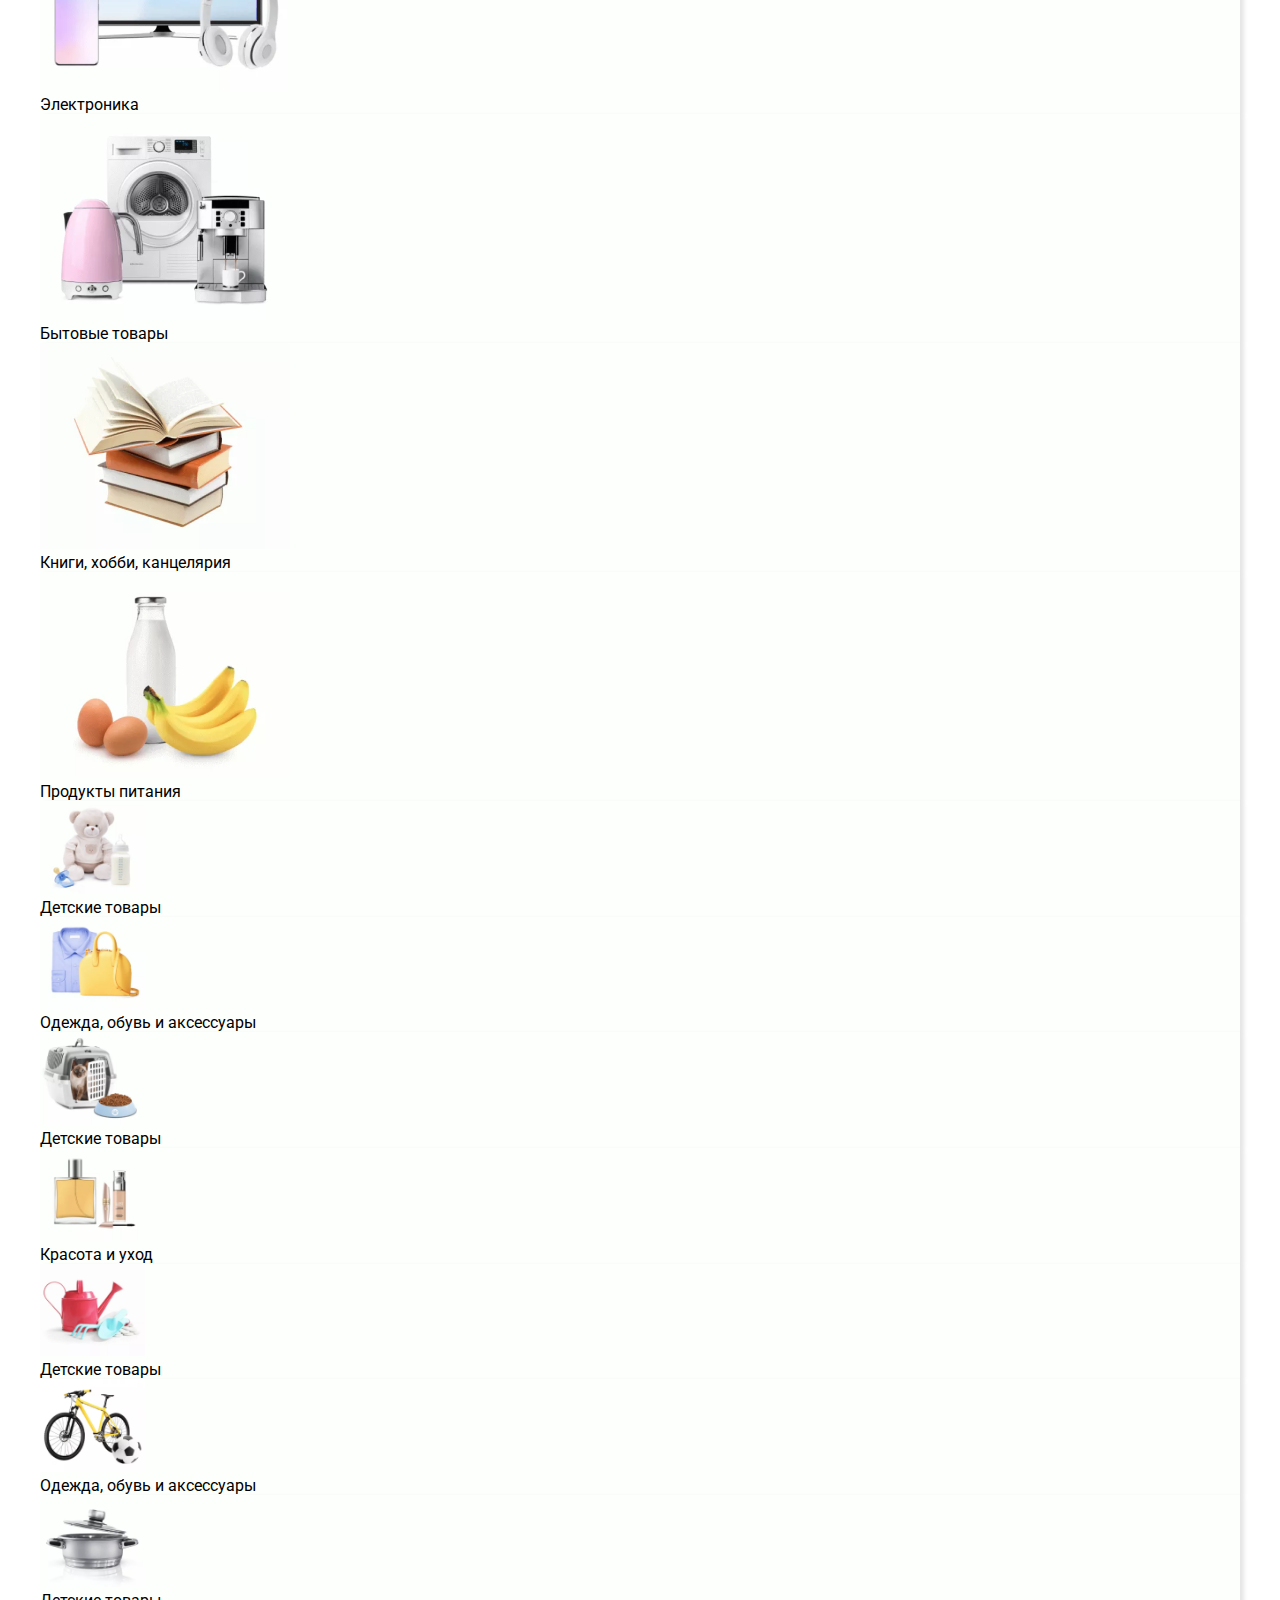
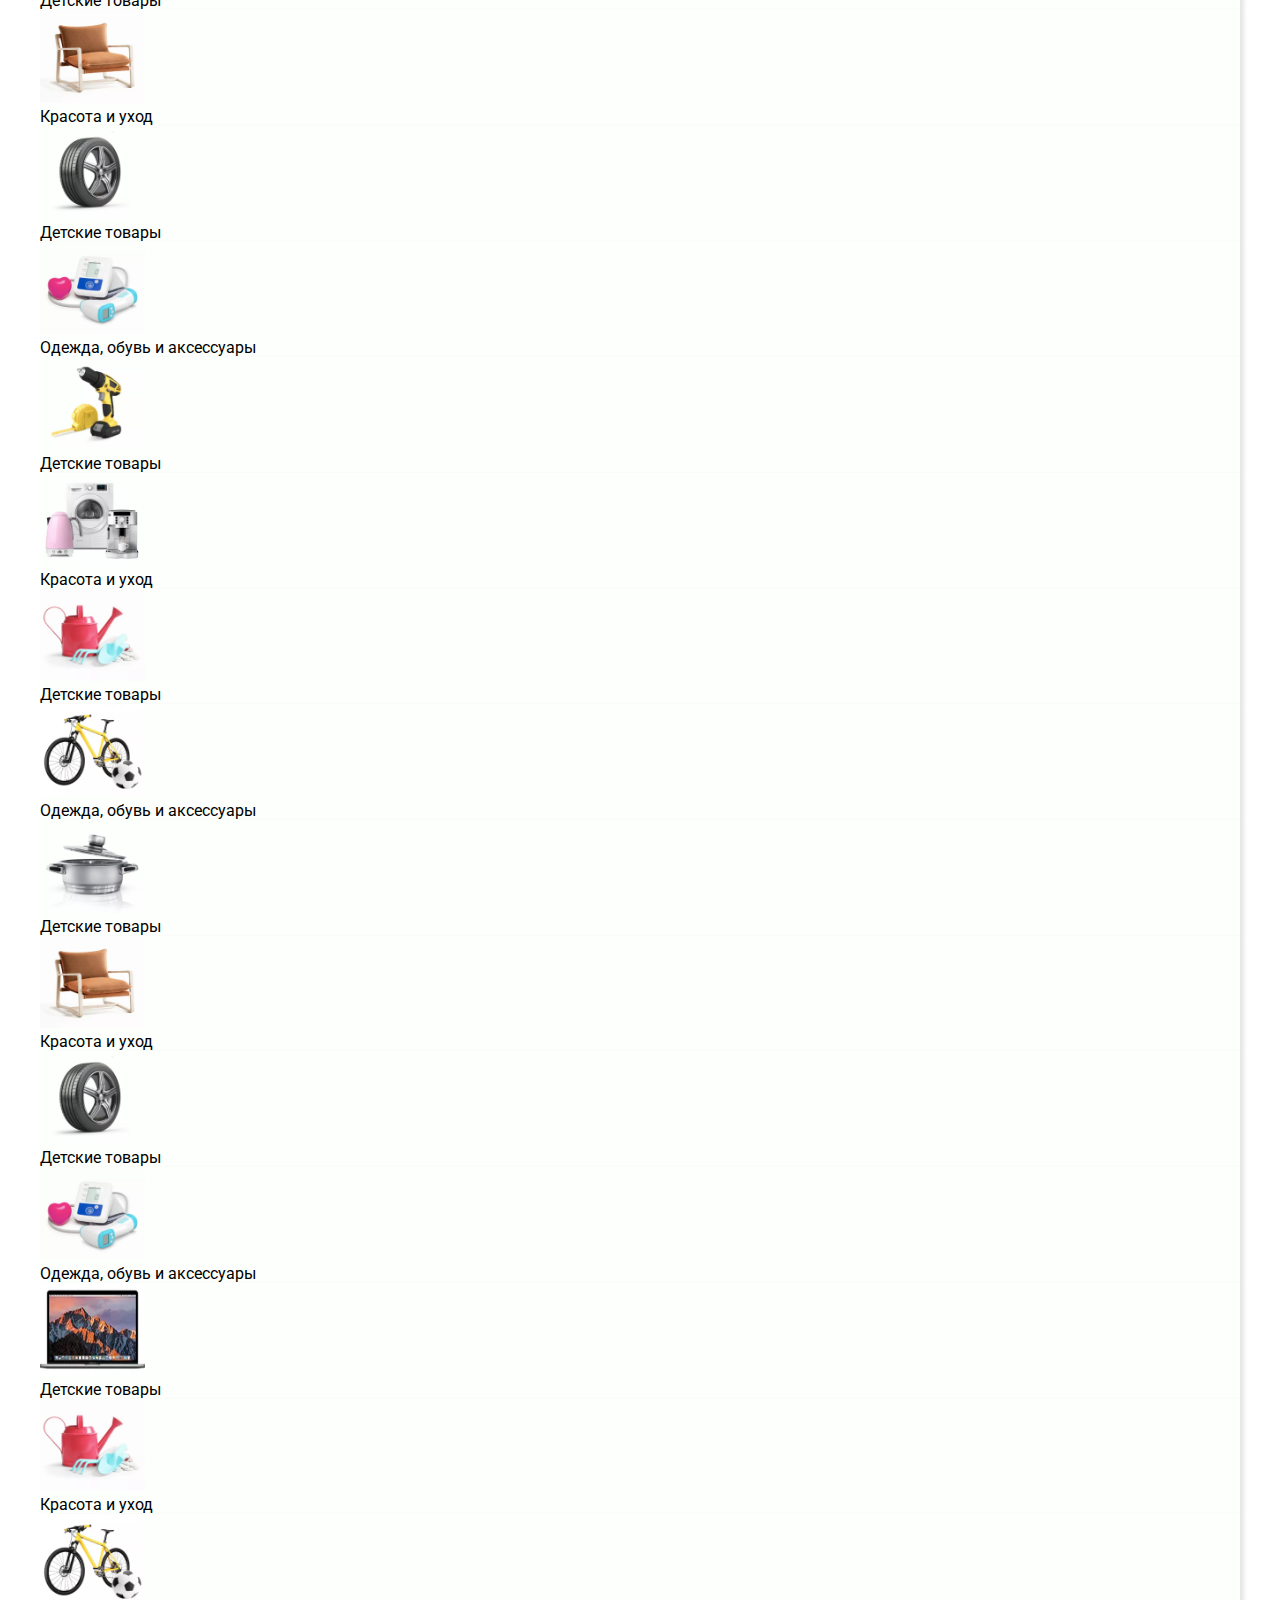
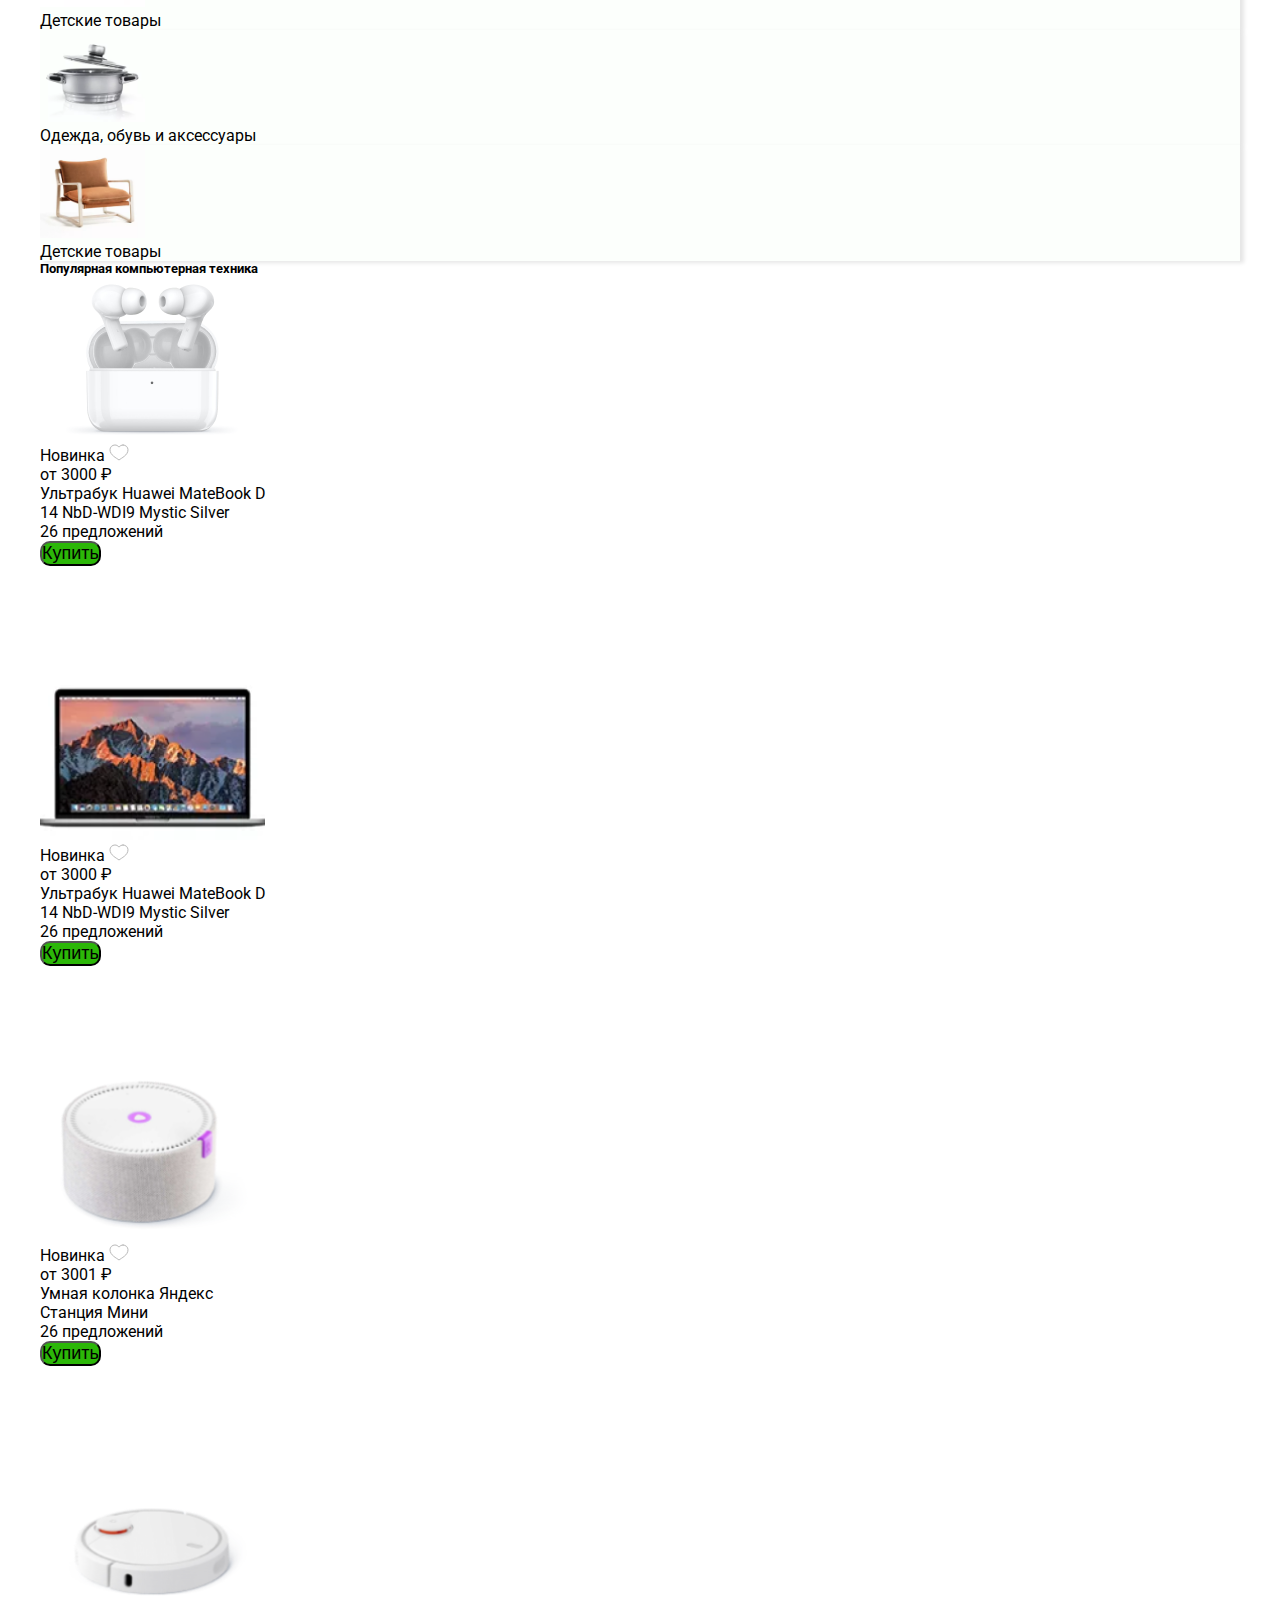
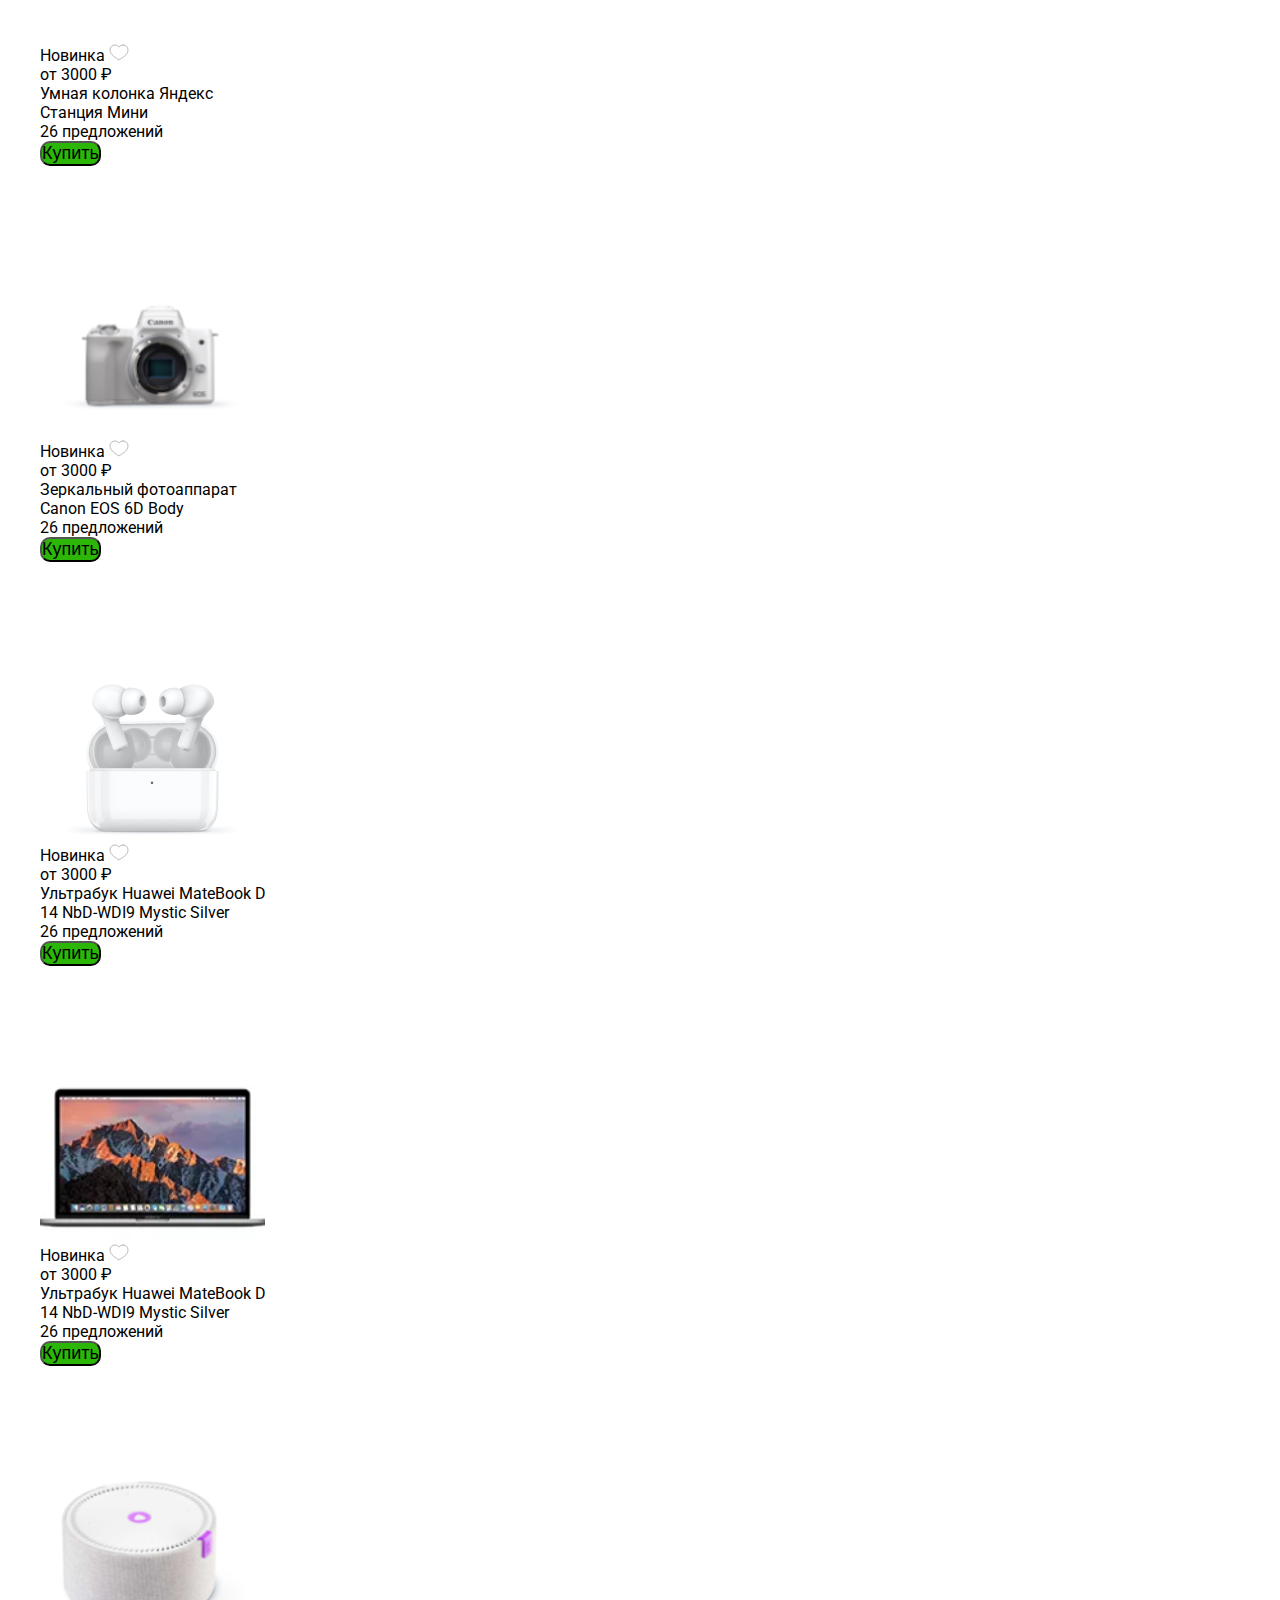
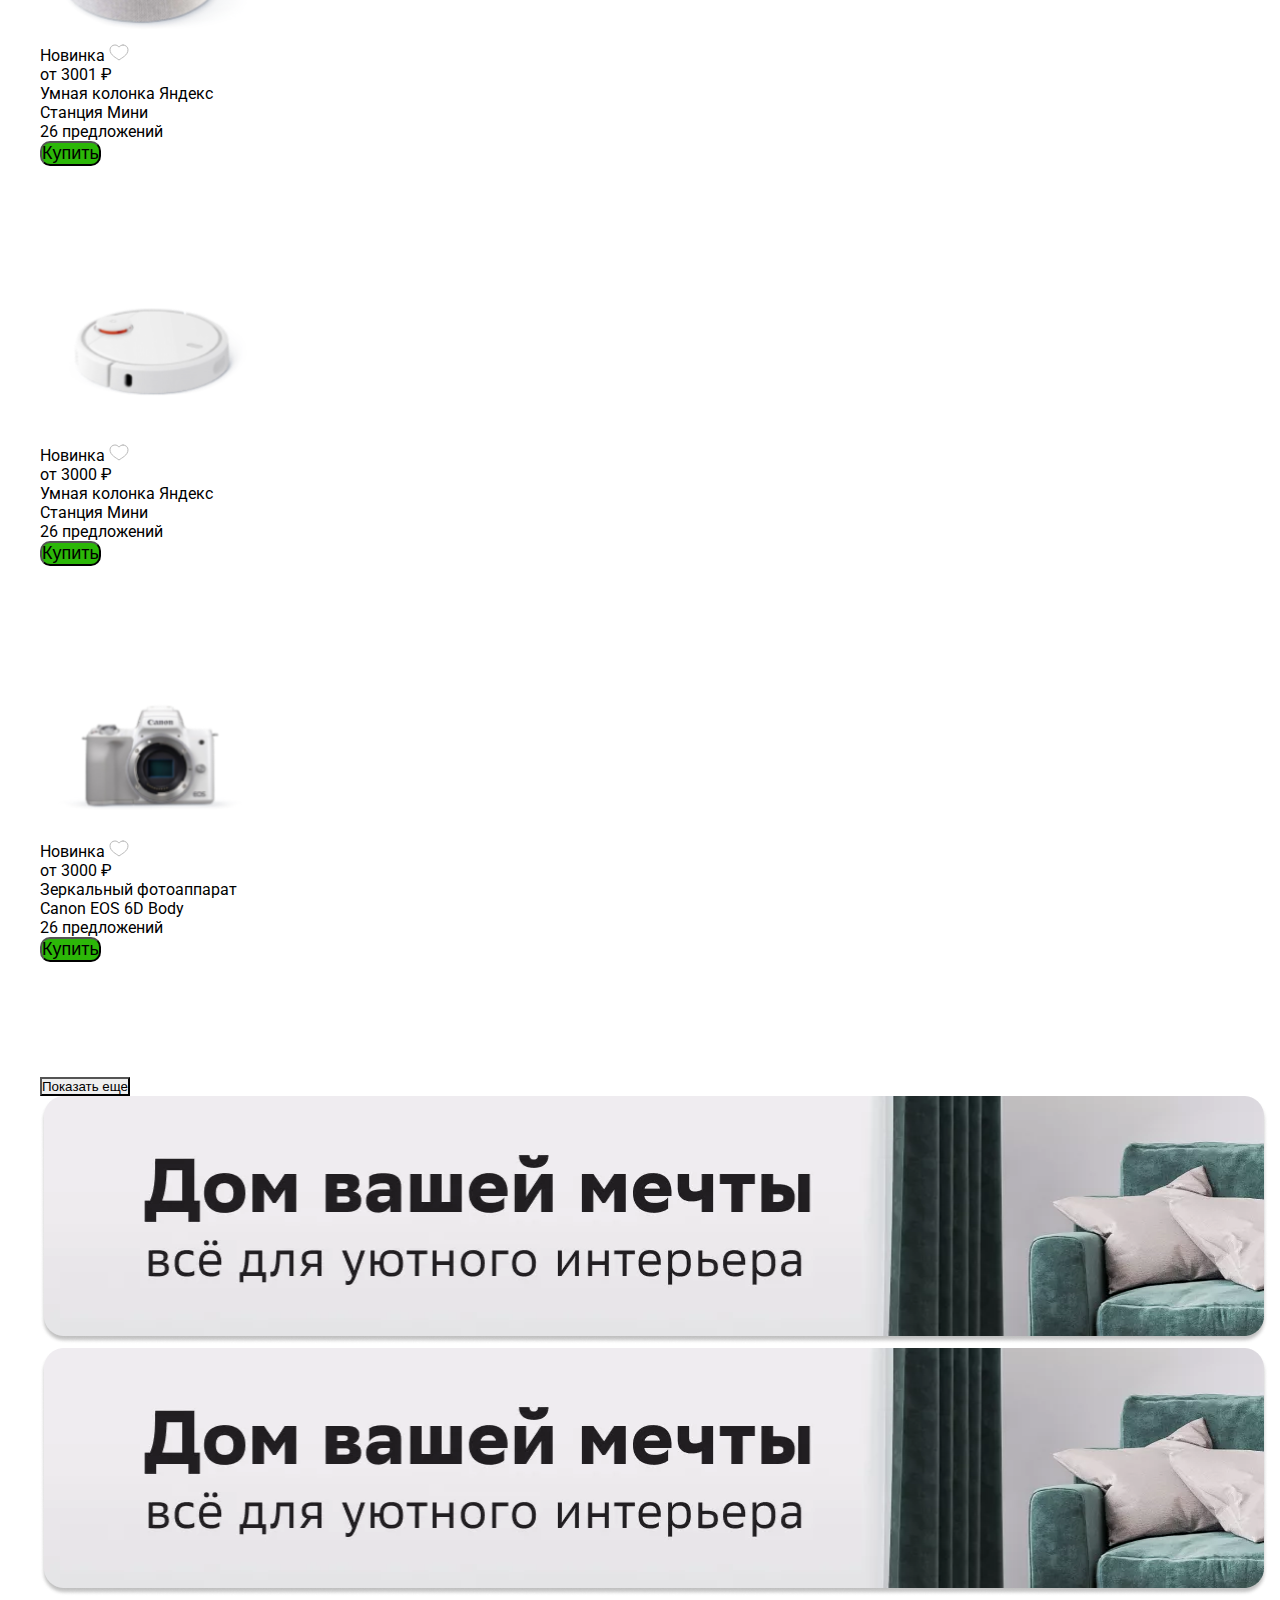
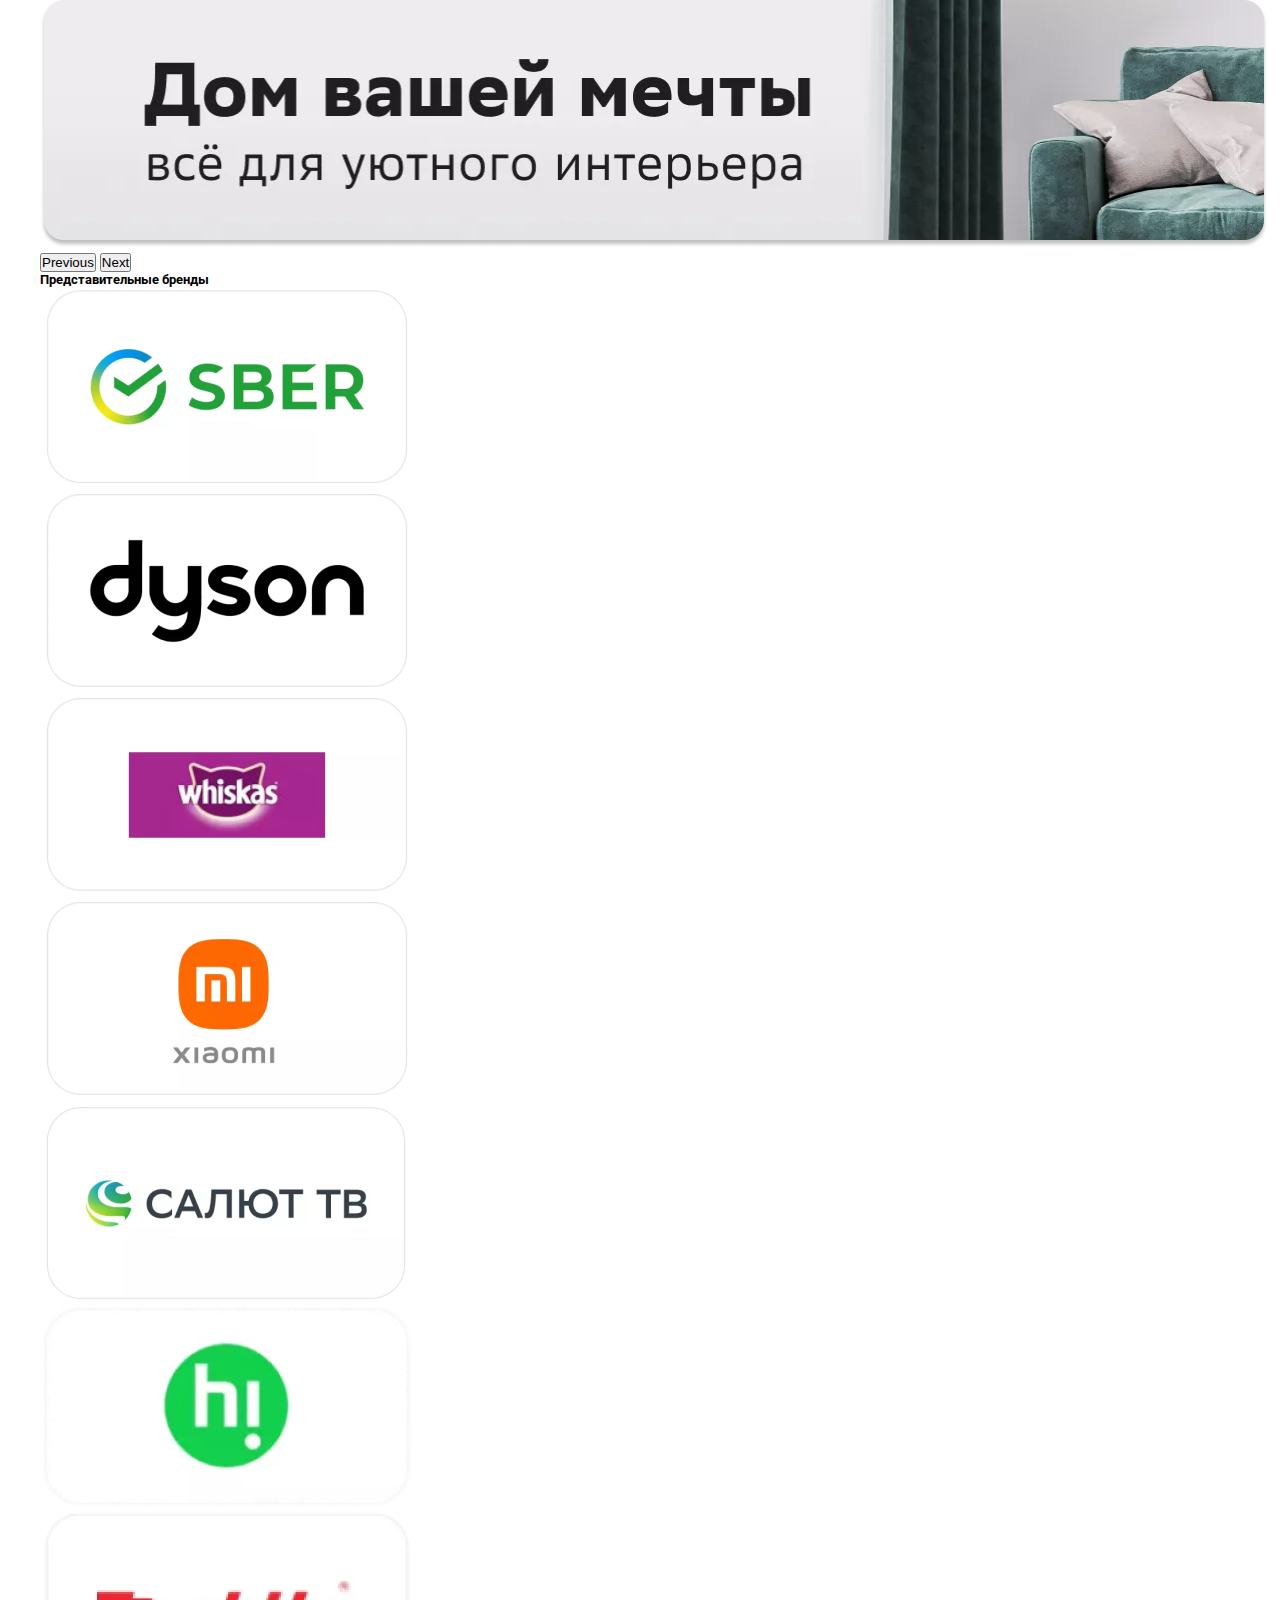
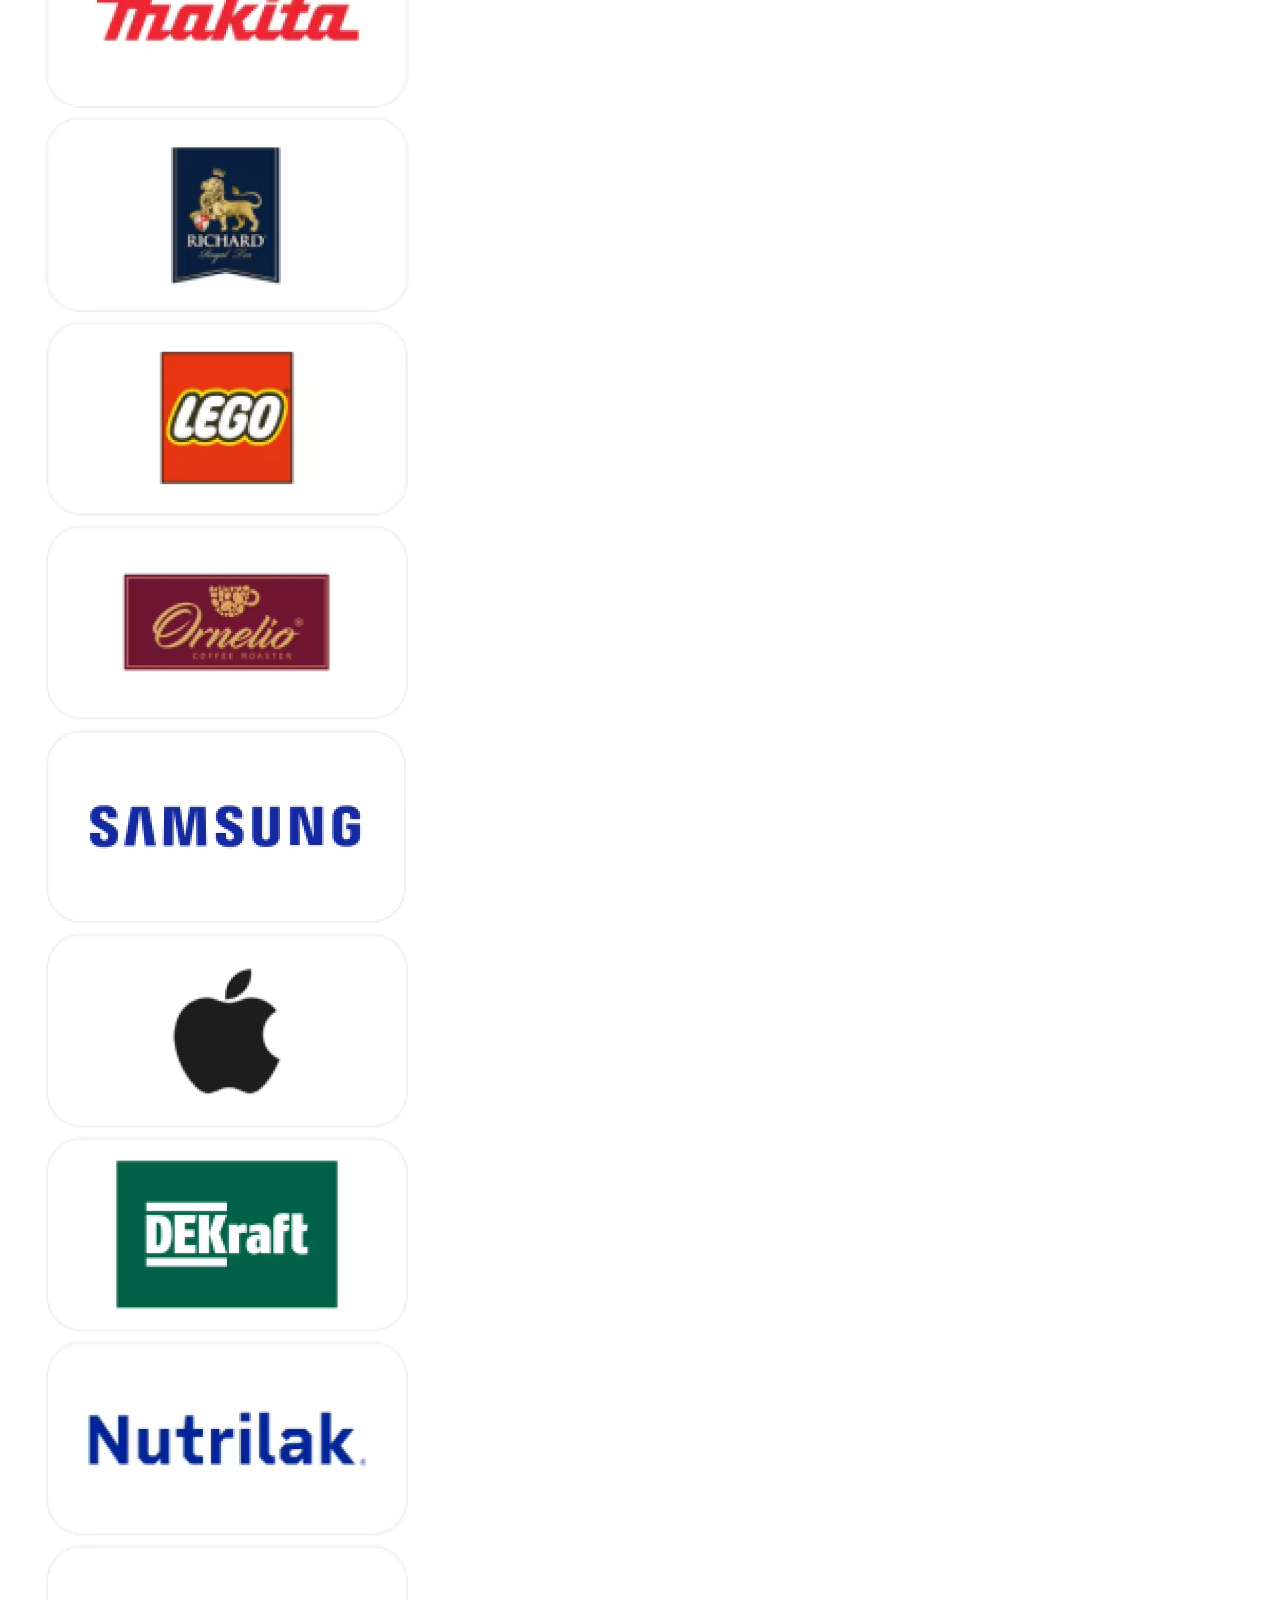
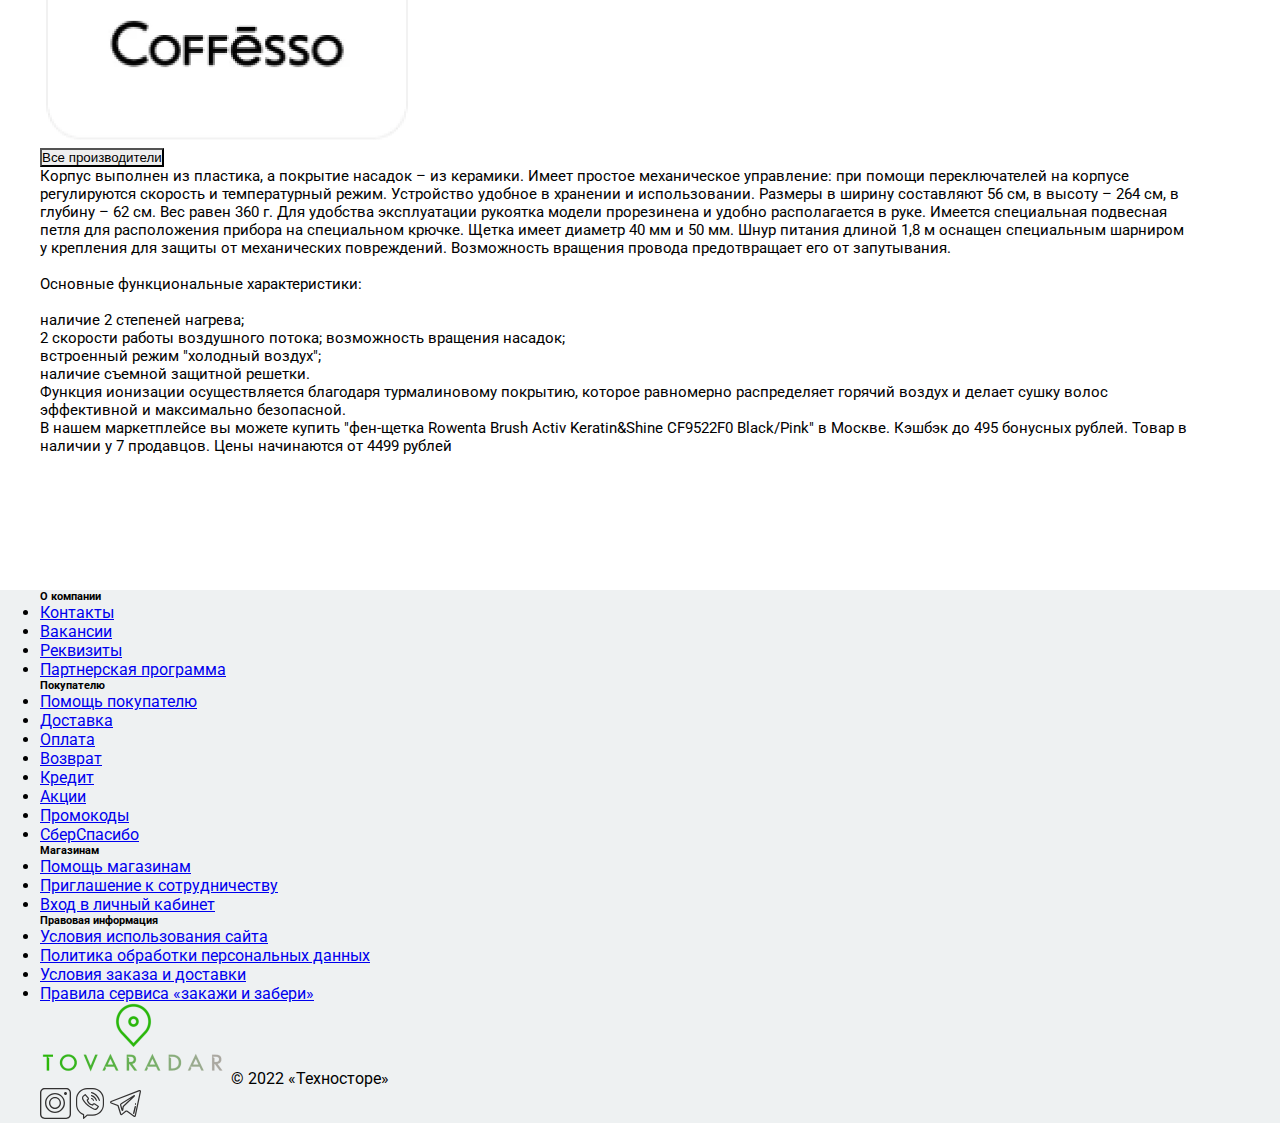
==== commit 68eedac3: "Done" ====
--- a/index.html
+++ b/index.html
@@ -1,4 +1,4 @@
-button<!DOCTYPE html>
+<!DOCTYPE html>
 <html lang="en">
   <head>
     <meta charset="UTF-8" />
@@ -37,12 +37,14 @@
       <div class="container d-flex justify-content-between align-items-center">
         <div class="d-flex">
           <div class="d-flex align-items-start flex-column">
-            <img
-              src="./assets/images/image_2022-09-05_22-47-27-removebg-preview 1.png"
-              alt="Logo"
-              class="mr-2"
-              style="height: 71px"
-            />
+            <a href="./index.html">
+              <img
+                src="./assets/images/image_2022-09-05_22-47-27-removebg-preview 1.png"
+                alt="Logo"
+                class="mr-2"
+                style="height: 71px"
+              />
+            </a>
             <div class="mt-2">
               <small class="d-flex align-items-center gap-2">
                 <img src="./assets/icons/location.svg" alt="" />Москва,
@@ -84,11 +86,15 @@
           </div>
         </div>
         <div class="d-flex align-items-center gap-4">
-          <div class="mx-2 text-center">
+          <div role="button" tabindex="0" class="mx-2 text-center">
             <img src="./assets/icons/User.svg" alt="" />
             <small class="d-block mt-2">Войти</small>
           </div>
-          <div class="mx-2 text-center position-relative">
+          <div
+            role="button"
+            tabindex="0"
+            class="mx-2 text-center position-relative"
+          >
             <img
               src="./assets/icons/290141_bag_case_handbag_purse_shopping_icon 1.svg"
               alt=""
@@ -100,7 +106,11 @@
               >5</span
             >
           </div>
-          <div class="mx-2 text-center position-relative">
+          <div
+            role="button"
+            tabindex="0"
+            class="mx-2 text-center position-relative"
+          >
             <img src="./assets/icons/172492_like_icon 1.svg" alt="" />
             <span
               class="rounded-pill badge badge-success position-absolute"
@@ -109,94 +119,101 @@
             >
             <small class="d-block mt-2">Избранные</small>
           </div>
-          <div class="mx-2 text-center position-relative">
-            <img src="./assets/icons/Basket.svg" alt="" />
-            <span
-              class="rounded-circle badge badge-success position-absolute"
-              style="background: #2cb708; top: -10px; right: 0px"
-              >9</span
+          <a href="./pages/basket.html" class="text-decoration-none">
+            <div
+              role="button"
+              tabindex="0"
+              class="mx-2 text-center position-relative"
             >
-            <small class="d-block mt-2">Корзина</small>
-          </div>
+              <img src="./assets/icons/Basket.svg" alt="" />
+              <span
+                class="rounded-circle badge badge-success position-absolute"
+                style="background: #2cb708; top: -10px; right: 0px"
+                >9</span
+              >
+              <small class="d-block mt-2 small text-dark text-decoration-none"
+                >Корзина</small
+              >
+            </div>
+          </a>
         </div>
       </div>
     </header>
-
     <section
       class="mt-4 align-items-center d-flex my-4 justify-content-center mb-5"
     >
-      <div
-        id="carouselExampleIndicators"
-        class="carousel slide w-80"
-        data-bs-ride="carousel"
-        style="margin: 0 300px"
-      >
-        <div class="carousel-indicators">
+      <div class="container d-flex justify-content-center align-items-center">
+        <div
+          id="carouselExampleIndicators"
+          class="carousel slide w-80"
+          data-bs-ride="carousel"
+        >
+          <div class="carousel-indicators">
+            <button
+              type="button"
+              data-bs-target="#carouselExampleIndicators"
+              data-bs-slide-to="0"
+              class="active"
+              aria-current="true"
+              aria-label="Slide 1"
+            ></button>
+            <button
+              type="button"
+              data-bs-target="#carouselExampleIndicators"
+              data-bs-slide-to="1"
+              aria-label="Slide 2"
+            ></button>
+            <button
+              type="button"
+              data-bs-target="#carouselExampleIndicators"
+              data-bs-slide-to="2"
+              aria-label="Slide 3"
+            ></button>
+          </div>
+          <div class="carousel-inner">
+            <div class="carousel-item active">
+              <img
+                src="./assets/images/image 2.png"
+                class="d-block w-80"
+                alt="..."
+              />
+            </div>
+            <div class="carousel-item">
+              <img
+                src="./assets/images/image 2.png"
+                class="d-block w-80"
+                alt="..."
+              />
+            </div>
+            <div class="carousel-item">
+              <img
+                src="./assets/images/image 2.png"
+                class="d-block w-80"
+                alt="..."
+              />
+            </div>
+          </div>
           <button
+            class="carousel-control-prev"
             type="button"
             data-bs-target="#carouselExampleIndicators"
-            data-bs-slide-to="0"
-            class="active"
-            aria-current="true"
-            aria-label="Slide 1"
-          ></button>
+            data-bs-slide="prev"
+          >
+            <span class="carousel-control-prev-icon" aria-hidden="true"></span>
+            <span class="visually-hidden">Previous</span>
+          </button>
           <button
+            class="carousel-control-next"
             type="button"
             data-bs-target="#carouselExampleIndicators"
-            data-bs-slide-to="1"
-            aria-label="Slide 2"
-          ></button>
-          <button
-            type="button"
-            data-bs-target="#carouselExampleIndicators"
-            data-bs-slide-to="2"
-            aria-label="Slide 3"
-          ></button>
-        </div>
-        <div class="carousel-inner">
-          <div class="carousel-item active">
-            <img
-              src="./assets/images/image 2.png"
-              class="d-block w-80"
-              alt="..."
-            />
-          </div>
-          <div class="carousel-item">
-            <img
-              src="./assets/images/image 2.png"
-              class="d-block w-80"
-              alt="..."
-            />
-          </div>
-          <div class="carousel-item">
-            <img
-              src="./assets/images/image 2.png"
-              class="d-block w-80"
-              alt="..."
-            />
-          </div>
-        </div>
-        <button
-          class="carousel-control-prev"
-          type="button"
-          data-bs-target="#carouselExampleIndicators"
-          data-bs-slide="prev"
-        >
-          <span class="carousel-control-prev-icon" aria-hidden="true"></span>
-          <span class="visually-hidden">Previous</span>
-        </button>
-        <button
-          class="carousel-control-next"
-          type="button"
-          data-bs-target="#carouselExampleIndicators"
-          data-bs-slide="next"
-        >
-          <span class="carousel-control-next-icon" aria-hidden="true"></span>
-          <span class="visually-hidden">Next</span>
-        </button>
+            data-bs-slide="next"
+          >
+            <span class="carousel-control-next-icon" aria-hidden="true"></span>
+            <span class="visually-hidden">Next</span>
+          </button>
+        </div>
       </div>
     </section>
-
     <section class="cardC border-0 mt-5">
       <div class="container">
         <div class="row row1">
@@ -287,7 +304,7 @@
           <div class="col-md-3 mb-3">
             <div class="card d-flex flex-row align-items-center p-4 border-0">
               <img
-                src="./assets/images/picture (4).png"
+                src="./assets/images/picture (13).png"
                 class="img-fluid"
                 alt="Children's Items"
               />
@@ -297,7 +314,7 @@
           <div class="col-md-3 mb-3">
             <div class="card d-flex flex-row align-items-center p-4 border-0">
               <img
-                src="./assets/images/picture (5).png"
+                src="./assets/images/picture (14).png"
                 class="img-fluid"
                 alt="Clothing, Shoes & Accessories"
               />
@@ -307,7 +324,7 @@
           <div class="col-md-3 mb-3">
             <div class="card d-flex flex-row align-items-center p-4 border-0">
               <img
-                src="./assets/images/picture (6).png"
+                src="./assets/images/picture (15).png"
                 class="img-fluid"
                 alt="Children's Items"
               />
@@ -317,7 +334,7 @@
           <div class="col-md-3 mb-3">
             <div class="card d-flex flex-row align-items-center p-4 border-0">
               <img
-                src="./assets/images/picture (7).png"
+                src="./assets/images/picture (16).png"
                 class="img-fluid"
                 alt="Beauty and Care"
               />
@@ -329,7 +346,7 @@
           <div class="col-md-3 mb-3">
             <div class="card d-flex flex-row align-items-center p-4 border-0">
               <img
-                src="./assets/images/picture (4).png"
+                src="./assets/images/picture (17).png"
                 class="img-fluid"
                 alt="Children's Items"
               />
@@ -339,7 +356,7 @@
           <div class="col-md-3 mb-3">
             <div class="card d-flex flex-row align-items-center p-4 border-0">
               <img
-                src="./assets/images/picture (5).png"
+                src="./assets/images/picture (18).png"
                 class="img-fluid"
                 alt="Clothing, Shoes & Accessories"
               />
@@ -349,7 +366,7 @@
           <div class="col-md-3 mb-3">
             <div class="card d-flex flex-row align-items-center p-4 border-0">
               <img
-                src="./assets/images/picture (6).png"
+                src="./assets/images/picture (19).png"
                 class="img-fluid"
                 alt="Children's Items"
               />
@@ -359,7 +376,7 @@
           <div class="col-md-3 mb-3">
             <div class="card d-flex flex-row align-items-center p-4 border-0">
               <img
-                src="./assets/images/picture (7).png"
+                src="./assets/images/picture (20).png"
                 class="img-fluid"
                 alt="Beauty and Care"
               />
@@ -371,7 +388,7 @@
           <div class="col-md-3 mb-3">
             <div class="card d-flex flex-row align-items-center p-4 border-0">
               <img
-                src="./assets/images/picture (4).png"
+                src="./assets/images/picture (13).png"
                 class="img-fluid"
                 alt="Children's Items"
               />
@@ -381,7 +398,7 @@
           <div class="col-md-3 mb-3">
             <div class="card d-flex flex-row align-items-center p-4 border-0">
               <img
-                src="./assets/images/picture (5).png"
+                src="./assets/images/picture (14).png"
                 class="img-fluid"
                 alt="Clothing, Shoes & Accessories"
               />
@@ -391,7 +408,7 @@
           <div class="col-md-3 mb-3">
             <div class="card d-flex flex-row align-items-center p-4 border-0">
               <img
-                src="./assets/images/picture (6).png"
+                src="./assets/images/picture (15).png"
                 class="img-fluid"
                 alt="Children's Items"
               />
@@ -401,7 +418,7 @@
           <div class="col-md-3 mb-3">
             <div class="card d-flex flex-row align-items-center p-4 border-0">
               <img
-                src="./assets/images/picture (7).png"
+                src="./assets/images/picture (16).png"
                 class="img-fluid"
                 alt="Beauty and Care"
               />
@@ -413,7 +430,7 @@
           <div class="col-md-3 mb-3">
             <div class="card d-flex flex-row align-items-center p-4 border-0">
               <img
-                src="./assets/images/picture (4).png"
+                src="./assets/images/picture (17).png"
                 class="img-fluid"
                 alt="Children's Items"
               />
@@ -423,7 +440,7 @@
           <div class="col-md-3 mb-3">
             <div class="card d-flex flex-row align-items-center p-4 border-0">
               <img
-                src="./assets/images/picture (5).png"
+                src="./assets/images/picture (18).png"
                 class="img-fluid"
                 alt="Clothing, Shoes & Accessories"
               />
@@ -433,9 +450,10 @@
           <div class="col-md-3 mb-3">
             <div class="card d-flex flex-row align-items-center p-4 border-0">
               <img
-                src="./assets/images/picture (6).png"
+                src="./assets/images/picture (9).png"
                 class="img-fluid"
                 alt="Children's Items"
+                style="height: 93px"
               />
               <div class="card-body p-0">Детские товары</div>
             </div>
@@ -443,7 +461,7 @@
           <div class="col-md-3 mb-3">
             <div class="card d-flex flex-row align-items-center p-4 border-0">
               <img
-                src="./assets/images/picture (7).png"
+                src="./assets/images/picture (13).png"
                 class="img-fluid"
                 alt="Beauty and Care"
               />
@@ -455,7 +473,7 @@
           <div class="col-md-3 mb-3">
             <div class="card d-flex flex-row align-items-center p-4 border-0">
               <img
-                src="./assets/images/picture (4).png"
+                src="./assets/images/picture (14).png"
                 class="img-fluid"
                 alt="Children's Items"
               />
@@ -465,7 +483,7 @@
           <div class="col-md-3 mb-3">
             <div class="card d-flex flex-row align-items-center p-4 border-0">
               <img
-                src="./assets/images/picture (5).png"
+                src="./assets/images/picture (15).png"
                 class="img-fluid"
                 alt="Clothing, Shoes & Accessories"
               />
@@ -475,7 +493,7 @@
           <div class="col-md-3 mb-3">
             <div class="card d-flex flex-row align-items-center p-4 border-0">
               <img
-                src="./assets/images/picture (6).png"
+                src="./assets/images/picture (16).png"
                 class="img-fluid"
                 alt="Children's Items"
               />
@@ -487,13 +505,13 @@
     </section>
     <section class="gadget">
       <div class="container my-4">
-        <h5 class="mb-4">Популярная компьютерная техника</h5>
+        <h5 class="mb-4 fs-3">Популярная компьютерная техника</h5>
         <div class="row">
           <div class="col mb-4" style="flex: 0 0 20%; max-width: 20%">
             <div class="card text-start border-0 d-block">
               <div class="position-relative">
                 <img
-                  src="./assets/images/picture (9).png"
+                  src="./assets/images/picture (8).png"
                   class="card-img-top img-fluid mt-5"
                   alt="Product"
                 />
@@ -509,9 +527,11 @@
                 />
               </div>
               <div class="card-body p-2">
-                <p class="mb-0 text-muted">от 3000 ₽</p>
-                <p class="font-weight-bold small">Ультрабук Huawei MateBook D 14 NbD-WDI9 Mystic Silver   </p>
-                <p class="small text-muted mb-2">26 предложений</p>
+                <p class="mb-0 text-dark fw-bold">от 3000 ₽</p>
+                <p class="font-weight-bold small">
+                  Ультрабук Huawei MateBook D 14 NbD-WDI9 Mystic Silver
+                </p>
+                <p class="small text-muted mb-4">26 предложений</p>
                 <button
                   class="btn d-flex text-white align-items-center btn-scs px-5"
                 >
@@ -524,7 +544,7 @@
             <div class="card text-start border-0 d-block">
               <div class="position-relative">
                 <img
-                  src="./assets/images/picture (8).png"
+                  src="./assets/images/picture (9).png"
                   class="card-img-top img-fluid mt-5"
                   alt="Product"
                 />
@@ -540,9 +560,13 @@
                 />
               </div>
               <div class="card-body p-2">
-                <p class="mb-0 text-muted">от 3000 ₽</p>
-                <p class="font-weight-bold small">Ультрабук Huawei MateBook D 14 NbD-WDI9 Mystic Silver (53013ERK)</p>
-                <p class="small text-muted mb-2">26 предложений</p>
+                <div class="mb-4">
+                  <p class="mb-0 text-dark fw-bold">от 3000 ₽</p>
+                  <p class="font-weight-bold small">
+                    Ультрабук Huawei MateBook D 14 NbD-WDI9 Mystic Silver
+                  </p>
+                  <p class="small text-muted">26 предложений</p>
+                </div>
                 <button
                   class="btn d-flex text-white align-items-center btn-scs px-5"
                 >
@@ -555,7 +579,7 @@
             <div class="card text-start border-0 d-block">
               <div class="position-relative">
                 <img
-                  src="./assets/images/picture (9).png"
+                  src="./assets/images/picture (10).png"
                   class="card-img-top img-fluid mt-5"
                   alt="Product"
                 />
@@ -570,10 +594,17 @@
                   class="position-absolute like"
                 />
               </div>
-              <div class="card-body p-2">
-                <p class="mb-0 text-muted">от 3000 ₽</p>
-                <p class="font-weight-bold small">Название товара</p>
-                <p class="small text-muted mb-2">26 предложений</p>
+              <div
+                class="card-body p-2 d-flex flex-column justify-content-between align-items-start"
+              >
+                <div class="mb-3">
+                  <p class="mb-0 text-dark fw-bold">от 3001 ₽</p>
+                  <p class="font-weight-bold small">
+                    Умная колонка Яндекс Станция Мини
+                  </p>
+                  <p class="small text-muted mb-2">26 предложений</p>
+                </div>
+
                 <button
                   class="btn d-flex text-white align-items-center btn-scs px-5"
                 >
@@ -586,7 +617,7 @@
             <div class="card text-start border-0 d-block">
               <div class="position-relative">
                 <img
-                  src="./assets/images/picture (8).png"
+                  src="./assets/images/picture (11).png"
                   class="card-img-top img-fluid mt-5"
                   alt="Product"
                 />
@@ -601,11 +632,16 @@
                   class="position-absolute like"
                 />
               </div>
-              <div class="card-body p-2">
-                <p class="mb-0 text-muted">от 3000 ₽</p>
-                <p class="font-weight-bold small">Умная колонка Яндекс 
-                  Станция Мини</p>
-                <p class="small text-muted mb-2">26 предложений</p>
+              <div
+                class="card-body p-2 d-flex flex-column justify-content-between align-items-start"
+              >
+                <div class="mb-3">
+                  <p class="mb-0 text-dark fw-bold">от 3000 ₽</p>
+                  <p class="font-weight-bold small">
+                    Умная колонка Яндекс Станция Мини
+                  </p>
+                  <p class="small text-muted mb-2">26 предложений</p>
+                </div>
                 <button
                   class="btn d-flex text-white align-items-center btn-scs px-5"
                 >
@@ -615,12 +651,15 @@
             </div>
           </div>
           <div class="col mb-4" style="flex: 0 0 20%; max-width: 20%">
-            <div class="card text-start border-0 d-block">
+            <div
+              class="card d-flex flex-column justify-content-between text-start border-0 d-block"
+            >
               <div class="position-relative">
                 <img
-                  src="./assets/images/picture (9).png"
+                  src="./assets/images/picture (12).png"
                   class="card-img-top img-fluid mt-5"
                   alt="Product"
+                  style="width: 220px"
                 />
                 <span
                   class="badge badge-warning position-absolute"
@@ -633,10 +672,16 @@
                   class="position-absolute like"
                 />
               </div>
-              <div class="card-body p-2">
-                <p class="mb-0 text-muted">от 3000 ₽</p>
-                <p class="font-weight-bold small">Название товара</p>
-                <p class="small text-muted mb-2">26 предложений</p>
+              <div
+                class="card-body p-2 d-flex flex-column justify-content-between align-items-start"
+              >
+                <div>
+                  <p class="mb-0 text-dark fw-bold">от 3000 ₽</p>
+                  <p class="font-weight-bold small">
+                    Зеркальный фотоаппарат Canon EOS 6D Body
+                  </p>
+                  <p class="small text-muted mb-2">26 предложений</p>
+                </div>
                 <button
                   class="btn d-flex text-white align-items-center btn-scs px-5"
                 >
@@ -645,15 +690,544 @@
               </div>
             </div>
           </div>
-
-          <!-- Repeat this div for each card -->
-        </div>
-
-        <div class="text-center">
-          <button class="btn btn-outline-secondary">Показать еще</button>
+        </div>
+        <div class="row">
+          <div class="col mb-4" style="flex: 0 0 20%; max-width: 20%">
+            <div class="card text-start border-0 d-block">
+              <div class="position-relative">
+                <img
+                  src="./assets/images/picture (8).png"
+                  class="card-img-top img-fluid mt-5"
+                  alt="Product"
+                />
+                <span
+                  class="badge badge-warning position-absolute"
+                  style="top: 10px; left: 10px"
+                  >Новинка</span
+                >
+
+                <img
+                  src="./assets/icons/like.svg"
+                  class="position-absolute like"
+                />
+              </div>
+              <div class="card-body p-2">
+                <p class="mb-0 text-dark fw-bold">от 3000 ₽</p>
+                <p class="font-weight-bold small">
+                  Ультрабук Huawei MateBook D 14 NbD-WDI9 Mystic Silver
+                </p>
+                <p class="small text-muted mb-4">26 предложений</p>
+                <button
+                  class="btn d-flex text-white align-items-center btn-scs px-5"
+                >
+                  Купить
+                </button>
+              </div>
+            </div>
+          </div>
+          <div class="col mb-4" style="flex: 0 0 20%; max-width: 20%">
+            <div class="card text-start border-0 d-block">
+              <div class="position-relative">
+                <img
+                  src="./assets/images/picture (9).png"
+                  class="card-img-top img-fluid mt-5"
+                  alt="Product"
+                />
+                <span
+                  class="badge badge-warning position-absolute"
+                  style="top: 10px; left: 10px"
+                  >Новинка</span
+                >
+
+                <img
+                  src="./assets/icons/like.svg"
+                  class="position-absolute like"
+                />
+              </div>
+              <div class="card-body p-2">
+                <div class="mb-4">
+                  <p class="mb-0 text-dark fw-bold">от 3000 ₽</p>
+                  <p class="font-weight-bold small">
+                    Ультрабук Huawei MateBook D 14 NbD-WDI9 Mystic Silver
+                  </p>
+                  <p class="small text-muted">26 предложений</p>
+                </div>
+                <button
+                  class="btn d-flex text-white align-items-center btn-scs px-5"
+                >
+                  Купить
+                </button>
+              </div>
+            </div>
+          </div>
+          <div class="col mb-4" style="flex: 0 0 20%; max-width: 20%">
+            <div class="card text-start border-0 d-block">
+              <div class="position-relative">
+                <img
+                  src="./assets/images/picture (10).png"
+                  class="card-img-top img-fluid mt-5"
+                  alt="Product"
+                />
+                <span
+                  class="badge badge-warning position-absolute"
+                  style="top: 10px; left: 10px"
+                  >Новинка</span
+                >
+
+                <img
+                  src="./assets/icons/like.svg"
+                  class="position-absolute like"
+                />
+              </div>
+              <div
+                class="card-body p-2 d-flex flex-column justify-content-between align-items-start"
+              >
+                <div class="mb-3">
+                  <p class="mb-0 text-dark fw-bold">от 3001 ₽</p>
+                  <p class="font-weight-bold small">
+                    Умная колонка Яндекс Станция Мини
+                  </p>
+                  <p class="small text-muted mb-2">26 предложений</p>
+                </div>
+
+                <button
+                  class="btn d-flex text-white align-items-center btn-scs px-5"
+                >
+                  Купить
+                </button>
+              </div>
+            </div>
+          </div>
+          <div class="col mb-4" style="flex: 0 0 20%; max-width: 20%">
+            <div class="card text-start border-0 d-block">
+              <div class="position-relative">
+                <img
+                  src="./assets/images/picture (11).png"
+                  class="card-img-top img-fluid mt-5"
+                  alt="Product"
+                />
+                <span
+                  class="badge badge-warning position-absolute"
+                  style="top: 10px; left: 10px"
+                  >Новинка</span
+                >
+
+                <img
+                  src="./assets/icons/like.svg"
+                  class="position-absolute like"
+                />
+              </div>
+              <div
+                class="card-body p-2 d-flex flex-column justify-content-between align-items-start"
+              >
+                <div class="mb-3">
+                  <p class="mb-0 text-dark fw-bold">от 3000 ₽</p>
+                  <p class="font-weight-bold small">
+                    Умная колонка Яндекс Станция Мини
+                  </p>
+                  <p class="small text-muted mb-2">26 предложений</p>
+                </div>
+                <button
+                  class="btn d-flex text-white align-items-center btn-scs px-5"
+                >
+                  Купить
+                </button>
+              </div>
+            </div>
+          </div>
+          <div class="col mb-4" style="flex: 0 0 20%; max-width: 20%">
+            <div
+              class="card d-flex flex-column justify-content-between text-start border-0 d-block"
+            >
+              <div class="position-relative">
+                <img
+                  src="./assets/images/picture (12).png"
+                  class="card-img-top img-fluid mt-5"
+                  alt="Product"
+                  style="width: 220px"
+                />
+                <span
+                  class="badge badge-warning position-absolute"
+                  style="top: 10px; left: 10px"
+                  >Новинка</span
+                >
+
+                <img
+                  src="./assets/icons/like.svg"
+                  class="position-absolute like"
+                />
+              </div>
+              <div
+                class="card-body p-2 d-flex flex-column justify-content-between align-items-start"
+              >
+                <div>
+                  <p class="mb-0 text-dark fw-bold">от 3000 ₽</p>
+                  <p class="font-weight-bold small">
+                    Зеркальный фотоаппарат Canon EOS 6D Body
+                  </p>
+                  <p class="small text-muted mb-2">26 предложений</p>
+                </div>
+                <button
+                  class="btn d-flex text-white align-items-center btn-scs px-5"
+                >
+                  Купить
+                </button>
+              </div>
+            </div>
+          </div>
+        </div>
+
+        <div class="text-center w-100 d-block">
+          <button
+            class="btn btn-outline-secondary w-100 border-0 text-dark"
+            style="background: #efefef"
+          >
+            Показать еще
+          </button>
         </div>
       </div>
     </section>
+    <section>
+      <div class="container mt-5 d-flex justify-content-center">
+        <div
+          id="carouselExampleInterval"
+          class="carousel slide w-100 mt-5"
+          data-bs-ride="carousel"
+        >
+          <div class="carousel-inner mt-4">
+            <div class="carousel-item active" data-bs-interval="10000">
+              <img
+                src="./assets/images/image 1.png"
+                class="d-block w-100"
+                alt="..."
+              />
+            </div>
+            <div class="carousel-item" data-bs-interval="2000">
+              <img
+                src="./assets/images/image 1.png"
+                class="d-block w-100"
+                alt="..."
+              />
+            </div>
+            <div class="carousel-item">
+              <img
+                src="./assets/images/image 1.png"
+                class="d-block w-100"
+                alt="..."
+              />
+            </div>
+          </div>
+          <button
+            class="carousel-control-prev"
+            type="button"
+            data-bs-target="#carouselExampleInterval"
+            data-bs-slide="prev"
+          >
+            <span class="carousel-control-prev-icon" aria-hidden="true"></span>
+            <span class="visually-hidden">Previous</span>
+          </button>
+          <button
+            class="carousel-control-next"
+            type="button"
+            data-bs-target="#carouselExampleInterval"
+            data-bs-slide="next"
+          >
+            <span class="carousel-control-next-icon" aria-hidden="true"></span>
+            <span class="visually-hidden">Next</span>
+          </button>
+        </div>
+      </div>
+    </section>
+    <section class="brands-section my-5">
+      <div class="container">
+        <h5 class="text-start mb-4 fs-3">Представительные бренды</h5>
+        <div
+          class="row row-cols-2 row-cols-sm-3 row-cols-md-4 row-cols-lg-6 g-3"
+        >
+          <div class="col">
+            <img
+              src="./assets/icons/logo01.png"
+              class="img-fluid card border-0"
+              alt="Sber"
+            />
+          </div>
+          <div class="col">
+            <img
+              src="./assets/icons/logo02.png"
+              class="img-fluid card border-0"
+              alt="Dyson"
+            />
+          </div>
+          <div class="col">
+            <img
+              src="./assets/icons/logo03.png"
+              class="img-fluid card border-0"
+              alt="Apple"
+            />
+          </div>
+          <div class="col">
+            <img
+              src="./assets/icons/logo04.png"
+              class="img-fluid card border-0"
+              alt="Sber"
+            />
+          </div>
+          <div class="col">
+            <img
+              src="./assets/icons/logo05.png"
+              class="img-fluid card border-0"
+              alt="Dyson"
+            />
+          </div>
+          <div class="col">
+            <img
+              src="./assets/icons/logo06.png"
+              class="img-fluid card border-0"
+              alt="Apple"
+            />
+          </div>
+          <div class="col">
+            <img
+              src="./assets/icons/logo01 (1).png"
+              class="img-fluid card border-0"
+              alt="Sber"
+            />
+          </div>
+          <div class="col">
+            <img
+              src="./assets/icons/logo02 (1).png"
+              class="img-fluid card border-0"
+              alt="Dyson"
+            />
+          </div>
+          <div class="col">
+            <img
+              src="./assets/icons/logo03 (1).png"
+              class="img-fluid card border-0"
+              alt="Apple"
+            />
+          </div>
+          <div class="col">
+            <img
+              src="./assets/icons/logo04 (1).png"
+              class="img-fluid card border-0"
+              alt="Sber"
+            />
+          </div>
+          <div class="col">
+            <img
+              src="./assets/icons/logo05 (1).png"
+              class="img-fluid card border-0"
+              alt="Dyson"
+            />
+          </div>
+          <div class="col">
+            <img
+              src="./assets/icons/logo06 (1).png"
+              class="img-fluid card border-0"
+              alt="Apple"
+            />
+          </div>
+          <div class="col">
+            <img
+              src="./assets/icons/logo01 (2).png"
+              class="img-fluid card border-0"
+              alt="Sber"
+            />
+          </div>
+          <div class="col">
+            <img
+              src="./assets/icons/logo02 (2).png"
+              class="img-fluid card border-0"
+              alt="Dyson"
+            />
+          </div>
+          <div class="col">
+            <img
+              src="./assets/icons/logo03 (2).png"
+              class="img-fluid card border-0"
+              alt="Apple"
+            />
+          </div>
+
+          <div class="col">
+            <button
+              class="btn w-100 h-100 border-0 rounded-3"
+              style="background-color: #efefef"
+            >
+              Все производители
+            </button>
+          </div>
+        </div>
+      </div>
+    </section>
+    <section class="texts">
+      <div class="container">
+        <p style="font-size: 15px; margin-bottom: 135px">
+          Корпус выполнен из пластика, а покрытие насадок – из керамики. Имеет
+          простое механическое управление: при помощи переключателей на корпусе
+          <br />
+          регулируются скорость и температурный режим. Устройство удобное в
+          хранении и использовании. Размеры в ширину составляют 56 см, в высоту
+          – 264 см, в <br />
+          глубину – 62 см. Вес равен 360 г. Для удобства эксплуатации рукоятка
+          модели прорезинена и удобно располагается в руке. Имеется специальная
+          подвесная <br />
+          петля для расположения прибора на специальном крючке. Щетка имеет
+          диаметр 40 мм и 50 мм. Шнур питания длиной 1,8 м оснащен специальным
+          шарниром <br />
+          у крепления для защиты от механических повреждений. Возможность
+          вращения провода предотвращает его от запутывания. <br />
+          <br />
+          Основные функциональные характеристики: <br />
+          <br />
+          наличие 2 степеней нагрева; <br />
+          2 скорости работы воздушного потока; возможность вращения насадок;<br />
+          встроенный режим "холодный воздух";<br />
+          наличие съемной защитной решетки. <br />
+          Функция ионизации осуществляется благодаря турмалиновому покрытию,
+          которое равномерно распределяет горячий воздух и делает сушку волос
+          <br />эффективной и максимально безопасной. <br />
+          В нашем маркетплейсе вы можете купить "фен-щетка Rowenta Brush Activ
+          Keratin&Shine CF9522F0 Black/Pink" в Москве. Кэшбэк до 495 бонусных
+          рублей. Товар в <br />
+          наличии у 7 продавцов. Цены начинаются от 4499 рублей
+        </p>
+      </div>
+    </section>
+    <footer class="py-4" style="background-color: #eef1f2">
+      <div class="container d-flex align-items-start gap-4">
+        <div class="d-flex justify-content-between gap-4 mt-5 mb-3">
+          <div class="footer-section">
+            <h6 class="fw-bold">О компании</h6>
+            <ul class="list-unstyled g-3">
+              <li class="mb-2">
+                <a href="#" class="text-muted fs-6 text-decoration-none t"
+                  >Контакты</a
+                >
+              </li>
+              <li class="mb-2">
+                <a href="#" class="text-muted text-decoration-none">Вакансии</a>
+              </li>
+              <li class="mb-2">
+                <a href="#" class="text-muted text-decoration-none"
+                  >Реквизиты</a
+                >
+              </li>
+              <li class="mb-2">
+                <a href="#" class="text-muted text-decoration-none"
+                  >Партнерская программа</a
+                >
+              </li>
+            </ul>
+          </div>
+          <div class="footer-section">
+            <h6 class="fw-bold">Покупателю</h6>
+            <ul class="list-unstyled">
+              <li class="mb-2">
+                <a href="#" class="text-muted text-decoration-none"
+                  >Помощь покупателю</a
+                >
+              </li>
+              <li class="mb-2">
+                <a href="#" class="text-muted text-decoration-none">Доставка</a>
+              </li>
+              <li class="mb-2">
+                <a href="#" class="text-muted text-decoration-none">Оплата</a>
+              </li>
+              <li class="mb-2">
+                <a href="#" class="text-muted text-decoration-none">Возврат</a>
+              </li>
+              <li class="mb-2">
+                <a href="#" class="text-muted text-decoration-none">Кредит</a>
+              </li>
+              <li class="mb-2">
+                <a href="#" class="text-muted text-decoration-none">Акции</a>
+              </li>
+              <li class="mb-2">
+                <a href="#" class="text-muted text-decoration-none"
+                  >Промокоды</a
+                >
+              </li>
+              <li class="mb-2">
+                <a href="#" class="text-muted text-decoration-none"
+                  >СберСпасибо</a
+                >
+              </li>
+            </ul>
+          </div>
+          <div class="footer-section">
+            <h6 class="fw-bold">Магазинам</h6>
+            <ul class="list-unstyled">
+              <li class="mb-2">
+                <a href="#" class="text-muted text-decoration-none"
+                  >Помощь магазинам</a
+                >
+              </li>
+              <li class="mb-2">
+                <a href="#" class="text-muted text-decoration-none"
+                  >Приглашение к сотрудничеству</a
+                >
+              </li>
+              <li class="mb-2">
+                <a href="#" class="text-muted text-decoration-none"
+                  >Вход в личный кабинет</a
+                >
+              </li>
+            </ul>
+          </div>
+          <div class="footer-section">
+            <h6 class="fw-bold">Правовая информация</h6>
+            <ul class="list-unstyled">
+              <li class="mb-2">
+                <a href="#" class="text-muted text-decoration-none"
+                  >Условия использования сайта</a
+                >
+              </li>
+              <li class="mb-2">
+                <a href="#" class="text-muted text-decoration-none"
+                  >Политика обработки персональных данных</a
+                >
+              </li>
+              <li class="mb-2">
+                <a href="#" class="text-muted text-decoration-none"
+                  >Условия заказа и доставки</a
+                >
+              </li>
+              <li class="mb-2">
+                <a href="#" class="text-muted text-decoration-none"
+                  >Правила сервиса «закажи и забери»</a
+                >
+              </li>
+            </ul>
+          </div>
+        </div>
+        <div
+          class="d-flex justify-content-between align-items-center mt-5 flex-column g-4"
+        >
+          <div class="d-flex flex-column align-items-center text-center mb-3">
+            <img
+              src="./assets/images/image_2022-09-05_22-47-27-removebg-preview 1.png"
+              alt="Logo"
+              style="height: 71px; margin-bottom: 10px"
+            />
+            <span class="text-muted mt-2">&copy; 2022 «Техносторе»</span>
+          </div>
+          <div class="d-flex">
+            <a href="#" class="text-dark me-3"
+              ><img src="./assets/icons/001-instagram.svg" alt=""
+            /></a>
+            <a href="#" class="text-dark me-3"
+              ><img src="./assets/icons/002-viber.svg" alt=""
+            /></a>
+            <a href="#" class="text-dark"
+              ><img src="./assets/icons/003-telegram.svg" alt=""
+            /></a>
+          </div>
+        </div>
+      </div>
+    </footer>
+
     <script
       src="https://cdn.jsdelivr.net/npm/bootstrap@5.0.2/dist/js/bootstrap.bundle.min.js"
       integrity="sha384-MrcW6ZMFYlzcLA8Nl+NtUVF0sA7MsXsP1UyJoMp4YLEuNSfAP+JcXn/tWtIaxVXM"
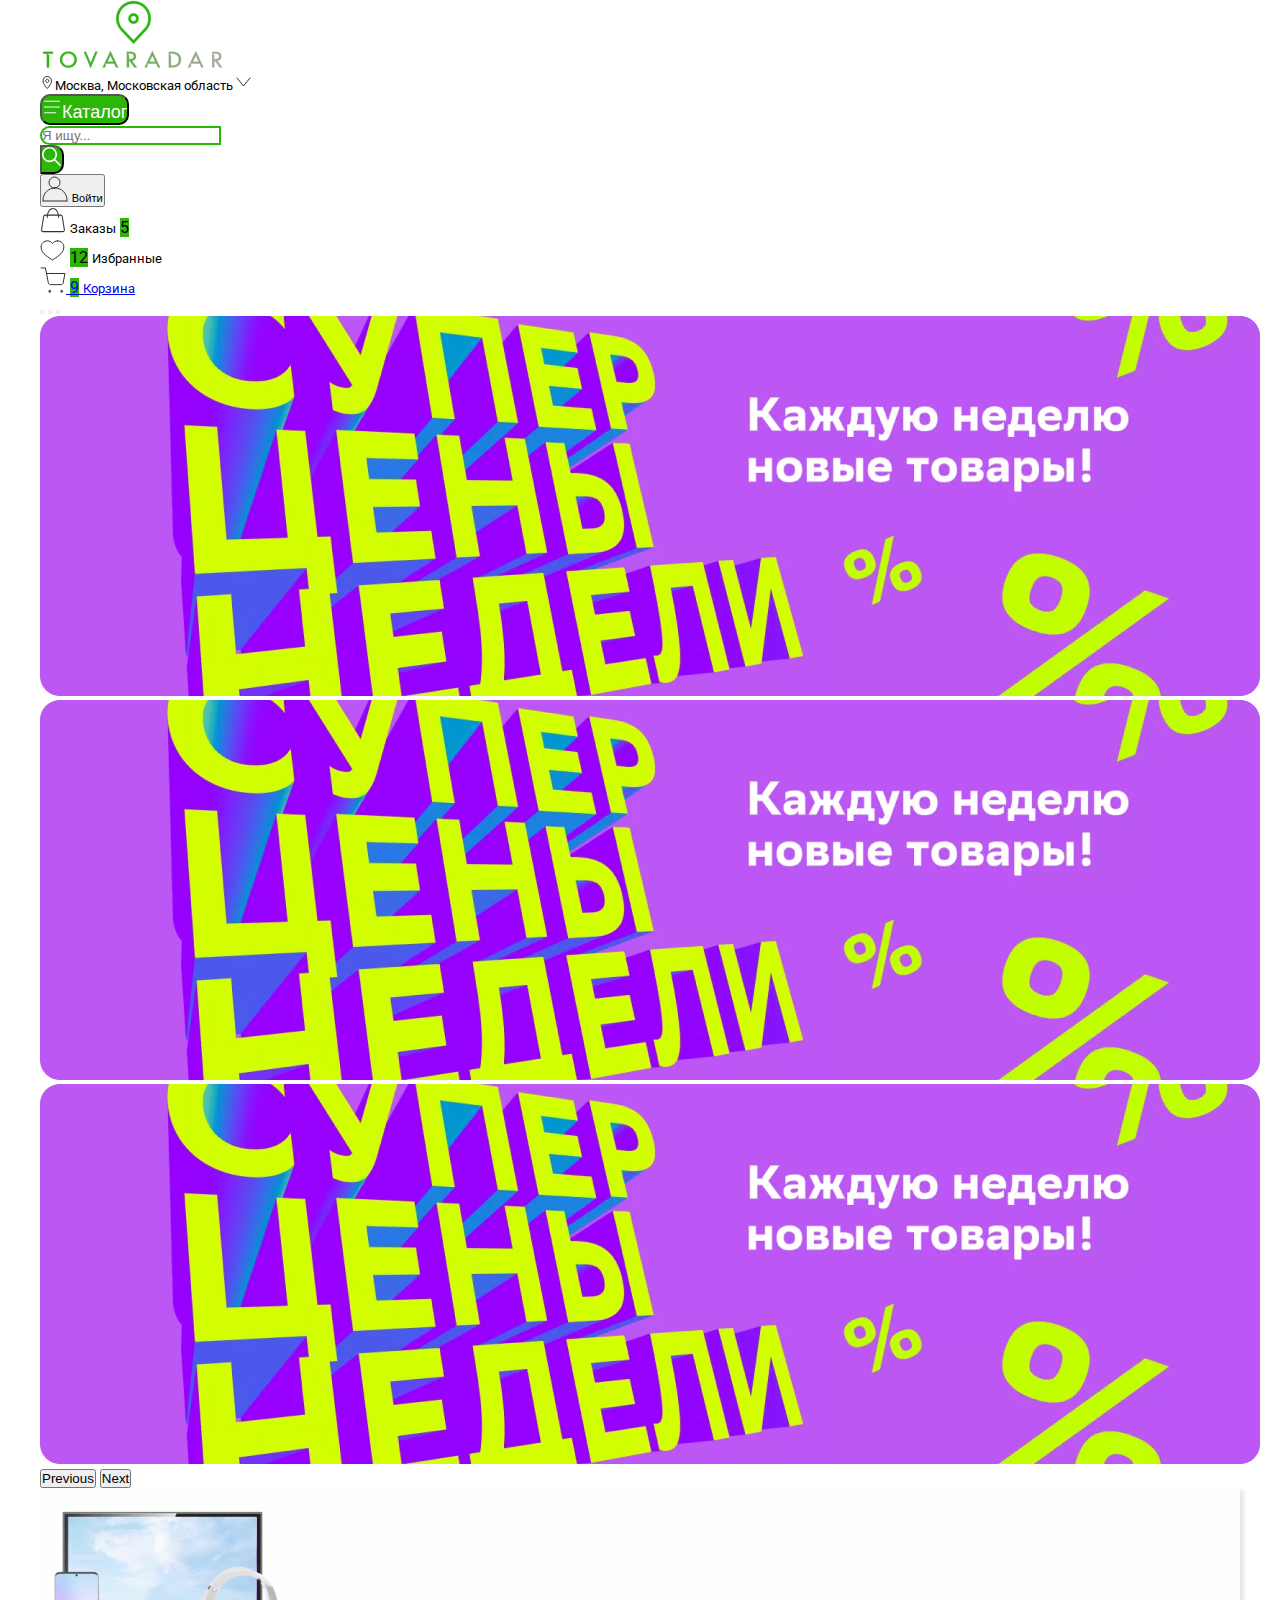
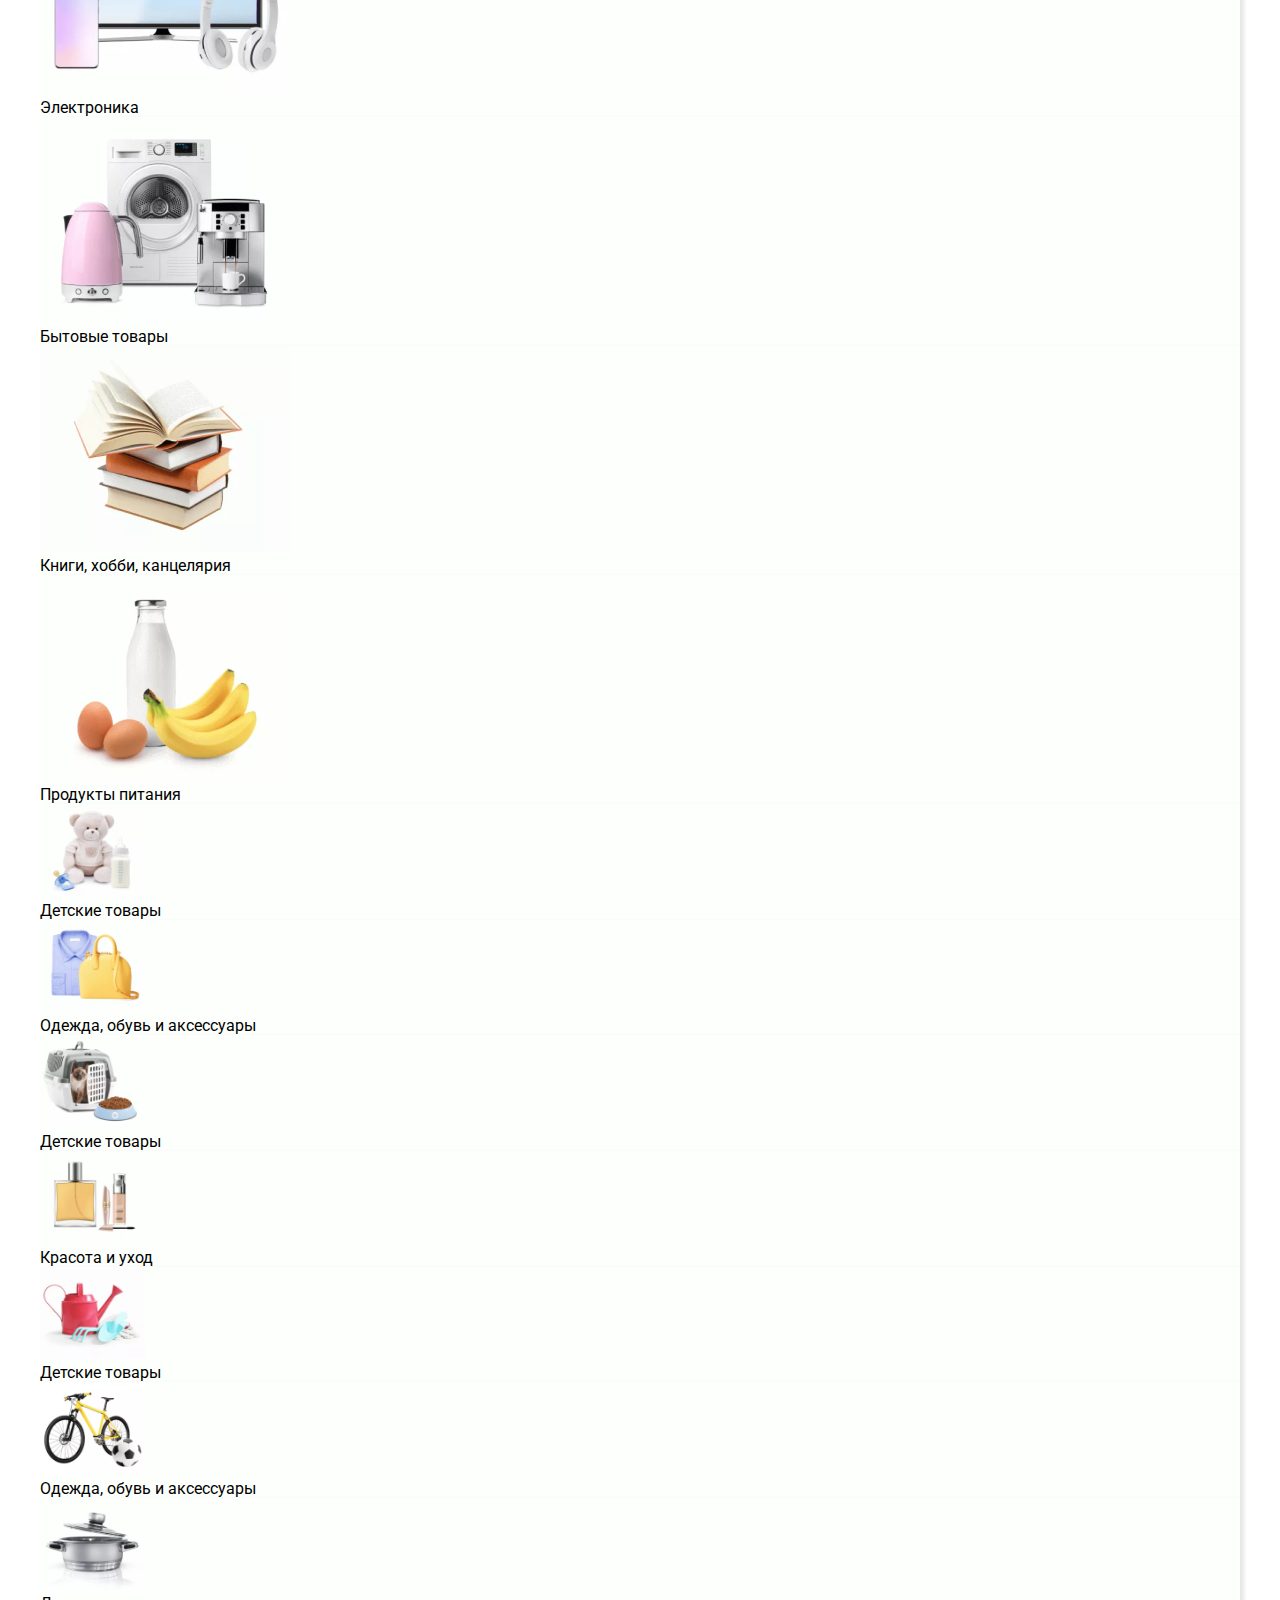
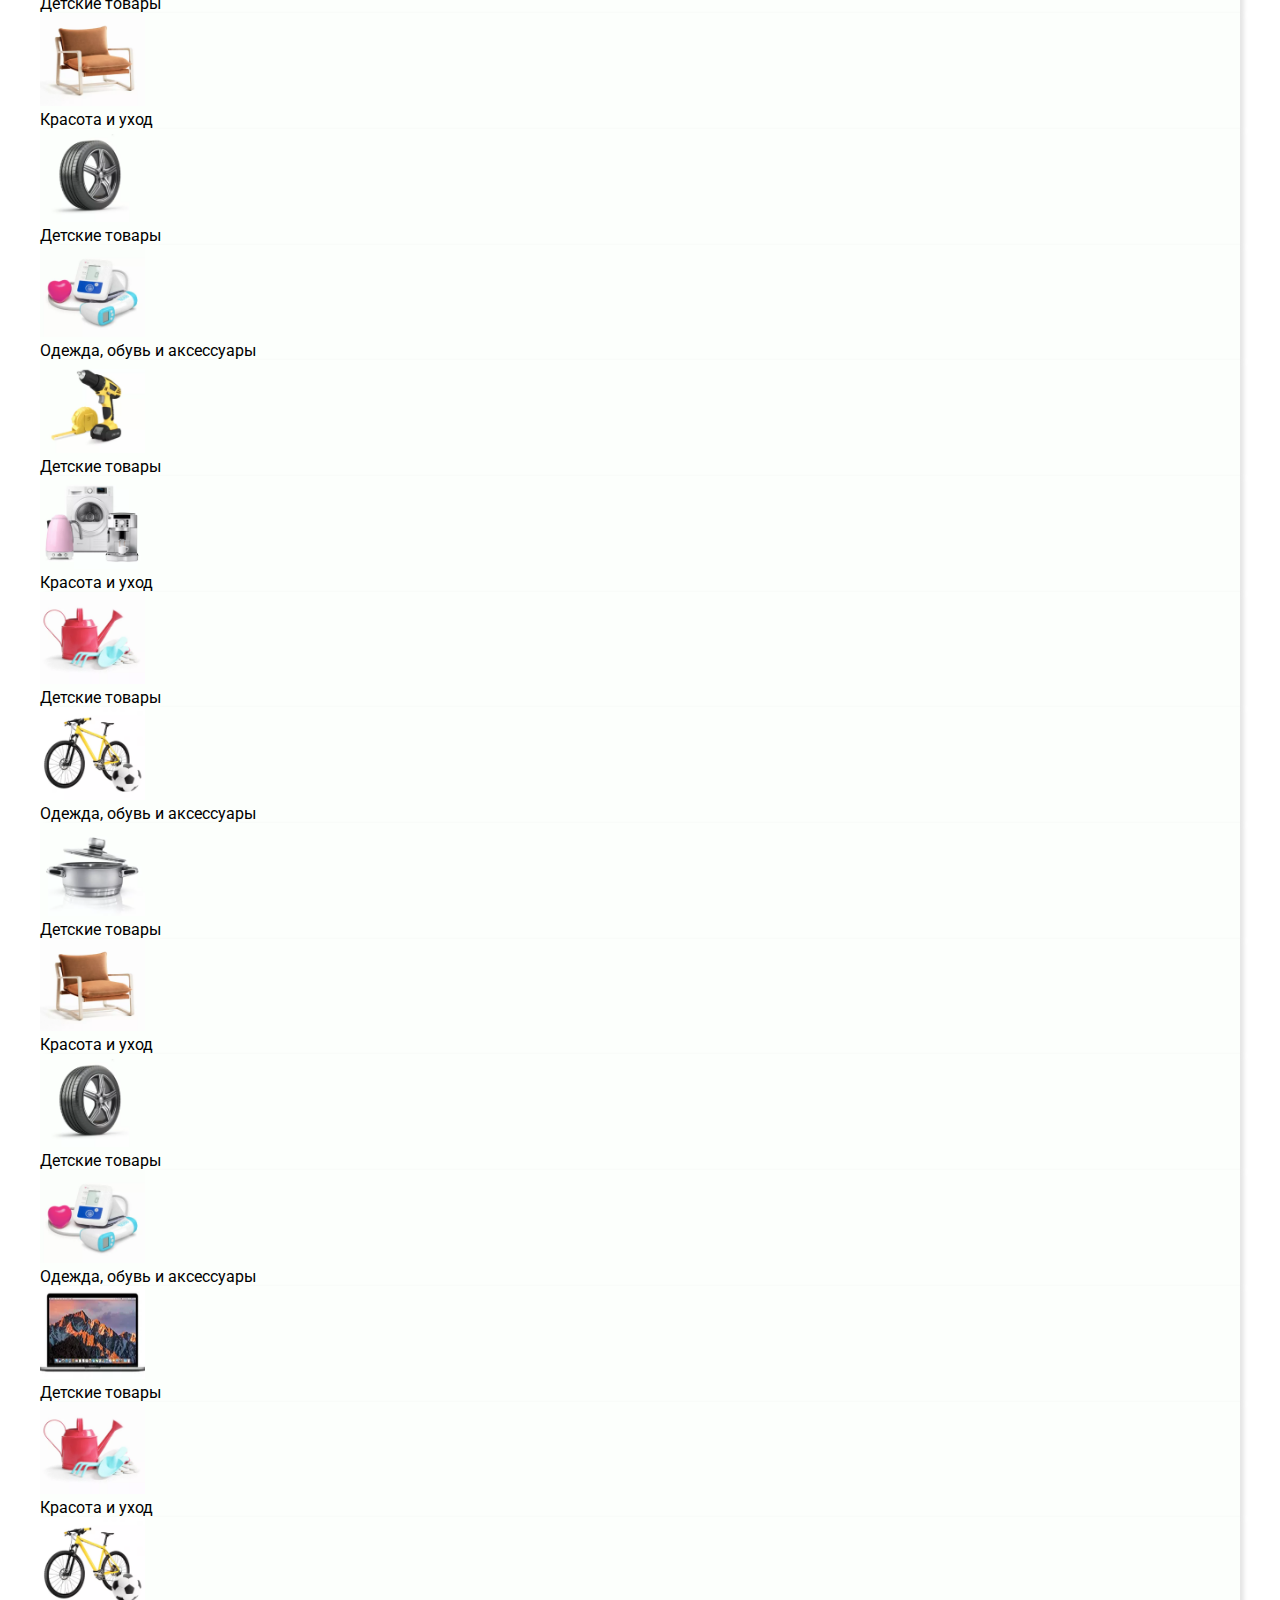
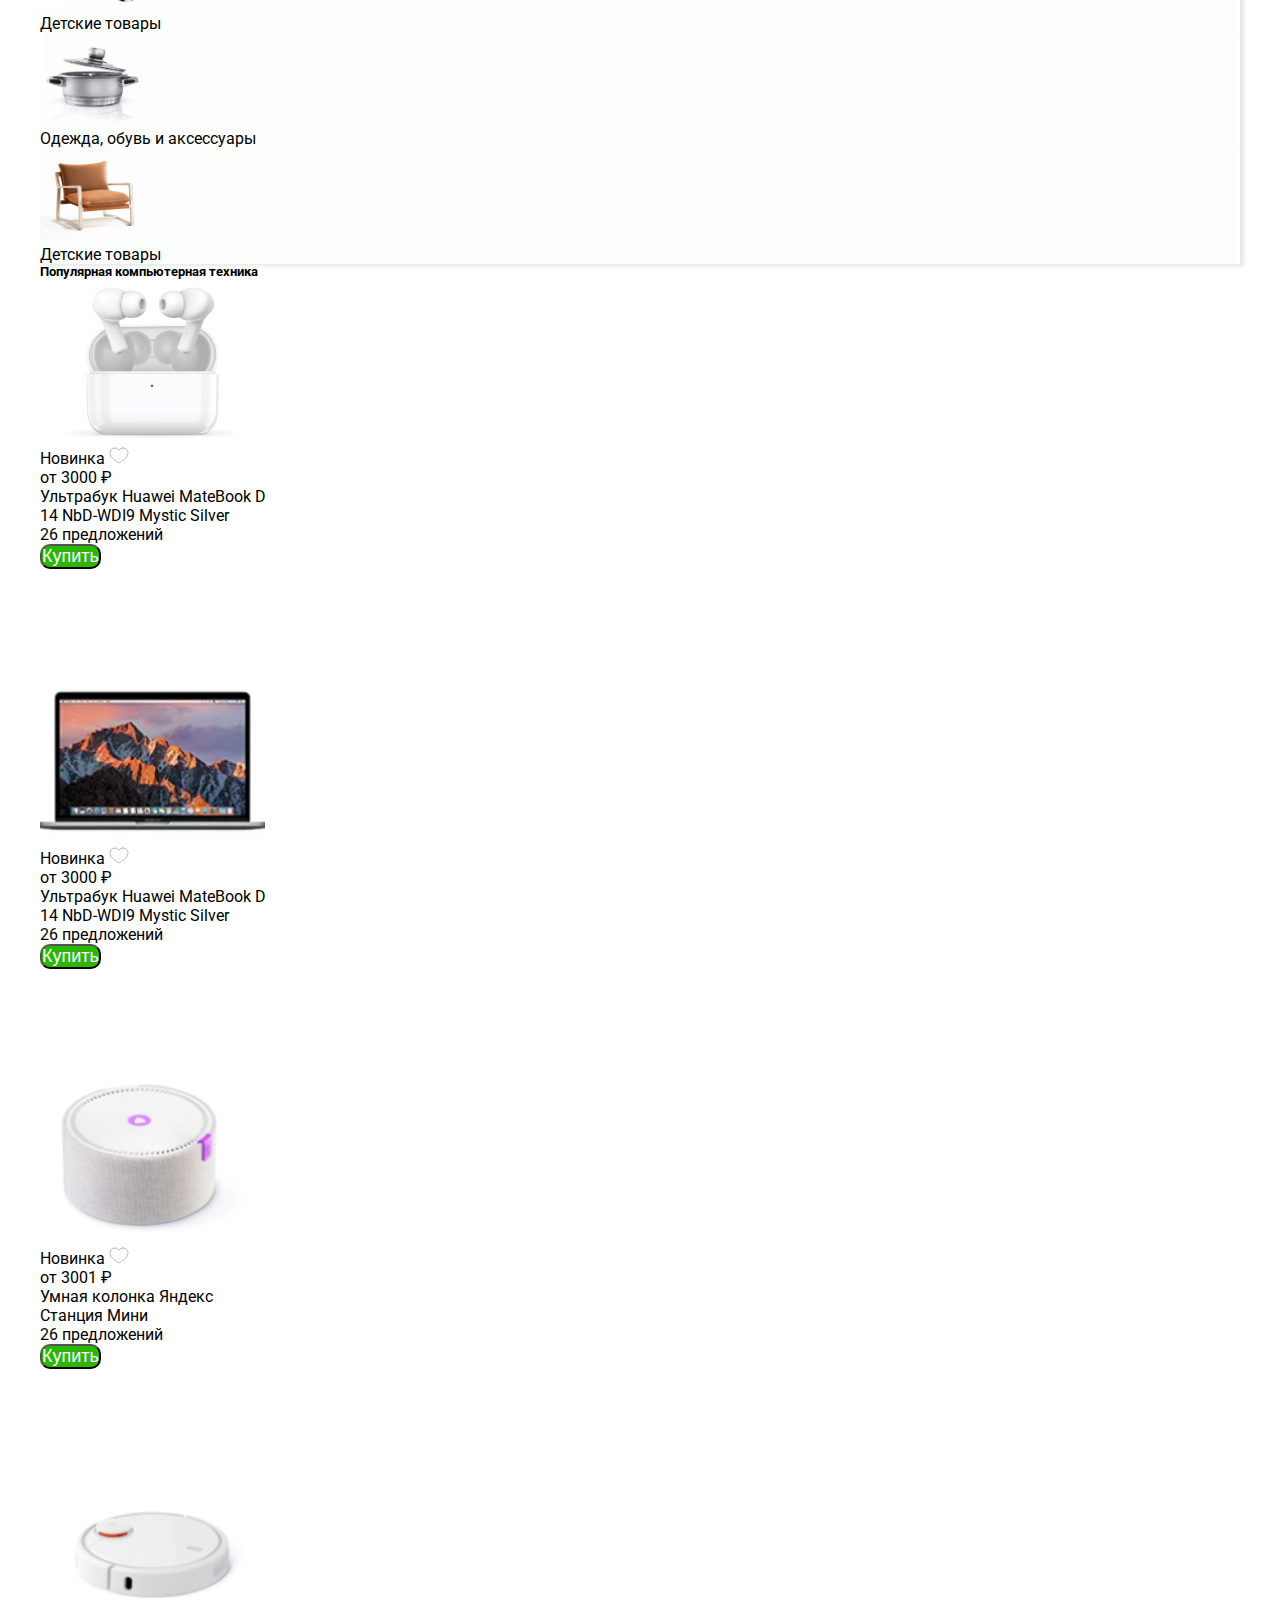
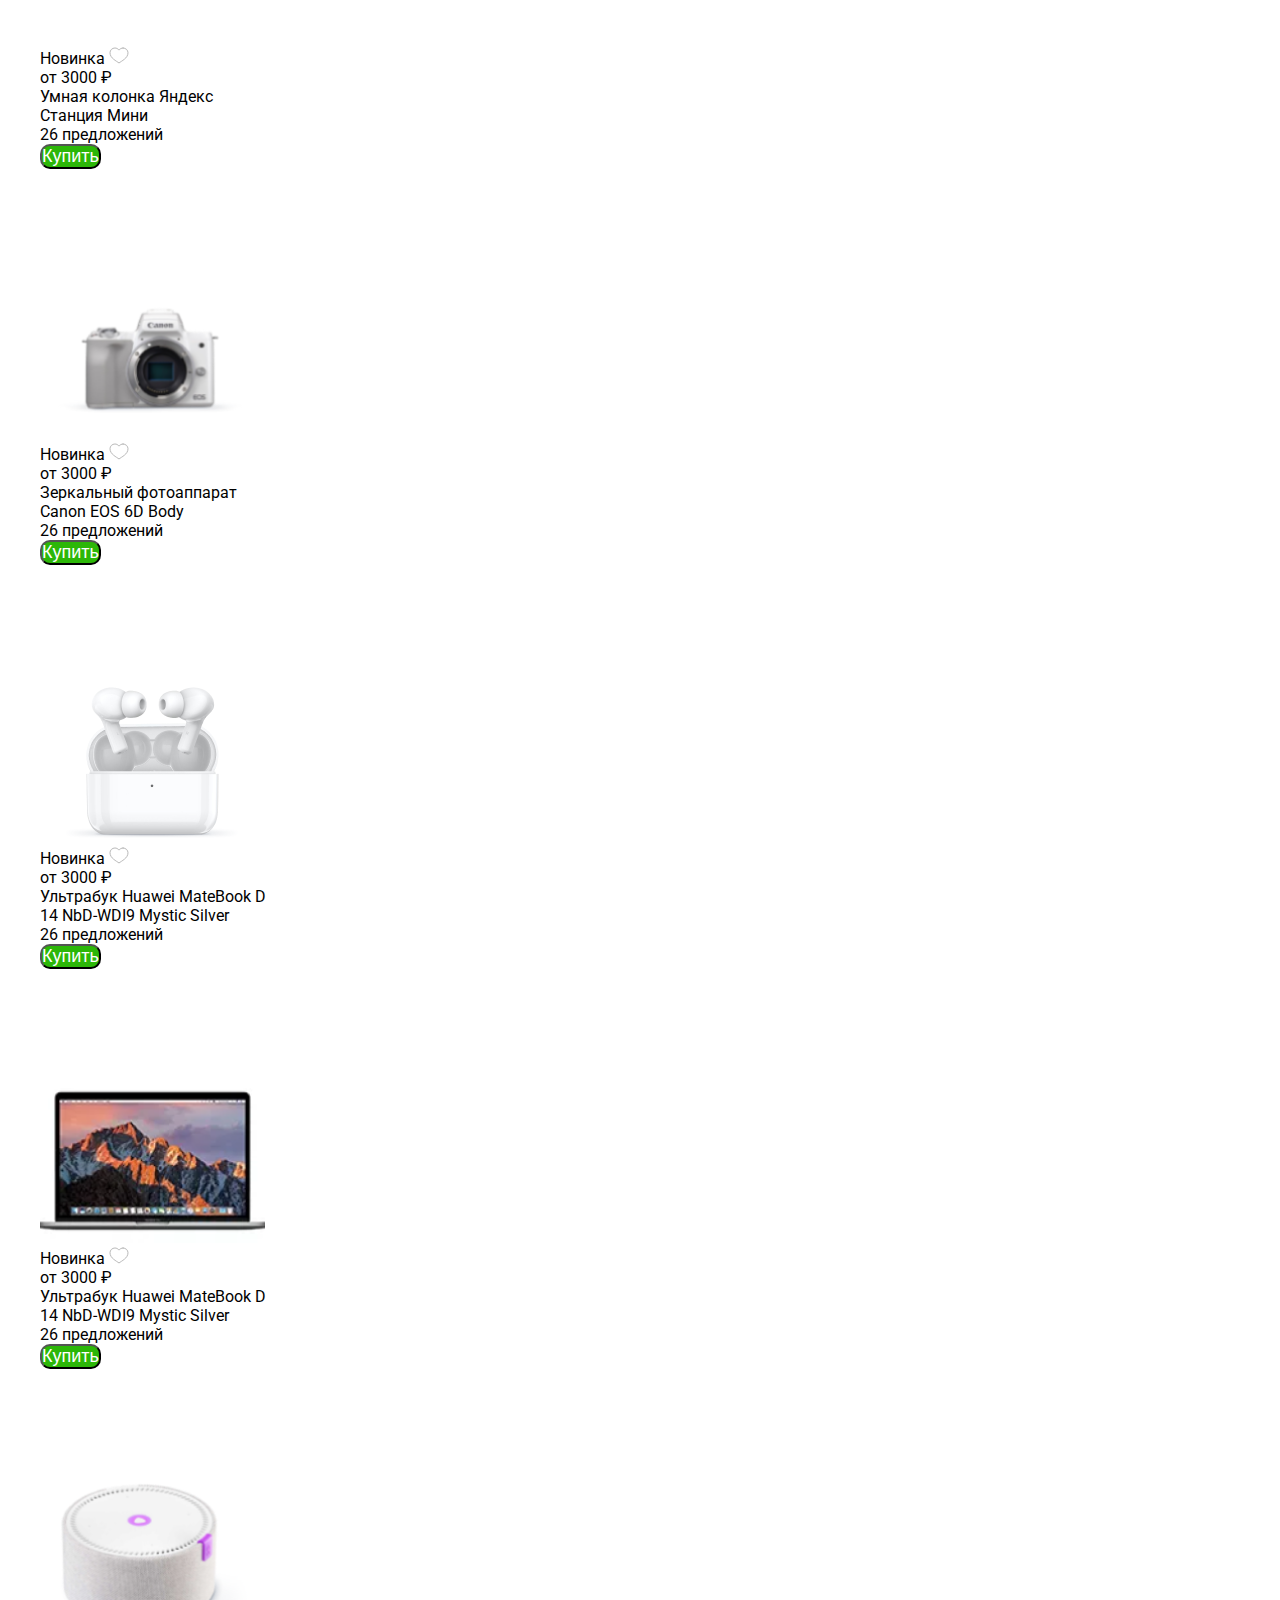
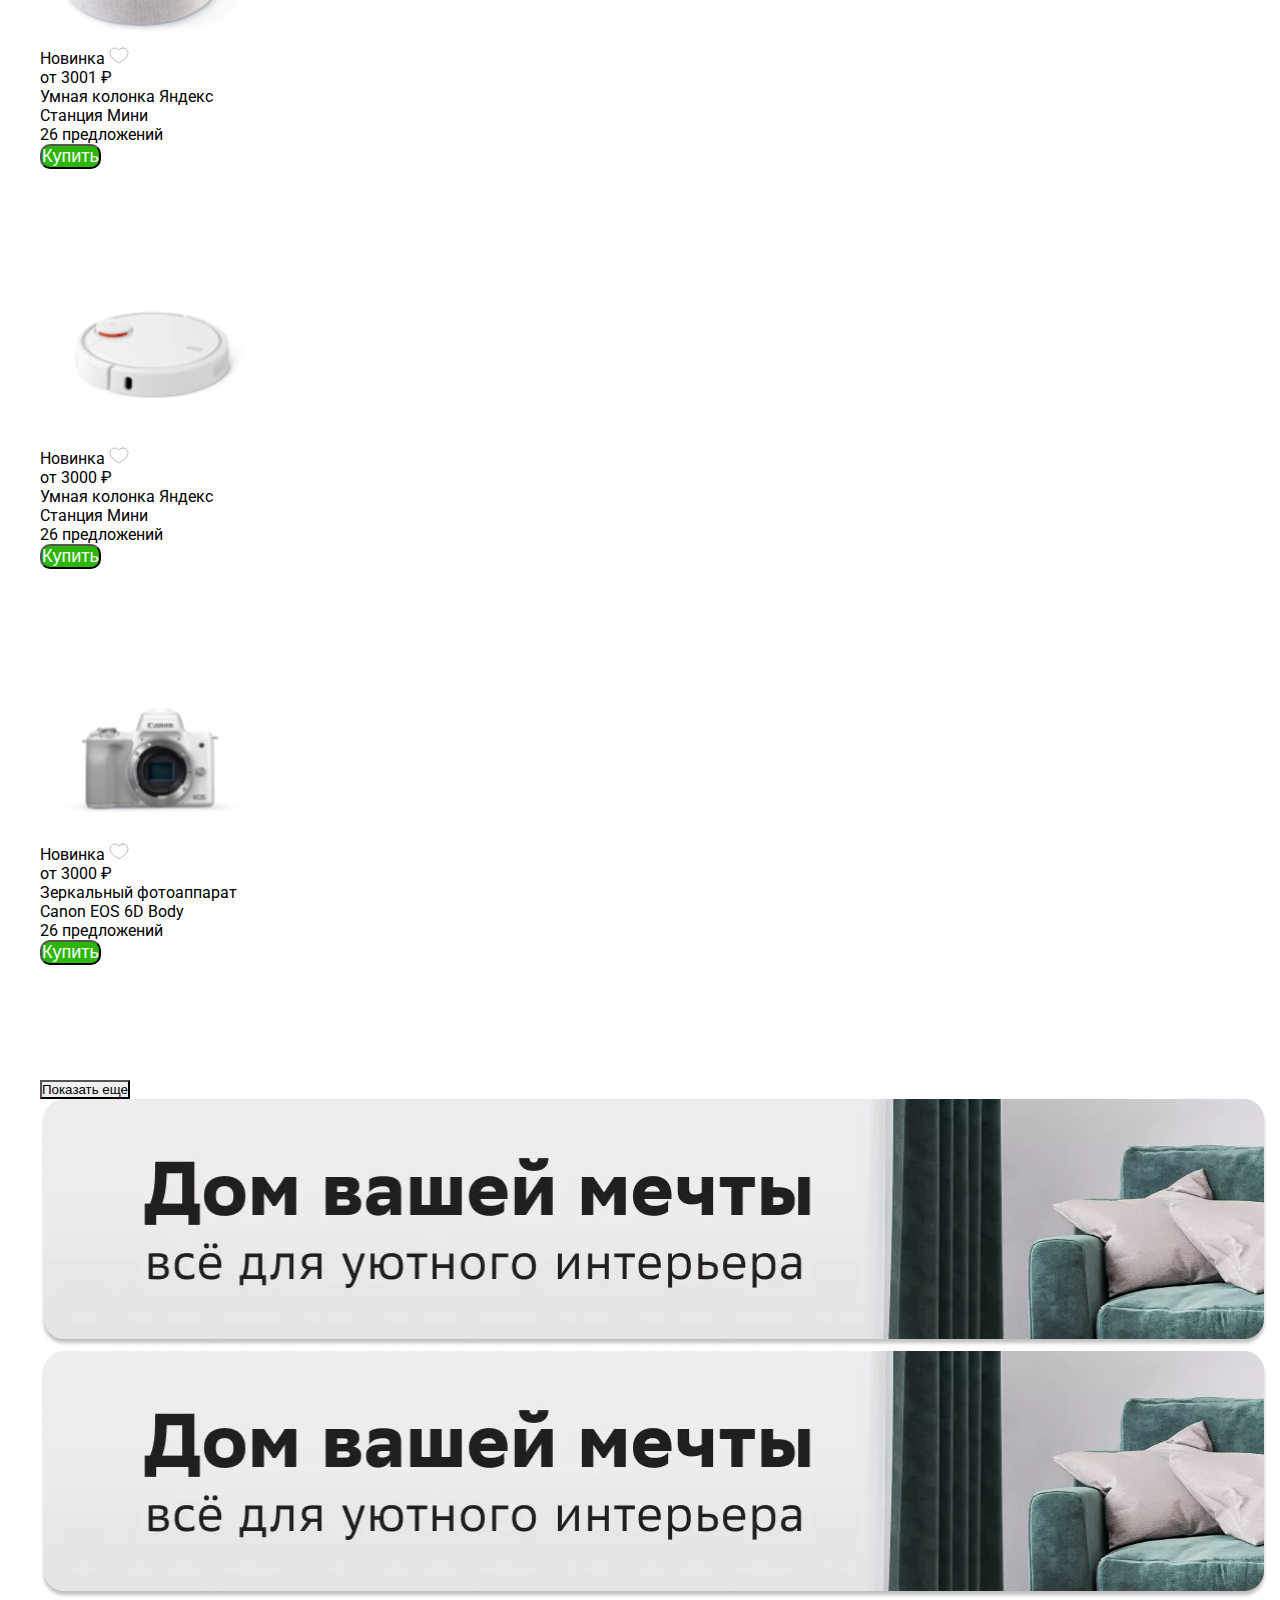
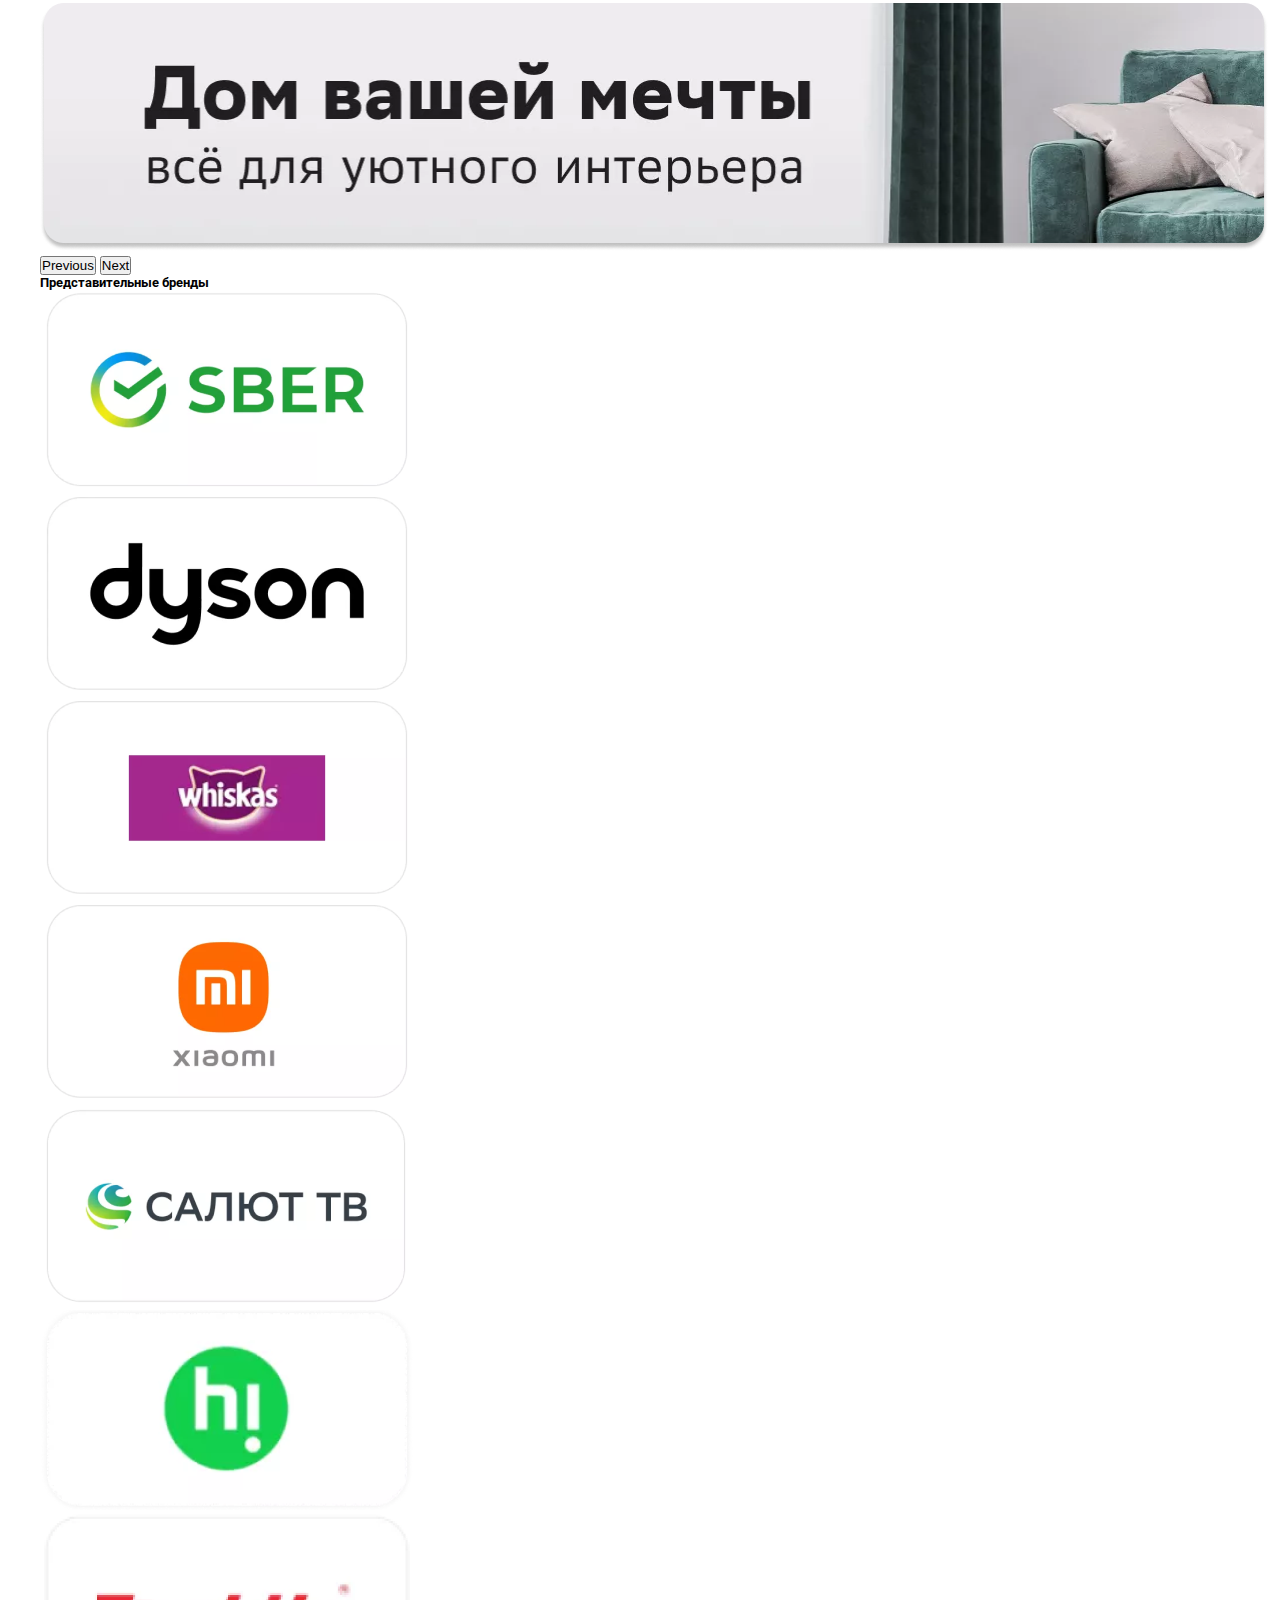
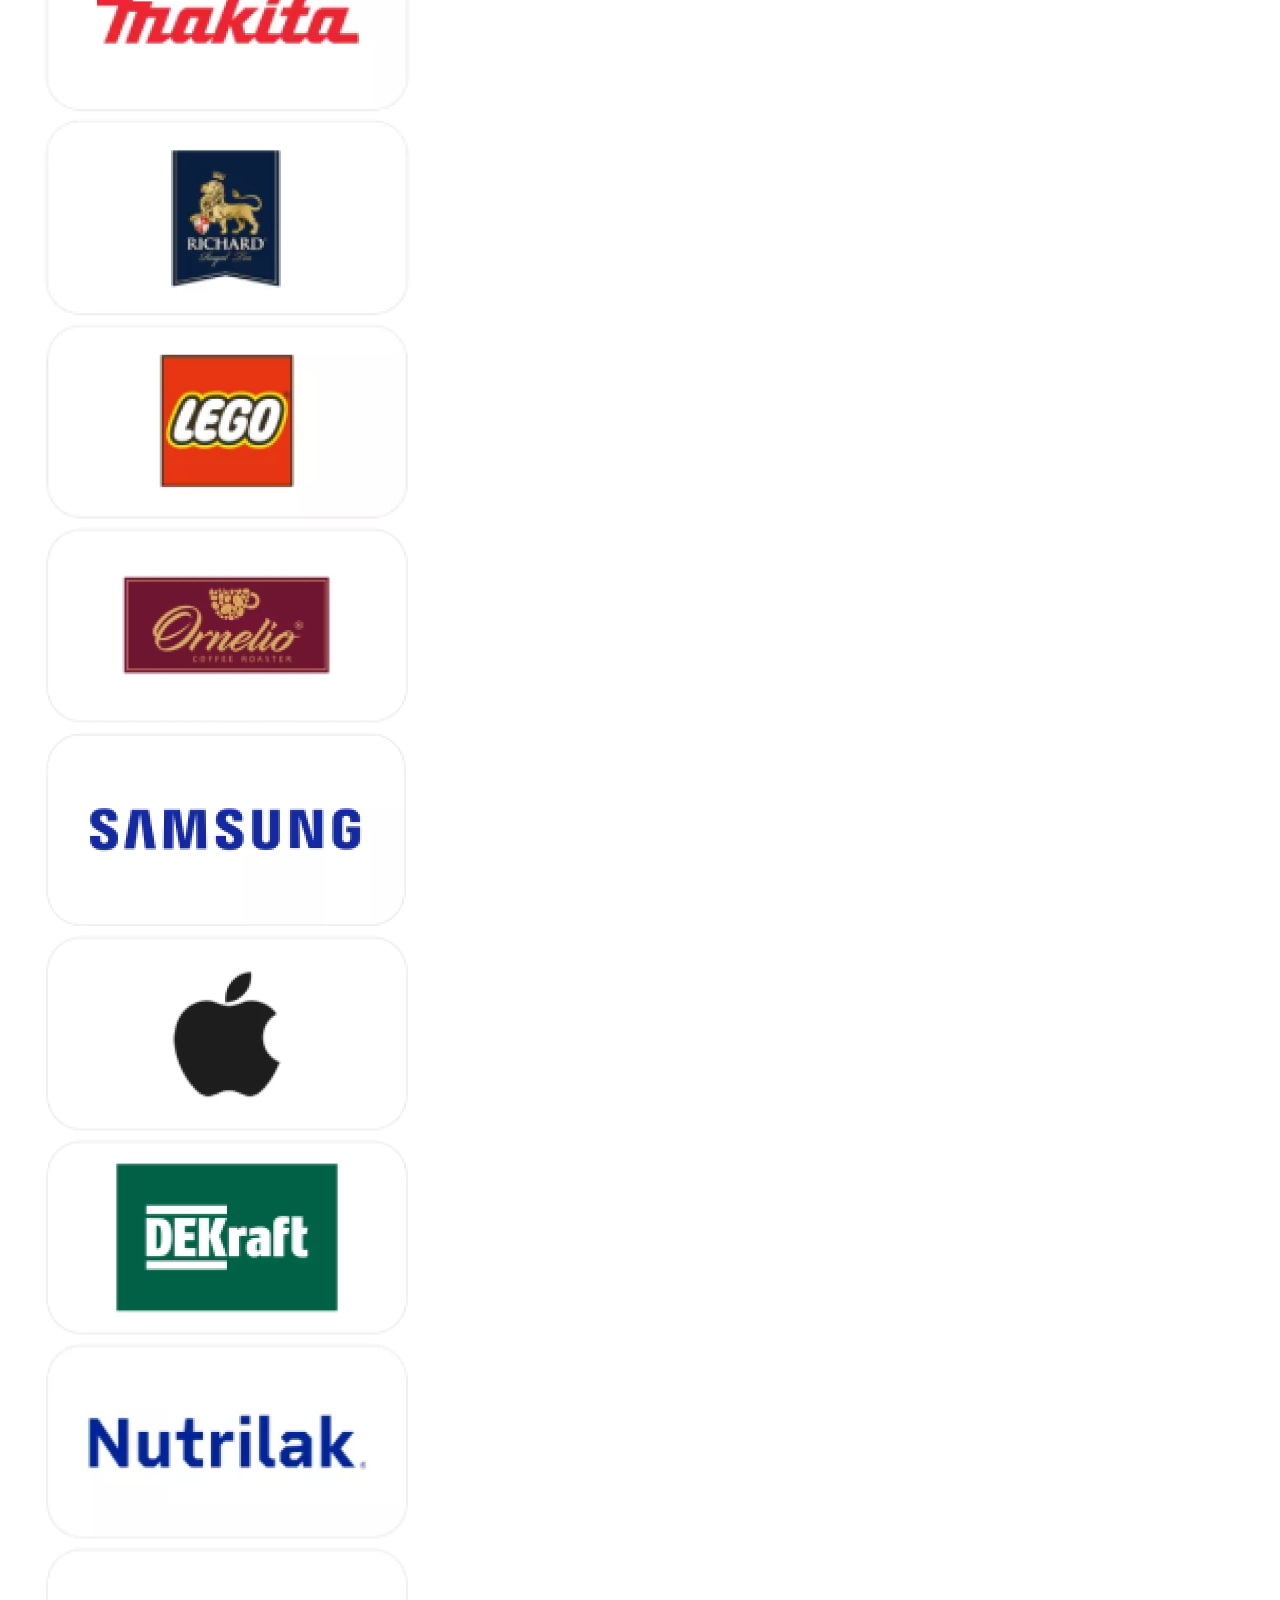
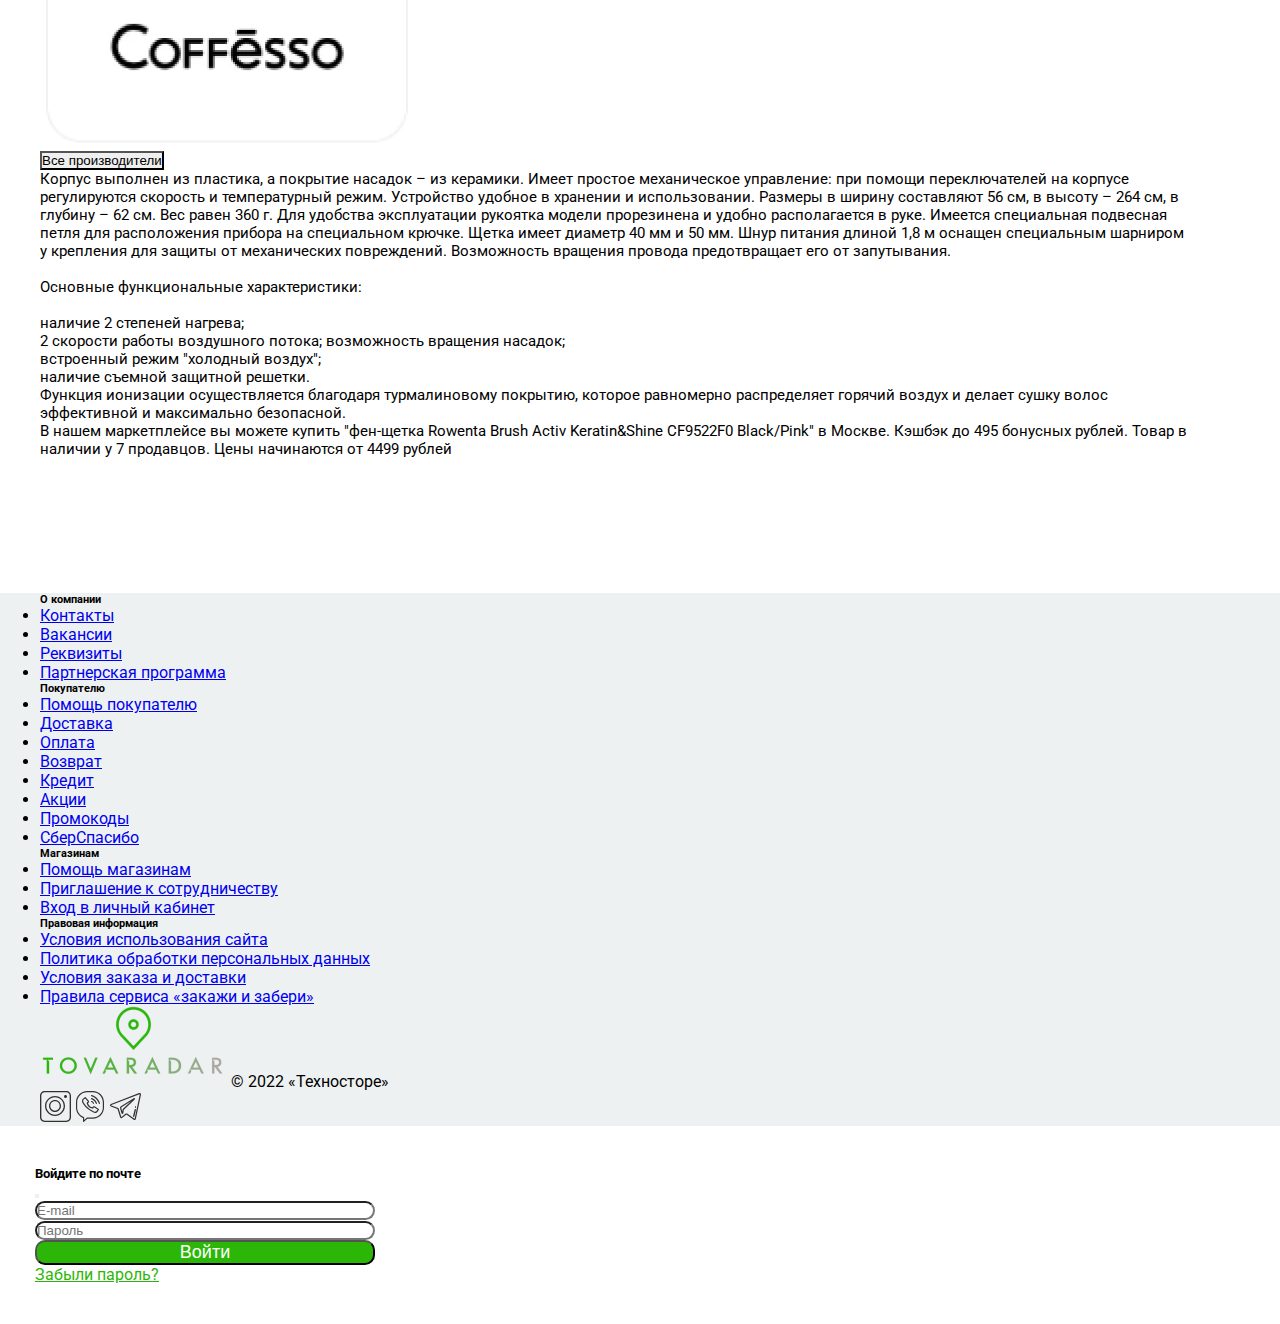
==== commit 3ee6e592: "Done" ====
--- a/index.html
+++ b/index.html
@@ -4,6 +4,8 @@
     <meta charset="UTF-8" />
     <meta name="viewport" content="width=device-width, initial-scale=1.0" />
     <title>TAVORADAR</title>
+    <link href="https://unpkg.com/aos@2.3.1/dist/aos.css" rel="stylesheet" />
+
     <link
       rel="shortcut icon"
       href="./assets/icons/logoTitle.webp"
@@ -18,7 +20,7 @@
       crossorigin="anonymous"
       referrerpolicy="no-referrer"
     />
-
+<link rel="stylesheet" href="./styles/qo'shimch.css">
     <link
       href="https://fonts.googleapis.com/css2?family=Exo+2:ital,wght@0,100..900;1,100..900&family=IBM+Plex+Mono:ital,wght@0,100;0,200;0,300;0,400;0,500;0,600;0,700;1,100;1,200;1,300;1,400;1,500;1,600;1,700&family=Itim&family=Krub:ital,wght@0,200;0,300;0,400;0,500;0,600;0,700;1,200;1,300;1,400;1,500;1,600;1,700&family=Lato:ital,wght@0,100;0,300;0,400;0,700;0,900;1,100;1,300;1,400;1,700;1,900&family=League+Spartan:wght@100..900&family=Lora:ital,wght@0,400..700;1,400..700&family=Montserrat:ital,wght@0,100..900;1,100..900&family=Oswald:wght@200..700&family=Oxanium:wght@200..800&family=Poppins:ital,wght@0,100;0,200;0,300;0,400;0,500;0,600;0,700;0,800;0,900;1,100;1,200;1,300;1,400;1,500;1,600;1,700;1,800;1,900&family=Roboto:ital,wght@0,100;0,300;0,400;0,500;0,700;0,900;1,100;1,300;1,400;1,500;1,700;1,900&family=Rubik:ital,wght@0,300..900;1,300..900&family=Source+Serif+4:ital,opsz,wght@0,8..60,200..900;1,8..60,200..900&family=Syne:wght@400..800&display=swap"
       rel="stylesheet"
@@ -57,8 +59,7 @@
             <button
               class="btn mr-3 d-flex text-white align-items-center gap-2 btn-scs"
             >
-            
-               <img src="./assets/icons/btn-img.svg" alt="" />Каталог
+              <img src="./assets/icons/btn-img.svg" alt="" />Каталог
             </button>
           </div>
         </div>
@@ -86,10 +87,17 @@
           </div>
         </div>
         <div class="d-flex align-items-center gap-4">
-          <div role="button" tabindex="0" class="mx-2 text-center">
-            <img src="./assets/icons/User.svg" alt="" />
-            <small class="d-block mt-2">Войти</small>
-          </div>
+          <button
+            type="button"
+            class="btn shadow-none"
+            data-bs-toggle="modal"
+            data-bs-target="#loginModal"
+          >
+            <div role="button" tabindex="0" class="mx-2 text-center">
+              <img src="./assets/icons/User.svg" alt="" />
+              <small class="d-block mt-2">Войти</small>
+            </div>
+          </button>
           <div
             role="button"
             tabindex="0"
@@ -1227,11 +1235,141 @@
         </div>
       </div>
     </footer>
-
+    <div
+      class="modal fade"
+      id="loginModal"
+      tabindex="-1"
+      aria-labelledby="loginModalLabel"
+      aria-hidden="true"
+    >
+      <div class="modal-dialog modal-dialog-centered">
+        <div
+          class="modal-content position-relative"
+          style="padding: 40px 35px; border-radius: 15px; width: 440px"
+        >
+          <div class="modal-header border-0">
+            <h5 class="modal-title fs-3" id="loginModalLabel">
+              Войдите по почте
+            </h5>
+            <button
+              type="button "
+              class="btn-close shadow-none position-absolute"
+              data-bs-dismiss="modal"
+              aria-label="Close"
+              style="top: 20px; right: 20px"
+            ></button>
+          </div>
+          <div class="modal-body">
+            <form id="loginForm">
+              <div class="mb-3">
+                <input
+                  type="email"
+                  class="form-control shadow-none"
+                  id="email"
+                  placeholder="E-mail"
+                  required
+                  style="width: 340px; border-radius: 10px"
+                />
+              </div>
+              <div class="mb-3">
+                <input
+                  type="password"
+                  class="form-control shadow-none"
+                  id="password"
+                  placeholder="Пароль"
+                  required
+                  style="width: 340px; border-radius: 10px"
+                />
+              </div>
+
+              <button
+                type="button shadow-none"
+                class="btn btn-success btn-scs"
+                style="width: 340px"
+                onclick="login()"
+              >
+                Войти
+              </button>
+            </form>
+          </div>
+          <div class="modal-footer border-0">
+            <a
+              href="#"
+              class="text-decoration-none"
+              style="color: #2cb708; margin: 0 auto"
+              >Забыли пароль?</a
+            >
+          </div>
+        </div>
+      </div>
+    </div>
+    <button id="backToTopBtn">
+      <i><i class="fa-solid fa-arrow-up"></i></i>
+    </button>
     <script
       src="https://cdn.jsdelivr.net/npm/bootstrap@5.0.2/dist/js/bootstrap.bundle.min.js"
       integrity="sha384-MrcW6ZMFYlzcLA8Nl+NtUVF0sA7MsXsP1UyJoMp4YLEuNSfAP+JcXn/tWtIaxVXM"
       crossorigin="anonymous"
     ></script>
+    <script src="https://unpkg.com/aos@2.3.1/dist/aos.js"></script>
+
+    <script>
+      function login() {
+        const email = document.getElementById("email").value;
+        const password = document.getElementById("password").value;
+
+        if (email && password) {
+          alert("Siz muvaffaqiyatli ro'yxatdan o'tdingiz!🎉");
+        } else {
+          alert("Iltimos barcha inputlarni to'ldiring😊");
+        }
+      }
+      AOS.init();
+      AOS.init({
+        duration: 1800,
+      });
+      const customCursor = document.querySelector(".custom-cursor");
+
+      document.addEventListener("mousemove", (e) => {
+        const smoke = document.createElement("div");
+        smoke.classList.add("tutun");
+
+        smoke.style.left = `${e.pageX}px`;
+        smoke.style.top = `${e.pageY}px`;
+
+        document.body.appendChild(smoke);
+
+        setTimeout(() => {
+          smoke.style.opacity = "0";
+        }, 100);
+
+        setTimeout(() => {
+          smoke.remove();
+        }, 600);
+      });
+      let backToTopBtn = document.getElementById("backToTopBtn");
+
+      window.onscroll = function () {
+        scrollFunction();
+      };
+
+      function scrollFunction() {
+        if (
+          document.body.scrollTop > 20 ||
+          document.documentElement.scrollTop > 20
+        ) {
+          backToTopBtn.style.display = "block";
+        } else {
+          backToTopBtn.style.display = "none";
+        }
+      }
+
+      backToTopBtn.addEventListener("click", function () {
+        window.scrollTo({
+          top: 0,
+          behavior: "smooth",
+        });
+      });
+    </script>
   </body>
 </html>
--- a/styles/main.css
+++ b/styles/main.css
@@ -33,6 +33,7 @@
   background: #2cb708;
   font-size: 18px;
   border-radius: 10px;
+  color: white;
 }
 .gadget .card {
   width: 230px;
